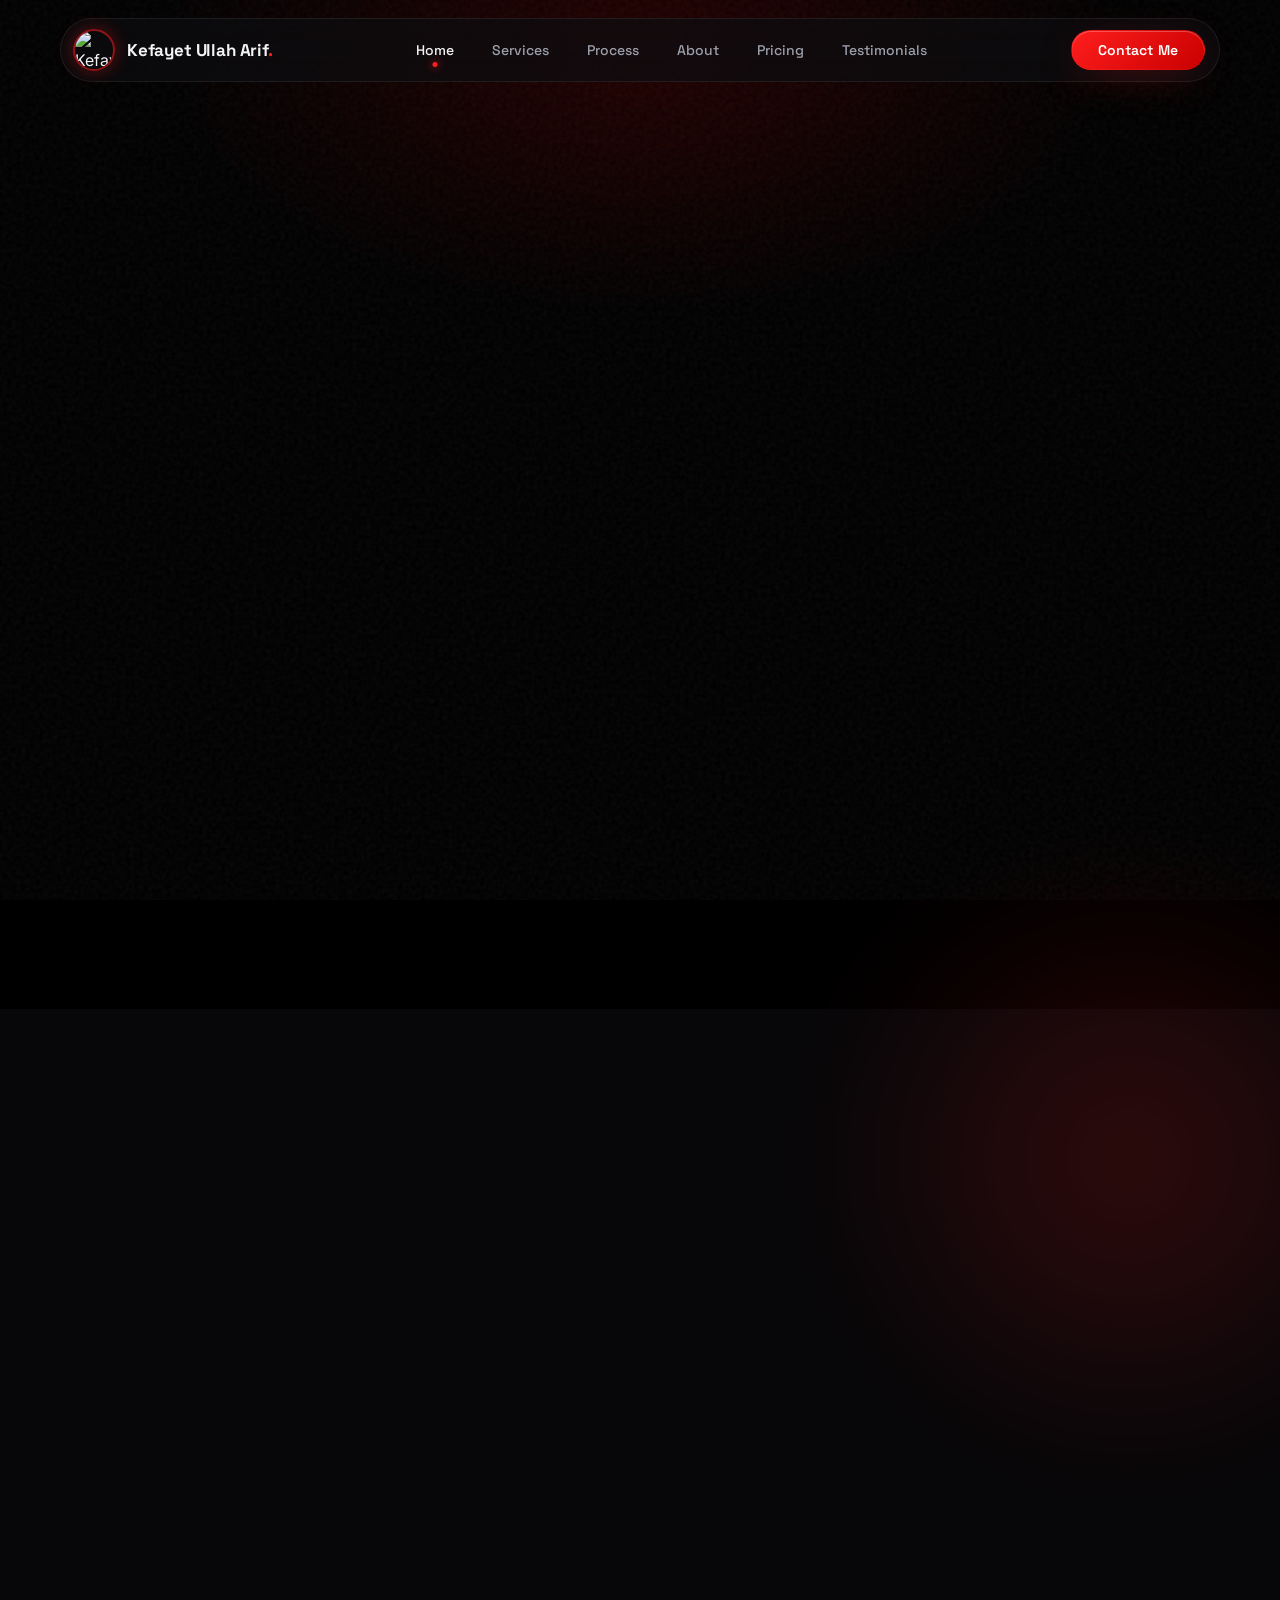
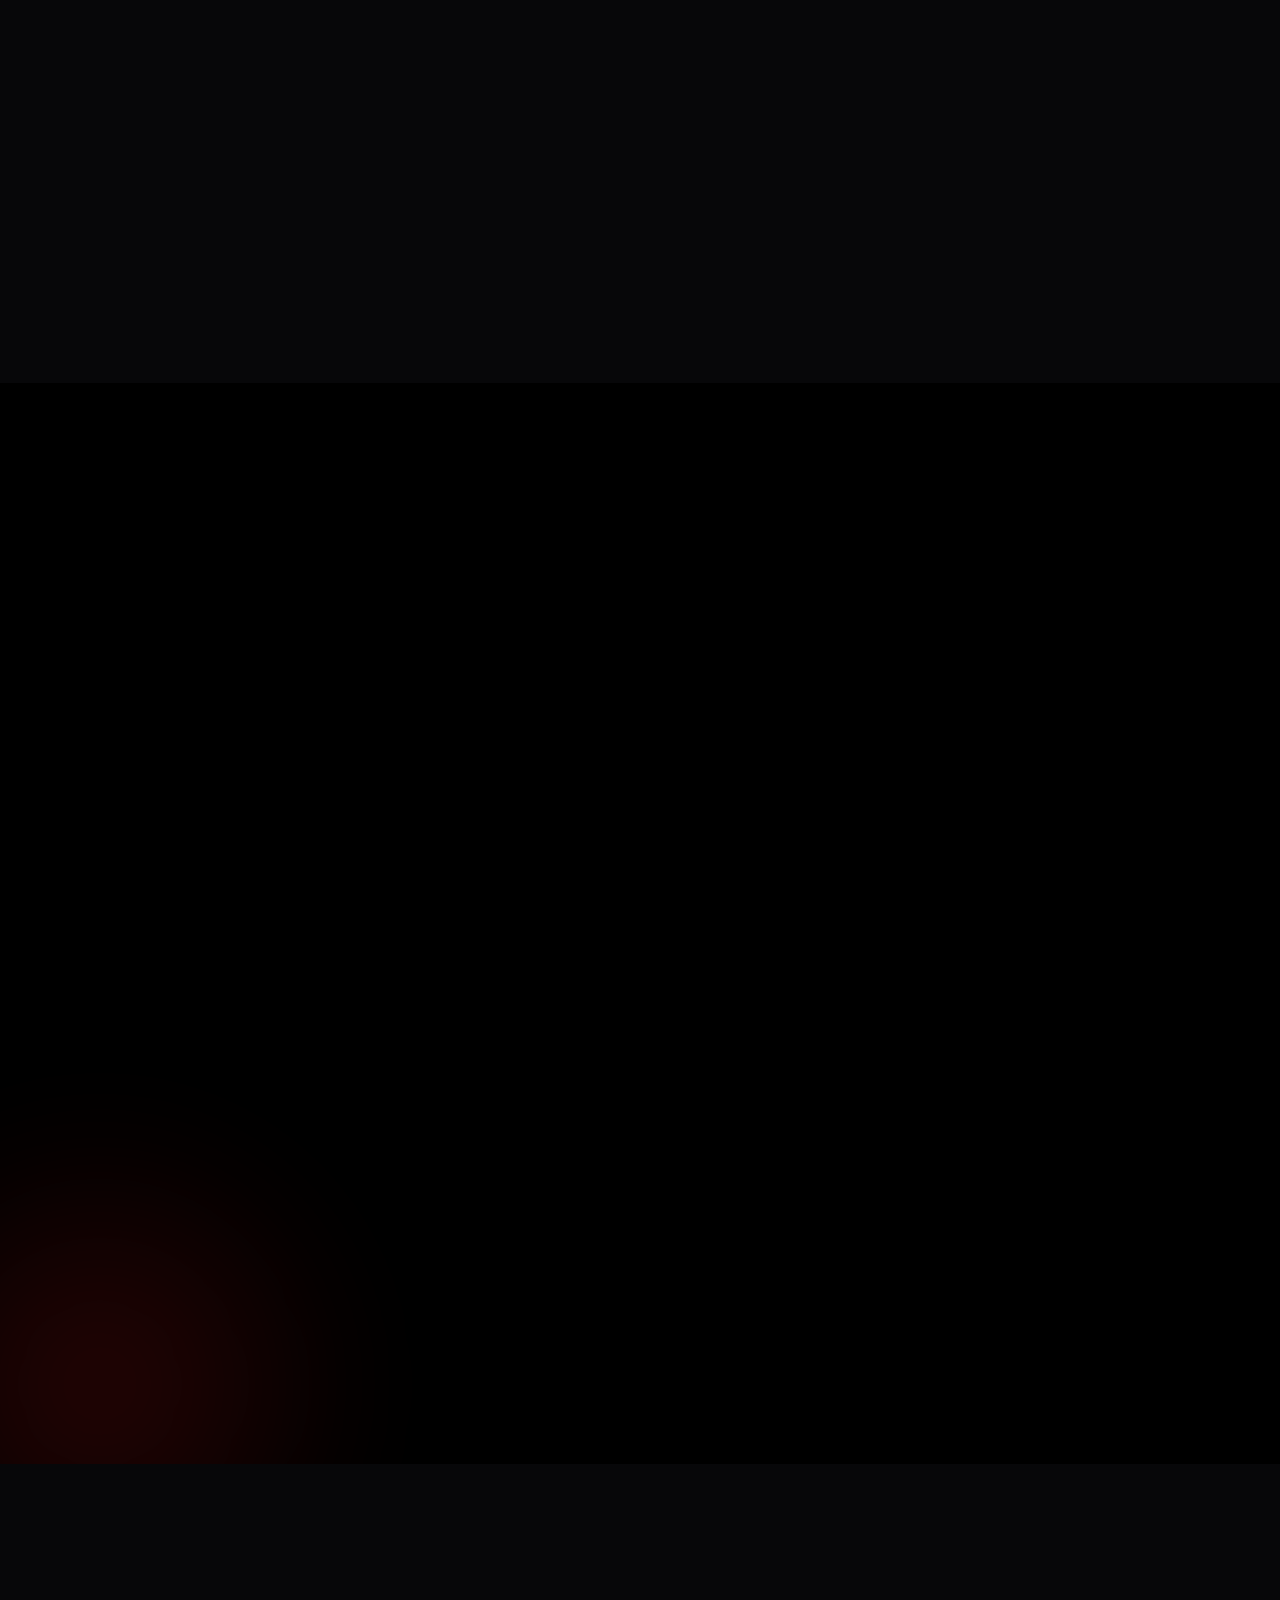
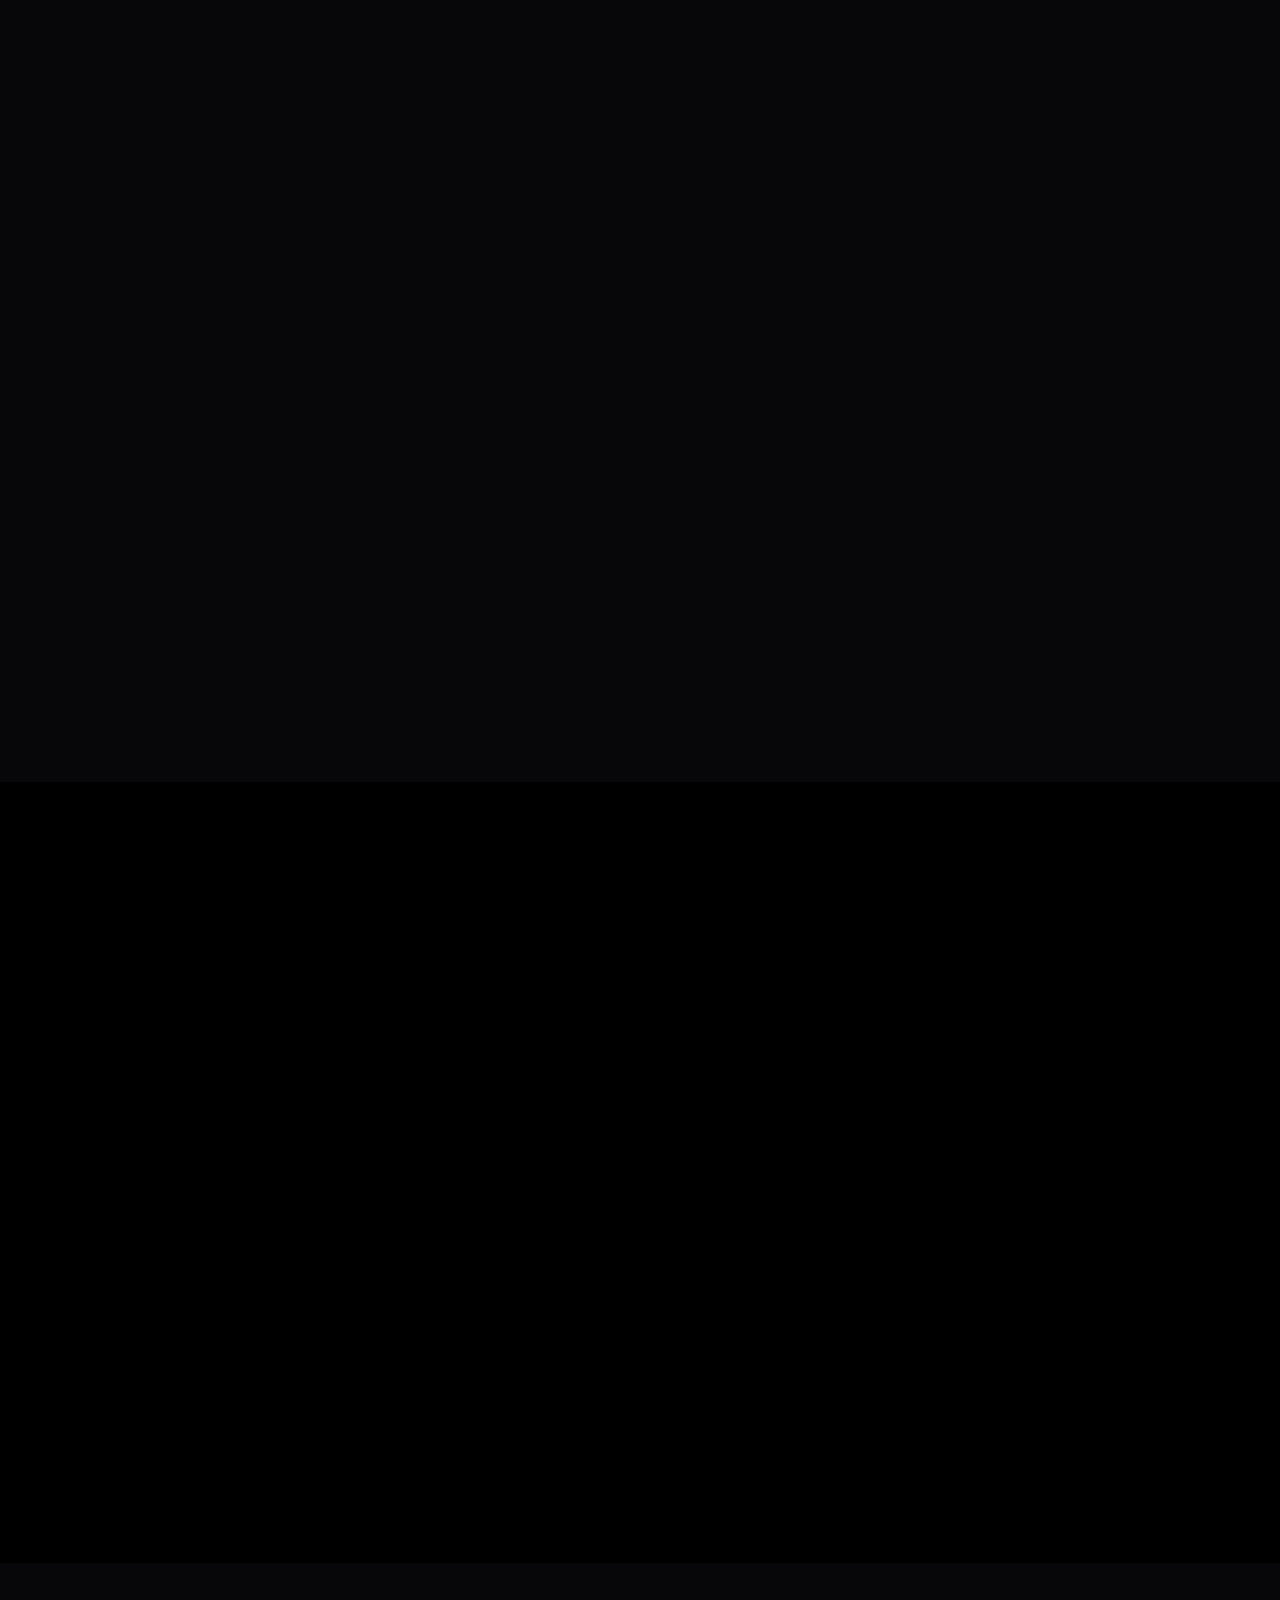
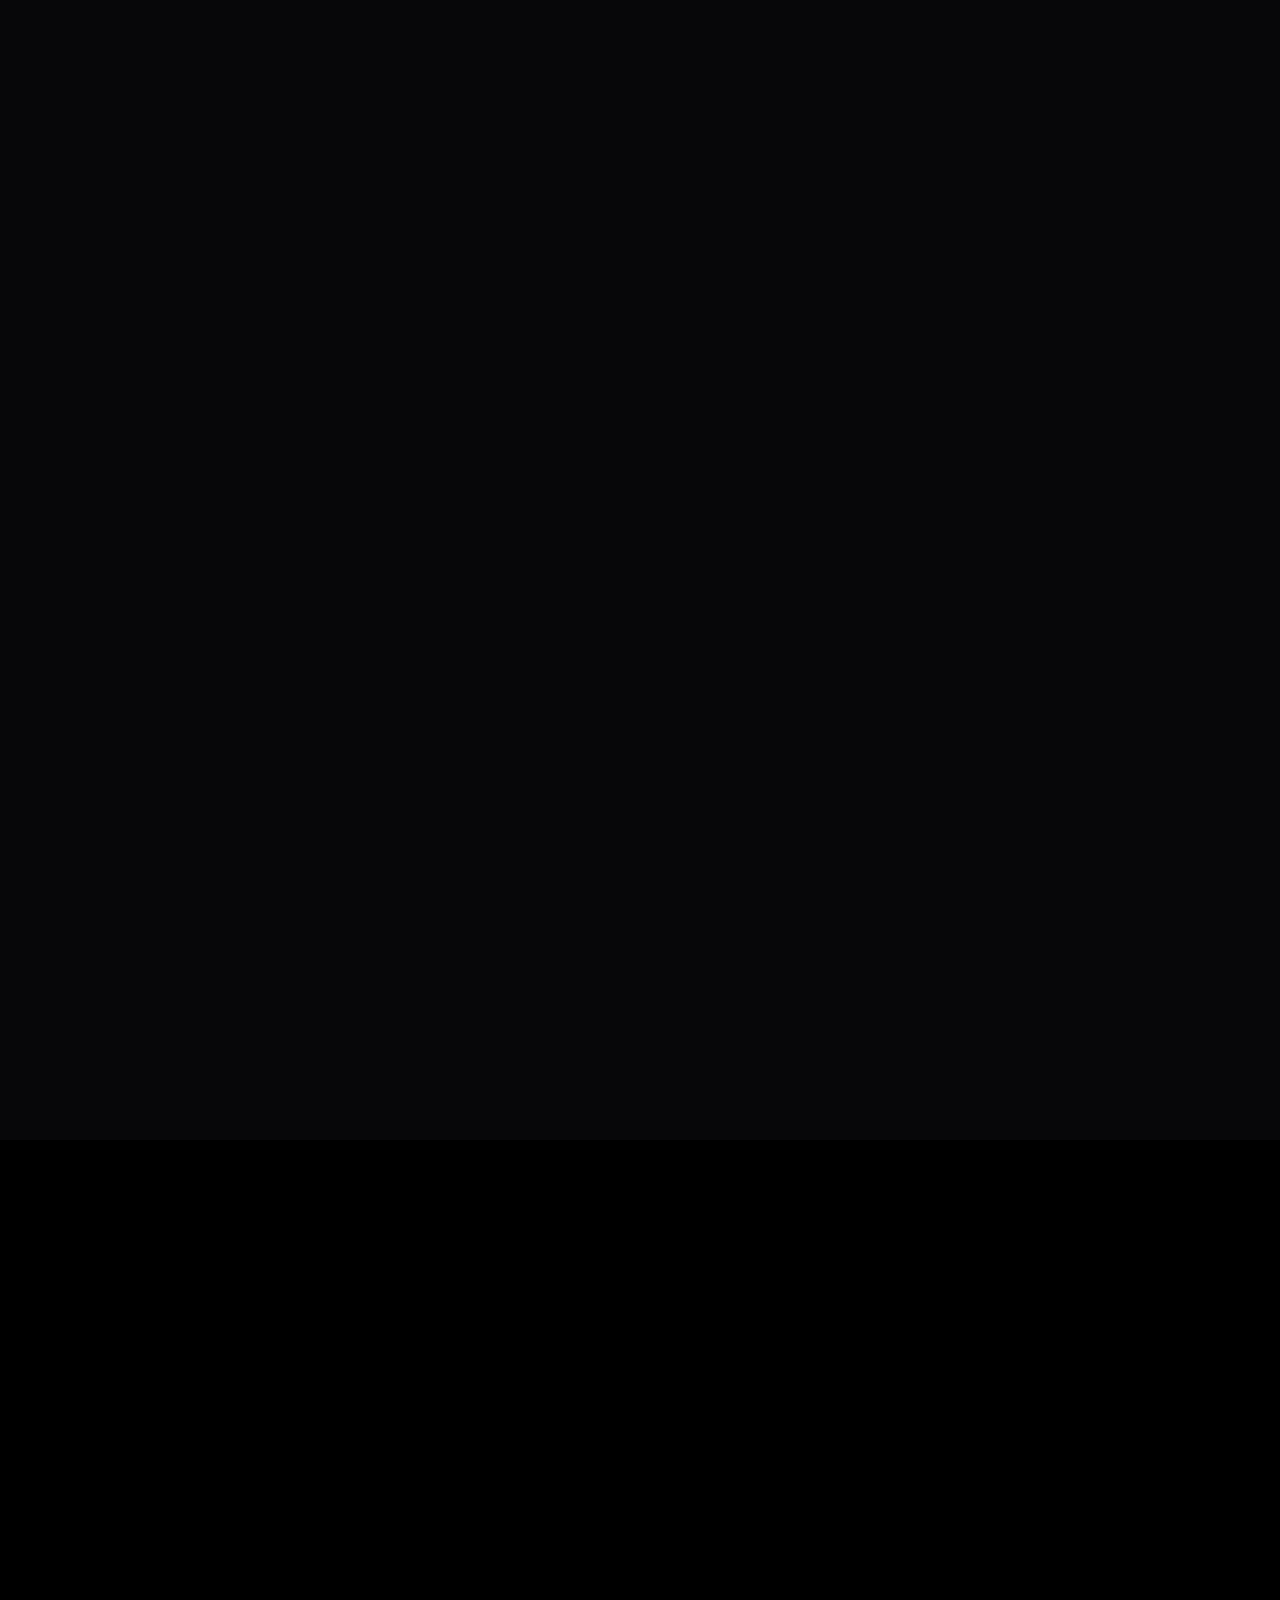
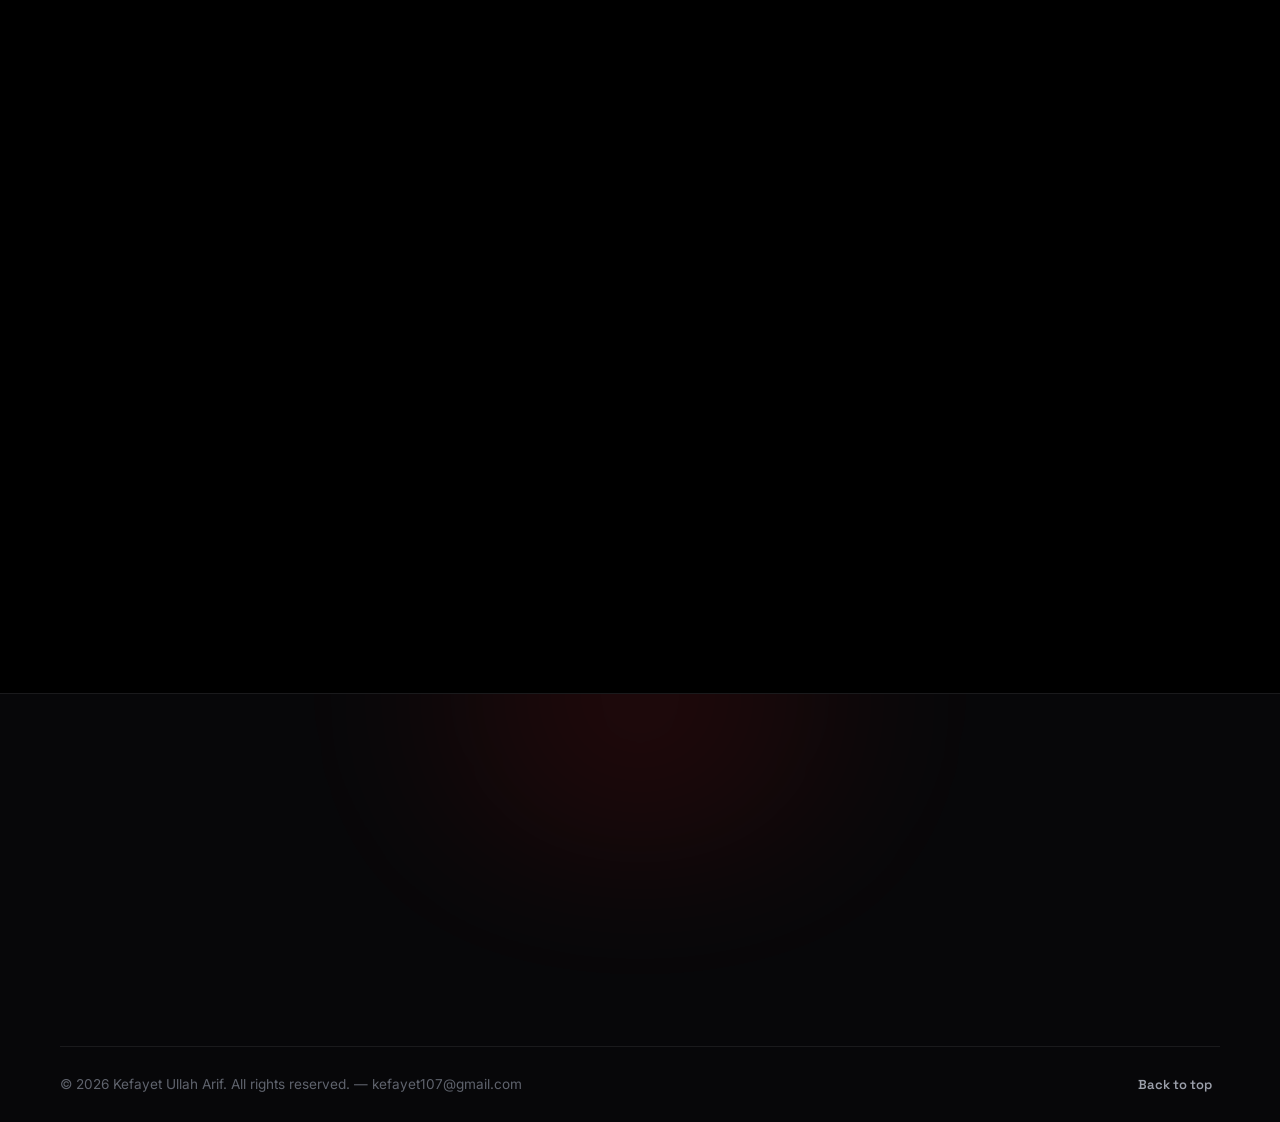
==== index.html @ 1e283918 "Add files via upload" ====
<!DOCTYPE html>
<html lang="en">
<head>
<meta charset="UTF-8" />
<meta name="viewport" content="width=device-width, initial-scale=1.0" />
<title>Kefayet Ullah Arif — Digital Marketing Specialist</title>
<meta name="description" content="Kefayet Ullah Arif — Freelance digital marketer helping brands grow with social media, SEO, paid ads and analytics." />

<!-- ================================================================
     QUICK CUSTOMIZE GUIDE (Find & Replace these exact placeholders)
     ----------------------------------------------------------------
     [YOUR NAME]        → your full name
     [YOUR FIRST NAME]  → first name only (About section)
     [YOUR CITY]        → your city / location
     [YOUR EMAIL]       → your email address
     [YOUR PHONE]       → your phone number
     [YOURDOMAIN]       → your domain (footer copyright line)
     Photos: search for "REPLACE PHOTO" comments (hero, about, logo)
     Colors: edit the CSS variables inside :root (e.g. --red-accent)
     ================================================================ -->

<!-- Small favicon (inline SVG data URI — replace with your own if you like) -->
<link rel="icon" type="image/png" href="assets/Profile.jpeg">

<!-- Google Fonts: Space Grotesk (headlines) + Inter (body) -->
<link rel="preconnect" href="https://fonts.googleapis.com" />
<link rel="preconnect" href="https://fonts.gstatic.com" crossorigin />
<link href="https://fonts.googleapis.com/css2?family=Space+Grotesk:wght@400;500;600;700&family=Inter:wght@300;400;500;600&display=swap" rel="stylesheet" />

<!-- ================= ALL CSS (edit variables in :root to re-theme) ================= -->
<style>
  /* ---------- Theme variables ---------- */
  :root {
    --red-accent: #FF1E1E;                       /* main accent (buttons, glows, dots) */
    --red-deep: #C90000;                         /* darker red for gradients */
    --red-glow: rgba(255, 30, 30, 0.35);         /* glow / shadow color */
    --red-soft: rgba(255, 30, 30, 0.12);         /* soft red tint for chips */
    --bg-black: #000000;                         /* page background */
    --bg-near: #070709;                          /* near-black alt background */
    --bg-card: #0D0E11;                          /* card background */
    --bg-glass: rgba(13, 13, 16, 0.72);          /* glassmorphism panels */
    --text-white: #F4F4F6;                       /* primary text */
    --text-muted: #9CA0AB;                       /* secondary text */
    --text-faint: #5F636D;                       /* tertiary text */
    --border: rgba(255, 255, 255, 0.08);         /* hairline borders */
    --border-strong: rgba(255, 255, 255, 0.14);  /* hover borders */
    --green: #2ECC71;                            /* "available" status dot */
    --amber: #FFB020;                            /* testimonial stars */
    --radius-card: 26px;                         /* big rounded cards */
    --font-head: 'Space Grotesk', system-ui, sans-serif;
    --font-body: 'Inter', system-ui, sans-serif;
  }

  /* ---------- Reset + base ---------- */
  * { margin: 0; padding: 0; box-sizing: border-box; }
  html { scroll-behavior: smooth; scroll-padding-top: 120px; }
  body {
    background: var(--bg-black);
    color: var(--text-white);
    font-family: var(--font-body);
    font-size: 16px;
    line-height: 1.7;
    -webkit-font-smoothing: antialiased;
    overflow-x: hidden;
  }
  h1, h2, h3, h4 { font-family: var(--font-head); font-weight: 700; line-height: 1.1; letter-spacing: -0.02em; }
  a { color: inherit; text-decoration: none; }
  img { display: block; max-width: 100%; }
  ul { list-style: none; }
  ::selection { background: var(--red-accent); color: #fff; }

  /* Red scrollbar to match theme */
  ::-webkit-scrollbar { width: 10px; }
  ::-webkit-scrollbar-track { background: var(--bg-black); }
  ::-webkit-scrollbar-thumb { background: #2a2b2f; border-radius: 8px; }
  ::-webkit-scrollbar-thumb:hover { background: var(--red-accent); }

  /* Accessibility: visible focus ring */
  a:focus-visible, button:focus-visible { outline: 2px solid var(--red-accent); outline-offset: 3px; border-radius: 8px; }

  /* ---------- Decorative layers ---------- */
  .noise {                    /* subtle film grain over everything */
    position: fixed; inset: 0; z-index: 3; pointer-events: none; opacity: .05;
    background-image: url("data:image/svg+xml,%3Csvg viewBox='0 0 220 220' xmlns='http://www.w3.org/2000/svg'%3E%3Cfilter id='n'%3E%3CfeTurbulence type='fractalNoise' baseFrequency='0.9' numOctaves='2'/%3E%3C/filter%3E%3Crect width='100%25' height='100%25' filter='url(%23n)' opacity='0.55'/%3E%3C/svg%3E");
  }
  .ambient {                  /* faint red spotlight at the very top of the page */
    position: fixed; top: -30vh; left: 50%; transform: translateX(-50%);
    width: 90vw; height: 70vh; z-index: 0; pointer-events: none;
    background: radial-gradient(ellipse at center, var(--red-soft), transparent 65%);
    filter: blur(40px); opacity: .6;
  }
  .halo {                     /* red glow blob — place behind cards/photos */
    position: absolute; border-radius: 50%; z-index: 0; pointer-events: none;
    background: radial-gradient(circle, var(--red-glow), transparent 65%);
    filter: blur(60px);
  }

  /* Thin red reading-progress bar (top of viewport) */
  .progress {
    position: fixed; top: 0; left: 0; height: 3px; width: 0%;
    background: linear-gradient(90deg, var(--red-deep), var(--red-accent));
    box-shadow: 0 0 16px var(--red-glow); z-index: 200;
  }

  /* ---------- Layout helpers ---------- */
  .container { width: min(1160px, calc(100% - 48px)); margin-inline: auto; position: relative; z-index: 2; }
  .section { padding-block: clamp(90px, 12vw, 150px); position: relative; }
  .section-head { max-width: 680px; margin: 0 auto clamp(48px, 7vw, 72px); text-align: center; }
  .section-head.left { margin-inline: 0; text-align: left; }

  /* Pill "tag" label above each section heading */
  .tag {
    display: inline-flex; align-items: center; gap: 9px;
    padding: 8px 18px; border-radius: 999px; margin-bottom: 22px;
    background: var(--red-soft); border: 1px solid rgba(255, 30, 30, 0.28);
    color: #FF7A7A; font: 600 12px/1 var(--font-head);
    letter-spacing: 0.22em; text-transform: uppercase;
  }
  .tag::before { content: ""; width: 6px; height: 6px; border-radius: 50%; background: var(--red-accent); box-shadow: 0 0 10px var(--red-accent); }

  .section-head h2 { font-size: clamp(2rem, 5vw, 3.3rem); margin-bottom: 18px; }
  .section-head h2 em, .accent { font-style: normal; color: var(--red-accent); text-shadow: 0 0 30px var(--red-glow); }
  .section-head p { color: var(--text-muted); font-size: 1.06rem; max-width: 560px; margin-inline: auto; }
  .section-head.left p { margin-inline: 0; }

  /* ---------- Buttons ---------- */
  .btn {
    display: inline-flex; align-items: center; justify-content: center; gap: 10px;
    padding: 15px 32px; border-radius: 999px; border: 1px solid transparent;
    font: 600 15px/1 var(--font-head); letter-spacing: 0.01em; cursor: pointer;
    transition: transform .35s cubic-bezier(.22,1,.36,1), box-shadow .35s, background .35s, border-color .35s;
  }
  .btn .lucide { width: 18px; height: 18px; }
  .btn-red {
    background: linear-gradient(135deg, var(--red-accent), var(--red-deep)); color: #fff;
    box-shadow: 0 10px 44px -10px var(--red-glow), inset 0 1px 0 rgba(255,255,255,.25);
  }
  .btn-red:hover { transform: translateY(-3px); box-shadow: 0 18px 60px -12px var(--red-glow), inset 0 1px 0 rgba(255,255,255,.25); }
  .btn-ghost { background: rgba(255,255,255,.03); border-color: var(--border-strong); color: var(--text-white); }
  .btn-ghost:hover { border-color: rgba(255,30,30,.5); transform: translateY(-3px); box-shadow: 0 14px 44px -18px var(--red-glow); }


  /* =============================================================
     NAVBAR (sticky glassmorphism)
     ============================================================= */
  .site-nav {
    position: fixed; top: 18px; left: 50%; transform: translateX(-50%);
    width: min(1160px, calc(100% - 32px)); z-index: 100;
    background: var(--bg-glass); backdrop-filter: blur(20px); -webkit-backdrop-filter: blur(20px);
    border: 1px solid var(--border); border-radius: 999px;
    padding: 10px 14px 10px 12px;
    transition: box-shadow .4s, background .4s, border-color .4s;
  }
  .site-nav.scrolled { background: rgba(8, 8, 10, 0.9); border-color: var(--border-strong); box-shadow: 0 20px 60px -20px rgba(0,0,0,.9); }
  .nav-inner { display: flex; align-items: center; justify-content: space-between; gap: 20px; }

  /* Logo: round photo + name (REPLACE PHOTO below) */
  .nav-logo { display: flex; align-items: center; gap: 12px; }
  .nav-logo img { width: 42px; height: 42px; border-radius: 50%; object-fit: cover; border: 2px solid rgba(255,30,30,.55); box-shadow: 0 0 18px var(--red-glow); }
  .nav-logo span { font: 700 17px var(--font-head); letter-spacing: -0.01em; white-space: nowrap; }
  .nav-logo span b { color: var(--red-accent); }

  /* Center links with red dot indicator */
  .nav-links { display: flex; align-items: center; gap: 6px; }
  .nav-link {
    position: relative; padding: 10px 16px; border-radius: 999px;
    font: 500 14px var(--font-head); color: var(--text-muted);
    transition: color .3s, background .3s;
  }
  .nav-link:hover { color: var(--text-white); background: rgba(255,255,255,.05); }
  .nav-link::after {
    content: ""; position: absolute; left: 50%; bottom: 2px; transform: translateX(-50%) scale(0);
    width: 5px; height: 5px; border-radius: 50%; background: var(--red-accent);
    box-shadow: 0 0 8px var(--red-accent); transition: transform .3s;
  }
  .nav-link.active { color: var(--text-white); }
  .nav-link.active::after { transform: translateX(-50%) scale(1); }

  .nav-actions { display: flex; align-items: center; gap: 12px; }
  .btn-nav { padding: 12px 26px; font-size: 14px; }

  /* Hamburger (mobile only) */
  .nav-burger {
    display: none; align-items: center; justify-content: center;
    width: 46px; height: 46px; border-radius: 50%; cursor: pointer;
    background: rgba(255,255,255,.05); border: 1px solid var(--border); color: var(--text-white);
  }
  .nav-burger .lucide { width: 20px; height: 20px; }
  .nav-burger .icon-close { display: none; }
  .nav-burger.open .icon-close { display: block; }
  .nav-burger.open .icon-open { display: none; }

  /* Full-screen mobile menu */
  .mobile-menu {
    position: fixed; inset: 0; z-index: 90; padding: 130px 32px 48px;
    background: rgba(5,5,7,.94); backdrop-filter: blur(24px); -webkit-backdrop-filter: blur(24px);
    display: flex; flex-direction: column; gap: 8px;
    opacity: 0; visibility: hidden; transform: translateY(-12px);
    transition: opacity .4s ease, transform .4s ease, visibility .4s;
  }
  .mobile-menu.open { opacity: 1; visibility: visible; transform: none; }
  .mobile-link {
    display: flex; align-items: center; justify-content: space-between;
    padding: 18px 10px; border-bottom: 1px solid var(--border);
    font: 600 26px var(--font-head); color: var(--text-white); transition: color .3s, padding-left .3s;
  }
  .mobile-link .lucide { width: 20px; height: 20px; color: var(--red-accent); }
  .mobile-link:hover, .mobile-link.active { color: var(--red-accent); padding-left: 16px; }
  .mobile-menu .btn { margin-top: auto; }

  /* =============================================================
     HERO SECTION
     ============================================================= */

     
  .hero { padding: clamp(150px, 18vh, 200px) 0 clamp(70px, 9vw, 110px); position: relative; overflow: hidden; }
  .hero-grid { display: grid; grid-template-columns: 1.05fr 0.95fr; gap: clamp(40px, 6vw, 80px); align-items: center; }

  .hero-badge {
    display: inline-flex; align-items: center; gap: 10px;
    padding: 9px 20px; border-radius: 999px; margin-bottom: 26px;
    background: rgba(255,255,255,.04); border: 1px solid var(--border);
    font: 500 13.5px var(--font-head); color: var(--text-muted);
  }
  .dot { position: relative; width: 9px; height: 9px; border-radius: 50%; background: var(--green); }
  .dot::after { content: ""; position: absolute; inset: -4px; border-radius: 50%; background: var(--green); opacity: .35; animation: ping 1.8s ease-out infinite; }
  @keyframes ping { 0% { transform: scale(.6); opacity: .5; } 100% { transform: scale(2); opacity: 0; } }

  .hero h1 { font-size: clamp(2.7rem, 6.2vw, 4.9rem); margin-bottom: 24px; }
  .hero-sub { color: var(--text-muted); font-size: 1.1rem; max-width: 520px; margin-bottom: 38px; }
  .hero-sub strong { color: var(--text-white); font-weight: 600; }
  .hero-cta { display: flex; flex-wrap: wrap; gap: 16px; margin-bottom: 42px; }

  /* Little "trusted by" avatar stack under the CTAs */
  .hero-trust { display: flex; align-items: center; gap: 14px; }
  .avatar-stack { display: flex; }
  .avatar-stack img { width: 38px; height: 38px; border-radius: 50%; object-fit: cover; border: 2px solid var(--bg-black); margin-left: -10px; }
  .avatar-stack img:first-child { margin-left: 0; }
  .hero-trust p { font-size: 13.5px; color: var(--text-muted); line-height: 1.45; }
  .hero-trust p b { color: var(--text-white); }

  /* Hero photo card on the right */
  .hero-visual { position: relative; }
  .hero-visual .halo { width: 120%; height: 80%; top: -10%; left: 10%; }
  .hero-photo {
    position: relative; border-radius: var(--radius-card); overflow: hidden;
    border: 1px solid var(--border-strong); aspect-ratio: 4 / 5;
    box-shadow: 0 40px 100px -30px rgba(0,0,0,.9), 0 0 90px -20px var(--red-glow);
  }
  .hero-photo img { width: 100%; height: 100%; object-fit: cover; }
  .hero-photo::after {    /* red-tinted vignette over the photo */
    content: ""; position: absolute; inset: 0;
    background: linear-gradient(180deg, rgba(255,30,30,.06), transparent 35%, rgba(0,0,0,.45));
  }

  /* Floating glass chips over the photo */
  .chip {
    position: absolute; z-index: 2; display: flex; align-items: center; gap: 12px;
    padding: 13px 18px; border-radius: 16px;
    background: rgba(12,12,15,.82); backdrop-filter: blur(14px); -webkit-backdrop-filter: blur(14px);
    border: 1px solid var(--border-strong);
    font: 600 13px/1.3 var(--font-head); animation: float 6s ease-in-out infinite;
  }
  .chip small { display: block; font: 500 11px/1.3 var(--font-body); color: var(--text-muted); }
  .chip .lucide { width: 28px; height: 28px; padding: 6px; border-radius: 9px; color: var(--red-accent); background: var(--red-soft); }
  .chip-top { top: 26px; right: -14px; }
  .chip-bottom { bottom: 30px; left: -18px; animation-delay: -3s; }
  @keyframes float { 0%, 100% { transform: translateY(0); } 50% { transform: translateY(-10px); } }

  /* =============================================================
   STATS BAR (under hero)
   ============================================================= */

.stats-bar {
    display: flex;
    align-items: center;
    width: 100%;

    border: 1px solid var(--border);
    border-radius: 16px; /* Rectangle rounded corner */

    background: var(--bg-card);
    padding: 22px 40px;

    overflow: hidden;
}


/* Each stat section */
.stat-item {
    flex: 1;

    display: flex;
    align-items: center;
    justify-content: center;

    gap: 16px;
    text-align: left;
}


/* Divider between sections */
.stat-item + .stat-item {
    border-left: 1px solid var(--border);
    padding-left: 40px;
}


/* Icon box */
.stat-item .lucide {
    width: 44px;
    height: 44px;

    padding: 11px;

    border-radius: 14px;

    color: var(--red-accent);
    background: var(--red-soft);

    flex-shrink: 0;
}


/* Small heading */
.stat-item small {
    display: block;

    font-size: 12px;

    color: var(--text-faint);

    letter-spacing: .08em;

    text-transform: uppercase;
}


/* Main text */
.stat-item strong {
    font: 600 15.5px var(--font-head);
}


/* Mobile Responsive */
@media(max-width:768px){

    .stats-bar {
        flex-direction: column;

        gap: 20px;

        padding: 25px;
    }


    .stat-item {
        width: 100%;

        justify-content: flex-start;
    }


    .stat-item + .stat-item {

        border-left: none;

        border-top: 1px solid var(--border);

        padding-left: 0;

        padding-top: 20px;
    }
}

  /* =============================================================
     SERVICES SECTION
     ============================================================= */
  .services { background: var(--bg-near); }
  .services .halo { width: 700px; height: 700px; top: -200px; right: -200px; opacity: .5; }
  .grid-4 { display: grid; grid-template-columns: repeat(4, 1fr); gap: 22px; }

  .card {
    position: relative; background: var(--bg-card); border: 1px solid var(--border);
    border-radius: var(--radius-card); padding: 34px 28px; overflow: hidden;
    transition: transform .45s cubic-bezier(.22,1,.36,1), border-color .45s, box-shadow .45s;
  }
  .card::before {          /* red spotlight that appears on hover */
    content: ""; position: absolute; inset: 0; opacity: 0; transition: opacity .45s; border-radius: inherit;
    background: radial-gradient(600px 200px at 50% -10%, var(--red-soft), transparent 70%);
  }
  .card:hover { transform: translateY(-8px); border-color: rgba(255,30,30,.35); box-shadow: 0 30px 70px -30px var(--red-glow); }
  .card:hover::before { opacity: 1; }

  .icon-hex {
    display: inline-flex; width: 58px; height: 58px; margin-bottom: 22px;
    align-items: center; justify-content: center; border-radius: 18px;
    background: linear-gradient(145deg, var(--red-soft), rgba(255,30,30,.04));
    border: 1px solid rgba(255,30,30,.3); color: var(--red-accent);
  }
  .icon-hex .lucide { width: 26px; height: 26px; }
  .card h3 { font-size: 1.25rem; margin-bottom: 12px; }
  .card p { color: var(--text-muted); font-size: .94rem; margin-bottom: 22px; }
 .card-link {
    display: inline-flex;
    align-items: center;
    gap: 8px;
    font: 600 13px var(--font-head);
    color: var(--red-accent);
    letter-spacing: .04em;
    cursor: pointer;
    text-decoration: none;
}

.card-link {
    display: inline-flex;
    align-items: center;
    gap: 8px;
    position: relative;
    z-index: 20;
    pointer-events: auto;
    cursor: pointer;
    color: var(--red-accent);
    text-decoration: none;
}

.card-link .lucide {
    width: 15px;
    height: 15px;
    transition: transform .3s;
}

  /* =============================================================
     PROCESS SECTION
     ============================================================= */
  .process .halo { width: 600px; height: 600px; bottom: -220px; left: -200px; opacity: .45; }
  .step-card { position: relative; }
  .step-card .step-num {
    font: 700 2.8rem/1 var(--font-head); letter-spacing: -0.05em;
    color: transparent; -webkit-text-stroke: 1.5px rgba(255, 30, 30, 0.4);
    margin-bottom: 20px; transition: -webkit-text-stroke .4s;
  }
  .step-card:hover .step-num { -webkit-text-stroke: 1.5px var(--red-accent); text-shadow: 0 0 30px var(--red-glow); }
  .step-card .icon-hex { width: 50px; height: 50px; border-radius: 15px; margin-bottom: 18px; }
  .step-card .icon-hex .lucide { width: 22px; height: 22px; }
  .process-cta { text-align: center; margin-top: clamp(48px, 7vw, 72px); }
  .process-cta p { color: var(--text-muted); font-size: .95rem; margin-top: 16px; }
  .process-cta p .lucide { width: 14px; height: 14px; vertical-align: -2px; color: var(--red-accent); }

  /* =============================================================
     ABOUT SECTION
     ============================================================= */
  .about { background: var(--bg-near); }
  .about-grid { display: grid; grid-template-columns: 0.9fr 1.1fr; gap: clamp(40px, 6vw, 90px); align-items: center; }
  .about-visual { position: relative; }
  .about-visual .halo { width: 110%; height: 90%; top: 5%; left: -5%; }
  .about-photo { position: relative; border-radius: var(--radius-card); overflow: hidden; border: 1px solid var(--border-strong); aspect-ratio: 4/5; }
  .about-photo img { width: 100%; height: 100%; object-fit: cover; }
  .about-photo::after { content: ""; position: absolute; inset: 0; background: linear-gradient(200deg, rgba(255,30,30,.08), transparent 40%, rgba(0,0,0,.35)); }
  .exp-chip {
    position: absolute; bottom: 24px; right: 24px; z-index: 2;
    padding: 16px 22px; border-radius: 18px; text-align: center;
    background: rgba(12,12,15,.85); backdrop-filter: blur(14px); border: 1px solid var(--border-strong);
  }
  .exp-chip b { display: block; font: 700 1.9rem/1.1 var(--font-head); color: var(--red-accent); text-shadow: 0 0 24px var(--red-glow); }
  .exp-chip small { font-size: 12px; color: var(--text-muted); letter-spacing: .05em; }

  .about-copy p { color: var(--text-muted); margin-bottom: 18px; }
  .about-copy p strong { color: var(--text-white); font-weight: 600; }
  .about-socials { display: flex; gap: 12px; margin: 28px 0 34px; }
  .social-btn {
    display: inline-flex; align-items: center; justify-content: center;
    width: 46px; height: 46px; border-radius: 50%;
    background: rgba(255,255,255,.04); border: 1px solid var(--border); color: var(--text-muted);
    transition: all .35s;
  }
  .social-btn .lucide { width: 18px; height: 18px; }
  .social-btn:hover { color: #fff; border-color: rgba(255,30,30,.5); background: var(--red-soft); transform: translateY(-4px); box-shadow: 0 12px 30px -10px var(--red-glow); }
  .about-cta { display: flex; flex-wrap: wrap; gap: 16px; }

/* =============================================================
   NUMBERS / COUNTERS SECTION
   ============================================================= */

.counters {
    display: grid;
    grid-template-columns: repeat(4, 1fr);
    gap: 24px;
    align-items: stretch;
}

.counter {
    text-align: center;
    padding: 40px 20px;
    border-radius: var(--radius-card);
    border: 1px solid var(--border);
    background: var(--bg-card);
    position: relative;
    overflow: hidden;
}


.counter b {
    display: flex;
    justify-content: center;
    align-items: baseline;
    gap: 5px;

    font-family: var(--font-head);
    font-size: 70px;
    font-weight: 700;
    line-height: 1;
    color: var(--text-white);
}


.count-num {
    font-size: inherit;
}


.counter .plus {
    color: var(--red-accent);
    font-size: 35px;
}


.counter > span {
    display: block;
    margin-top: 15px;
    font: 500 20px var(--font-head);
    color: var(--text-muted);
}


/* Mobile */
@media(max-width:768px){

    .counters {
        grid-template-columns: 1fr;
    }

}

  /* =============================================================
     PRICING SECTION
     ============================================================= */
  .pricing { background: var(--bg-near); }
  .pricing-grid { display: grid; grid-template-columns: repeat(3, 1fr); gap: 24px; align-items: stretch; }
  .price-card { display: flex; flex-direction: column; overflow: visible; }
  .price-card.featured { border-color: rgba(255,30,30,.55); background: linear-gradient(180deg, rgba(255,30,30,.08), var(--bg-card) 45%); box-shadow: 0 30px 80px -30px var(--red-glow); }
  .popular-badge {
    position: absolute; top: -13px; left: 50%; transform: translateX(-50%); z-index: 2;
    padding: 7px 18px; border-radius: 999px; white-space: nowrap;
    background: linear-gradient(135deg, var(--red-accent), var(--red-deep));
    font: 700 11px var(--font-head); letter-spacing: .14em; text-transform: uppercase;
    box-shadow: 0 8px 30px -6px var(--red-glow);
  }
  .price-card h3 { font-size: 1.3rem; margin-bottom: 8px; }
  .price-card .for { color: var(--text-faint); font-size: .88rem; margin-bottom: 24px; }
  .price { display: block; margin-bottom: 26px; padding-bottom: 24px; border-bottom: 1px solid var(--border); }
  .price small { display: block; color: var(--text-muted); font-size: .85rem; margin-bottom: 6px; }
  .price-line { display: flex; align-items: baseline; gap: 8px; }
  .price b { font: 700 2.8rem/1 var(--font-head); letter-spacing: -0.03em; }
  .price b .cur { color: var(--red-accent); font-size: 1.7rem; margin-right: 1px; }
  .price em { font-style: normal; color: var(--text-muted); font-size: .9rem; }
  .price-list { display: flex; flex-direction: column; gap: 14px; margin-bottom: 32px; }
  .price-list li { display: flex; gap: 12px; align-items: flex-start; font-size: .92rem; color: var(--text-muted); }
  .price-list .lucide { width: 18px; height: 18px; padding: 3px; border-radius: 50%; flex-shrink: 0; margin-top: 2px; color: var(--red-accent); background: var(--red-soft); }
  .price-card .btn { margin-top: auto; width: 100%; }
  .pricing-note { text-align: center; margin-top: 36px; color: var(--text-faint); font-size: .9rem; }
  .pricing-note .lucide { width: 15px; height: 15px; vertical-align: -3px; color: var(--red-accent); }

  .price-card .btn {
    position: relative;
    z-index: 10;
    pointer-events: auto;
    cursor: pointer;
}

  .ambient,
.noise {
    pointer-events: none;
}

  /* =============================================================
     TESTIMONIALS SECTION
     ============================================================= */
  .testimonial-grid { display: grid; grid-template-columns: repeat(2, 1fr); gap: 22px; }
  .review-card { display: flex; flex-direction: column; gap: 18px; }
  .stars { display: flex; gap: 4px; }
  .stars .lucide { width: 15px; height: 15px; color: var(--amber); fill: var(--amber); }
  .review-card blockquote { color: var(--text-muted); font-size: .98rem; font-style: italic; }
  .reviewer { display: flex; align-items: center; gap: 14px; margin-top: auto; padding-top: 20px; border-top: 1px solid var(--border); }
  .reviewer img { width: 48px; height: 48px; border-radius: 50%; object-fit: cover; border: 2px solid rgba(255,30,30,.4); }
  .reviewer b { display: block; font: 600 15px var(--font-head); }
  .reviewer small { color: var(--text-faint); font-size: 12.5px; }
  .extra-review { display: none !important; }           /* hidden until "View More" */
  .testimonial-grid.show-all .extra-review { display: flex !important; animation: fadeUp .6s ease both; }
  @keyframes fadeUp { from { opacity: 0; transform: translateY(24px); } to { opacity: 1; transform: none; } }
  .reviews-more { text-align: center; margin-top: 44px; }

  /* =============================================================
     FOOTER
     ============================================================= */
  footer { border-top: 1px solid var(--border); background: var(--bg-near); padding: clamp(60px, 8vw, 90px) 0 0; position: relative; overflow: hidden; }
  footer .halo { width: 800px; height: 400px; top: -200px; left: 50%; transform: translateX(-50%); opacity: .35; }
  .footer-grid { display: grid; grid-template-columns: 1.4fr 1fr 0.8fr 1fr; gap: 44px; padding-bottom: 56px; }
  .footer-brand p { color: var(--text-muted); font-size: .92rem; margin-top: 18px; max-width: 300px; }
  .footer-col h4 { font-size: .8rem; letter-spacing: .2em; text-transform: uppercase; color: var(--text-faint); margin-bottom: 22px; font-weight: 600; }
  .footer-col li { display: flex; align-items: center; gap: 12px; margin-bottom: 14px; color: var(--text-muted); font-size: .94rem; }
  .footer-col li .lucide { width: 16px; height: 16px; color: var(--red-accent); flex-shrink: 0; }
  .footer-col a { transition: color .3s; }
  .footer-col a:hover { color: var(--red-accent); }
  .pay-row { display: flex; flex-wrap: wrap; gap: 10px; }
  .pay-chip { display: inline-flex; align-items: center; gap: 7px; padding: 8px 14px; border-radius: 10px; border: 1px solid var(--border); background: rgba(255,255,255,.03); font: 600 12px var(--font-head); color: var(--text-muted); }
  .pay-chip .lucide { width: 14px; height: 14px; color: var(--red-accent); }
  .footer-bottom { display: flex; align-items: center; justify-content: space-between; gap: 16px; padding: 26px 0; border-top: 1px solid var(--border); color: var(--text-faint); font-size: .85rem; flex-wrap: wrap; }
  .to-top { display: inline-flex; align-items: center; gap: 8px; font: 600 13px var(--font-head); color: var(--text-muted); transition: color .3s; }
  .to-top .lucide { width: 15px; height: 15px; color: var(--red-accent); }
  .to-top:hover { color: var(--text-white); }

  /* =============================================================
     SOCIAL PROOF TOAST (bottom-left, auto-rotating)
     ============================================================= */
  .toast {
    position: fixed; left: 24px; bottom: 24px; z-index: 120;
    display: flex; align-items: center; gap: 14px; max-width: 340px;
    padding: 14px 20px 14px 14px; border-radius: 18px;
    background: rgba(13,13,16,.9); backdrop-filter: blur(16px); -webkit-backdrop-filter: blur(16px);
    border: 1px solid var(--border-strong); box-shadow: 0 30px 70px -20px rgba(0,0,0,.9), 0 0 40px -18px var(--red-glow);
    opacity: 0; transform: translateY(24px) scale(.96); pointer-events: none;
    transition: opacity .5s cubic-bezier(.22,1,.36,1), transform .5s cubic-bezier(.22,1,.36,1);
  }
  .toast.show { opacity: 1; transform: none; }
  .toast img { width: 44px; height: 44px; border-radius: 50%; object-fit: cover; border: 2px solid rgba(255,30,30,.45); flex-shrink: 0; }
  .toast p { font-size: 13px; color: var(--text-muted); line-height: 1.45; }
  .toast p b { color: var(--text-white); }
  .toast small { font-size: 11px; color: var(--green); display: flex; align-items: center; gap: 6px; }
  .toast small::before { content: ""; width: 6px; height: 6px; border-radius: 50%; background: var(--green); box-shadow: 0 0 8px var(--green); }
  .toast .eye { position: absolute; top: -9px; right: -9px; width: 26px; height: 26px; display: flex; align-items: center; justify-content: center; border-radius: 50%; background: linear-gradient(135deg, var(--red-accent), var(--red-deep)); box-shadow: 0 6px 20px -4px var(--red-glow); }
  .toast .eye .lucide { width: 13px; height: 13px; color: #fff; }

  /* =============================================================
     SCROLL-REVEAL SYSTEM (Intersection Observer adds .is-visible)
     ============================================================= */
  .reveal { opacity: 0; transform: translateY(34px); transition: opacity .9s ease var(--d, 0s), transform .9s cubic-bezier(.22,1,.36,1) var(--d, 0s); will-change: opacity, transform; }
  .reveal.is-visible { opacity: 1; transform: none; }

  /* =============================================================
     RESPONSIVE
     ============================================================= */
  @media (max-width: 1080px) {
    .grid-4 { grid-template-columns: repeat(2, 1fr); }
    .footer-grid { grid-template-columns: 1fr 1fr; }
  }
  @media (max-width: 940px) {
    html { scroll-padding-top: 96px; }
    .nav-links, .nav-actions .btn-nav { display: none; }   /* collapse to burger */
    .nav-burger { display: flex; }
    .hero-grid { grid-template-columns: 1fr; }
    .hero { padding-top: 140px; }
    .hero-visual { max-width: 460px; margin-inline: auto; width: 100%; }
    .chip-top { right: 8px; } .chip-bottom { left: 8px; }
    .about-grid { grid-template-columns: 1fr; }
    .about-visual { max-width: 460px; margin-inline: auto; width: 100%; }
    .section-head.left { text-align: left; }
  }
  @media (max-width: 680px) {
    .container { width: calc(100% - 36px); }
    .stats-bar { flex-direction: column; align-items: stretch; border-radius: 28px; padding: 26px 30px; gap: 22px; }
    .stat-item { justify-content: flex-start; }
    .stat-item + .stat-item { border-left: 0; border-top: 1px solid var(--border); padding: 22px 0 0; }
    .grid-4, .pricing-grid, .testimonial-grid { grid-template-columns: 1fr; }
    .counters { grid-template-columns: repeat(2, 1fr); gap: 14px; }
    .counter { padding: 28px 12px; }
    .hero-cta .btn { flex: 1; }
    .toast { left: 14px; right: 14px; bottom: 14px; max-width: none; }
    .footer-grid { grid-template-columns: 1fr; gap: 36px; }
    .footer-bottom { justify-content: center; text-align: center; }
    .site-nav { top: 12px; }
  }

  /* Reduced motion: honor user preference */
  @media (prefers-reduced-motion: reduce) {
    html { scroll-behavior: auto; }
    *, *::before, *::after { animation-duration: .01ms !important; transition-duration: .01ms !important; }
    .reveal { opacity: 1; transform: none; }
  }
</style>
</head>

<body>
  <!-- Decorative layers -->
  <div class="progress" id="progressBar" aria-hidden="true"></div>
  <div class="ambient" aria-hidden="true"></div>
  <div class="noise" aria-hidden="true"></div>
  <script src="https://unpkg.com/lucide@latest"></script>

<script>
    lucide.createIcons();
</script>
<link rel="stylesheet" href="https://cdnjs.cloudflare.com/ajax/libs/font-awesome/6.5.1/css/all.min.css">

  <!-- ==================== NAVBAR ==================== -->
  <header class="site-nav" id="siteNav">
    <nav class="nav-inner" aria-label="Main navigation">
      <!-- Logo: photo + name — REPLACE PHOTO with your own headshot URL -->
      <a href="#home" class="nav-logo">
        <img src="assets/Profile.jpeg" alt="Kefayet Ullah Arif" />
        <span>Kefayet Ullah Arif<b>.</b></span>
      </a>
      <!-- Center links -->
      <ul class="nav-links">
        <li><a href="#home" class="nav-link active">Home</a></li>
        <li><a href="#services" class="nav-link">Services</a></li>
        <li><a href="#process" class="nav-link">Process</a></li>
        <li><a href="#about" class="nav-link">About</a></li>
        <li><a href="#pricing" class="nav-link">Pricing</a></li>
        <li><a href="#testimonials" class="nav-link">Testimonials</a></li>
      </ul>
      <!-- Right actions: contact CTA + mobile burger -->
      <div class="nav-actions">
        <a href="https://wa.me/8801636007533" target="_blank" class="btn btn-red btn-nav">Contact Me</a>
        <button class="nav-burger" id="burgerBtn" aria-label="Toggle menu" aria-expanded="false">
          <i data-lucide="menu" class="icon-open"></i>
          <i data-lucide="x" class="icon-close"></i>
        </button>
      </div>
    </nav>
  </header>

  <!-- Mobile slide-over menu -->
  <div class="mobile-menu" id="mobileMenu">
    <a href="#home" class="mobile-link">Home <i data-lucide="arrow-up-right"></i></a>
    <a href="#services" class="mobile-link">Services <i data-lucide="arrow-up-right"></i></a>
    <a href="#process" class="mobile-link">Process <i data-lucide="arrow-up-right"></i></a>
    <a href="#about" class="mobile-link">About <i data-lucide="arrow-up-right"></i></a>
    <a href="#pricing" class="mobile-link">Pricing <i data-lucide="arrow-up-right"></i></a>
    <a href="#testimonials" class="mobile-link">Testimonials <i data-lucide="arrow-up-right"></i></a>
    <a href="https://wa.me/8801636007533" target="_blank" class="btn btn-red">Contact Me <i data-lucide="send"></i></a>
  </div>

  <main>
    <!-- ==================== HERO SECTION ==================== -->
    <section class="hero" id="home">
      <div class="container hero-grid">
        <!-- Left: copy -->
        <div>
          <span class="hero-badge reveal"><span class="dot"></span> Available for New Projects</span>
          <h1 class="reveal" style="--d:.1s">I Help Brands Turn <span class="accent">Clicks</span> Into <span class="accent">Customers</span>.</h1>
          <p class="hero-sub reveal" style="--d:.2s">
            Hi, I'm <strong>Kefayet Ullah Arif</strong> — a freelance digital marketing specialist helping
            ambitious brands grow with scroll-stopping social content, search-first SEO and paid
            campaigns that actually pay for themselves.
          </p>
          <div class="hero-cta reveal" style="--d:.3s">
            <a href="#results" class="btn btn-red">View My Work <i data-lucide="arrow-up-right"></i></a>
            <a href="#services" class="btn btn-ghost">See Services <i data-lucide="arrow-right"></i></a>
          </div>
          <!-- Mini trust row with overlapping client avatars -->
          <div class="hero-trust reveal" style="--d:.4s">
            <div class="avatar-stack">
              <img src="https://images.pexels.com/photos/6497114/pexels-photo-6497114.jpeg?auto=compress&cs=tinysrgb&dpr=2&h=650&w=940" alt="Client" />
              <img src="https://images.pexels.com/photos/1546912/pexels-photo-1546912.jpeg?auto=compress&cs=tinysrgb&dpr=2&h=650&w=940" alt="Client" />
              <img src="https://images.pexels.com/photos/33815738/pexels-photo-33815738.jpeg?auto=compress&cs=tinysrgb&dpr=2&h=650&w=940" alt="Client" />
              <img src="https://images.pexels.com/photos/5649997/pexels-photo-5649997.jpeg?auto=compress&cs=tinysrgb&dpr=2&h=650&w=940" alt="Client" />
            </div>
            <p>Trusted by <b>20+ brands</b><br />across 12 countries</p>
          </div>
        </div>

        <!-- Right: professional photo card — REPLACE PHOTO with your portrait URL -->
        <div class="hero-visual reveal" style="--d:.25s">
          <div class="halo" aria-hidden="true"></div>
          <figure class="hero-photo">
            <img src="assets/Profile.jpeg" alt="Professional portrait of Kefayet Ullah Arif" />
          </figure>
          <!-- Floating proof chips -->
          <!-- <div class="chip chip-top"><i data-lucide="trending-up"></i><div>+214% Avg. ROI<small>across client campaigns</small></div></div> -->
          <div class="chip chip-bottom"><i data-lucide="badge-check"></i><div>Certified Expert<small>Meta · Google · TikTok Ads</small></div></div>
        </div>
      </div>
    </section>

    <!-- ==================== STATS BAR ==================== -->
    <div class="container">
      <div class="stats-bar reveal">
        <div class="stat-item">
          <i data-lucide="map-pin"></i>
          <div><small>Based in</small><strong>Dhaka, Bangladesh</strong></div>
        </div>
        <div class="stat-item">
          <i data-lucide="globe"></i>
          <div><small>Working With Clients</small><strong>Available Worldwide</strong></div>
        </div>
        <div class="stat-item">
          <i data-lucide="sparkles"></i>
          <div><small>My Specialty</small><strong>Digital Marketing Specialist</strong></div>
        </div>
      </div>
    </div>

    <!-- ==================== SERVICES SECTION ==================== -->

    <section class="section services" id="services">
      <div class="ambient"></div>
<div class="noise"></div>
      <div class="halo" aria-hidden="true"></div>
      <div class="container">
        <div class="section-head reveal">
          <span class="tag">My Services</span>
          <h2>Everything You Need to <em>Grow Online</em></h2>
          <p>Pick a single service or combine them into a full-funnel growth engine — every engagement is tailored to your goals.</p>
        </div>
        <div class="grid-4">
          <!-- SERVICE CARD 1 -->
          <article class="card reveal" style="--d:0s">
            <span class="icon-hex"><i data-lucide="megaphone"></i></span>
            <h3>Social Media Marketing</h3>
            <p>Content strategy, community management and growth campaigns that turn followers into loyal customers.</p>
            <a href="#pricing" class="card-link">Explore service <i data-lucide="arrow-right"></i></a>
          </article>
          <!-- SERVICE CARD 2 -->
          <article class="card reveal" style="--d:.1s">
            <span class="icon-hex"><i data-lucide="search"></i></span>
            <h3>SEO &amp; Content</h3>
            <p>Keyword research, on-page optimization and content that climbs the rankings — and actually converts.</p>
            <a href="#pricing" class="card-link">Explore service <i data-lucide="arrow-right"></i></a>
          </article>
          <!-- SERVICE CARD 3 -->
          <article class="card reveal" style="--d:.2s">
            <span class="icon-hex"><i data-lucide="mouse-pointer-click"></i></span>
            <h3>Paid Ads</h3>
            <p>Meta, Google and TikTok campaigns engineered for return on ad spend — not just impressions.</p>
            <a href="#pricing" class="card-link">Explore service <i data-lucide="arrow-right"></i></a>
          </article>
          <!-- SERVICE CARD 4 -->
          <article class="card reveal" style="--d:.3s">
            <span class="icon-hex"><i data-lucide="chart-column"></i></span>
            <h3>Analytics &amp; Reporting</h3>
            <p>Clean dashboards and honest monthly reports, so you always know what's working — and why.</p>
            <a href="#pricing" class="card-link">Explore service <i data-lucide="arrow-right"></i></a>
          </article>
        </div>
      </div>
    </section>

    <!-- ==================== PROCESS SECTION ==================== -->
    <section class="section process" id="process">
      <div class="halo" aria-hidden="true"></div>
      <div class="container">
        <div class="section-head reveal">
          <span class="tag">Process</span>
          <h2>From Idea to <em>Impact</em></h2>
          <p>A battle-tested four-step workflow that keeps projects fast, transparent and focused on results.</p>
        </div>
        <div class="grid-4">
          <!-- STEP 01 -->
          <article class="card step-card reveal" style="--d:0s">
            <div class="step-num">Step 1 </div>
            <span class="icon-hex"><i data-lucide="compass"></i></span>
            <h3>Discovery</h3>
            <p>We start with a deep-dive call and audit of your brand, audience, competitors and current funnel.</p>
          </article>
          <!-- STEP 02 -->
          <article class="card step-card reveal" style="--d:.1s">
            <div class="step-num">Step 2 </div>
            <span class="icon-hex"><i data-lucide="lightbulb"></i></span>
            <h3>Strategy</h3>
            <p>You get a custom roadmap: channels, messaging, budgets and KPIs — signed off before we spend a cent.</p>
          </article>
          <!-- STEP 03 -->
          <article class="card step-card reveal" style="--d:.2s">
            <div class="step-num">Step 3 </div>
            <span class="icon-hex"><i data-lucide="rocket"></i></span>
            <h3>Execution</h3>
            <p>Campaigns, content and creatives go live. I test fast, iterate weekly and kill what doesn't perform.</p>
          </article>
          <!-- STEP 04 -->
          <article class="card step-card reveal" style="--d:.3s">
            <div class="step-num">Step 4 </div>
            <span class="icon-hex"><i data-lucide="package-check"></i></span>
            <h3>Delivery</h3>
            <p>Clear monthly reports plus a scale plan: double down on winners and keep the momentum compounding.</p>
          </article>
        </div>
        <div class="process-cta reveal">
          <a href="https://wa.me/8801636007533" class="btn btn-red" target="_blank"><i data-lucide="calendar-clock"></i> Book a 15-min Call</a>
          <p><i data-lucide="zap"></i> Free, no-pitch call — you'll leave with 2–3 actionable ideas.</p>
        </div>
      </div>
    </section>

    <!-- ==================== ABOUT SECTION ==================== -->
    <section class="section about" id="about">
      <div class="container about-grid">
        <!-- Left: photo — REPLACE PHOTO with your second portrait URL -->
        <div class="about-visual reveal">
          <div class="halo" aria-hidden="true"></div>
          <figure class="about-photo">
            <img src="assets/aboutMe.jpg" alt="Kefayet Ullah Arif portrait" />
          </figure>
          <div class="exp-chip"><b>3+</b><small>Years of<br>Experience</small></div>
        </div>
        <!-- Right: bio -->
        <div class="about-copy">
          <div class="section-head left reveal">
            <span class="tag">About Me</span>
            <h2>Hi there! I'm <em>Kefayet</em></h2>
          </div>
          <p class="reveal" style="--d:.1s"><strong>I'm a digital marketing specialist based in Dhaka</strong> with over 3+ years of hands-on experience helping startups, e-commerce brands and local businesses grow their revenue online.</p>
          <p class="reveal" style="--d:.18s">I don't do vanity metrics. Every campaign I run is built around one question: <strong>does this move the bottom line?</strong> From thumb-stopping social content to conversion-obsessed ad funnels, my job is to make your marketing budget the best investment you make.</p>
          <p class="reveal" style="--d:.26s">When I'm not deep in ad dashboards, you'll find me analyzing consumer psychology, testing new AI tools, or hunting the perfect espresso.</p>
          <!-- Social links — replace # with your real profile URLs -->
          <div class="about-socials reveal" style="--d:.34s">
            <a href="https://www.facebook.com/kefayetullaharif" target="_blank" class="social-btn" aria-label="Facebook"><i class="fa-brands fa-facebook-f"></i></a>
            <a href="https://www.linkedin.com/in/kefayet-ullah107/" target="_blank" class="social-btn" aria-label="LinkedIn"><i class="fa-brands fa-linkedin-in"></i></a>
            <a href="https://www.instagram.com/kefusssh_/" target="_blank" class="social-btn" aria-label="Instagram"><i class="fa-brands fa-instagram"></i></a>
            <a href="https://www.youtube.com/@KefayetUllah33" target="_blank" class="social-btn" aria-label="YouTube"><i class="fa-brands fa-youtube"></i></a>
          </div>
          <div class="about-cta reveal" style="--d:.42s"> 

    <!-- WhatsApp Button -->
    <a href="https://wa.me/8801636007533" 
       class="btn btn-red" 
       target="_blank">

        Let's Work Together 
        <i data-lucide="arrow-up-right"></i>

    </a>


    <!-- Download CV Button -->
    <a href="assets/CV Kefayet Ullah.pdf" 
       class="btn btn-ghost" 
       download>

        <i data-lucide="download"></i> 
        Download CV

    </a>

</div>
        </div>
      </div>
    </section>

    <!-- ==================== NUMBERS / STATS SECTION (animated counters) ==================== -->
    <section class="section" id="results">
      <div class="container">
        <div class="section-head reveal">
          <span class="tag">Results</span>
          <h2>Numbers That <em>Speak Volumes</em></h2>
          <p>Real outcomes from real campaigns — no fluff, just the scoreboard.</p>
        </div>
        <div class="counters">
          <!-- COUNTER 1: edit data-target + suffix -->
          <div class="counter reveal" style="--d:0s">
            <b><span class="count-num" data-target="150" data-suffix="">0</span><span class="plus">+</span></b>
            <span>Projects Delivered</span>
          </div>
          <!-- COUNTER 2 -->
          <div class="counter reveal" style="--d:.1s">
            <b><span class="count-num" data-target="6" data-suffix="">0</span><span class="plus">+</span></b>
            <span>Years of Experience</span>
          </div>
          <!-- COUNTER 3 -->
          <div class="counter reveal" style="--d:.2s">
            <b><span class="count-num" data-target="98" data-suffix="">0</span><span class="plus">%</span></b>
            <span>Happy Clients</span>
          </div>
          <!-- COUNTER 4 -->
          <div class="counter reveal" style="--d:.3s">
            <b><span class="count-num" data-target="340" data-suffix="">0</span><span class="plus">+</span></b>
            <span>Campaigns Managed</span>
          </div>
        </div>
      </div>
    </section>

    <!-- ==================== PRICING SECTION ==================== -->
    <section class="section pricing" id="pricing">
      <div class="container">
        <div class="section-head reveal">
          <span class="tag">Pricing</span>
          <h2>Simple, <em>Transparent</em> Pricing</h2>
          <p>No hidden fees, no lock-in contracts. Start small, scale when you see the numbers.</p>
        </div>
        <div class="pricing-grid">
          <!-- PRICE CARD 1 -->
          <article class="card price-card reveal" style="--d:0s">
            <h3>Social Boost</h3>
            <p class="for">Perfect for getting your brand socials consistent and alive.</p>
            <div class="price">
              <small>Starting from</small>
              <div class="price-line"><b><span class="cur">$</span>290</b><em>/ month</em></div>
            </div>
            <ul class="price-list">
              <li><i data-lucide="check"></i> 2 social platforms managed</li>
              <li><i data-lucide="check"></i> 12 posts per month</li>
              <li><i data-lucide="check"></i> Content calendar &amp; captions</li>
              <li><i data-lucide="check"></i> Hashtag &amp; trend research</li>
              <li><i data-lucide="check"></i> Monthly performance report</li>
            </ul>
            <a href="https://wa.me/8801636007533?text=Hi,%20I%20am%20interested%20in%20the%20Social%20Boost%20plan."
class="btn btn-ghost"
target="_blank">
Get Started
</a>
          </article>
          <!-- PRICE CARD 2 (featured) -->
          <article class="card price-card featured reveal" style="--d:.12s">
            <span class="popular-badge">Most Popular</span>
            <h3>Growth Engine</h3>
            <p class="for">For brands ready to turn content and ads into revenue.</p>
            <div class="price">
              <small>Starting from</small>
              <div class="price-line"><b><span class="cur">$</span>790</b><em>/ month</em></div>
            </div>
            <ul class="price-list">
              <li><i data-lucide="check"></i> Everything in Social Boost</li>
              <li><i data-lucide="check"></i> 4 SEO blog posts per month</li>
              <li><i data-lucide="check"></i> Meta &amp; Google Ads setup</li>
              <li><i data-lucide="check"></i> Ad spend managed (up to $3k)</li>
              <li><i data-lucide="check"></i> Bi-weekly strategy calls</li>
            </ul>
            <a href="https://wa.me/8801636007533?text=Hi,%20I%20am%20interested%20in%20the%20Growth%20Engine%20plan."
class="btn btn-red"
target="_blank">
Get Started
</a>
          </article>
          <!-- PRICE CARD 3 -->
          <article class="card price-card reveal" style="--d:.24s">
            <h3>Full-Funnel Partner</h3>
            <p class="for">Your outsourced growth department, end to end.</p>
            <div class="price">
              <small>Starting from</small>
              <div class="price-line"><b><span class="cur">$</span>1,490</b><em>/ month</em></div>
            </div>
            <ul class="price-list">
              <li><i data-lucide="check"></i> Everything in Growth Engine</li>
              <li><i data-lucide="check"></i> Unlimited ad platforms</li>
              <li><i data-lucide="check"></i> Email marketing &amp; automation</li>
              <li><i data-lucide="check"></i> Landing page CRO</li>
              <li><i data-lucide="check"></i> Slack access + weekly calls</li>
            </ul>
            <a href="https://wa.me/8801636007533?text=Hi,%20I%20am%20interested%20in%20the%20Full-Funnel%20Partner%20plan."
class="btn btn-ghost"
target="_blank">
Get Started
</a>
          </article>
        </div>
        <p class="pricing-note reveal"><i data-lucide="shield-check"></i> All plans are month-to-month — cancel anytime. Custom scope? <a href="https://wa.me/8801636007533" target="_blank" style="color:var(--red-accent); font-weight:600">Let's talk.</a></p>
      </div>
    </section>

    <!-- ==================== TESTIMONIALS SECTION ==================== -->
    <section class="section testimonials" id="testimonials">
      <div class="container">
        <div class="section-head reveal">
          <span class="tag">Testimonials</span>
          <h2>What Clients <em>Say</em></h2>
          <p>A few kind words from the founders and teams I've grown with.</p>
        </div>
        <div class="testimonial-grid" id="testimonialGrid">
          <!-- REVIEW 1 -->
          <article class="card review-card reveal" style="--d:0s">
            <div class="stars"><i data-lucide="star"></i><i data-lucide="star"></i><i data-lucide="star"></i><i data-lucide="star"></i><i data-lucide="star"></i></div>
            <blockquote>"Kefayet doubled our return on ad spend in under 90 days. The weekly reports make it so easy to see exactly where every dollar goes. Best hire we made this year."</blockquote>
            <div class="reviewer">
              <img src="https://images.pexels.com/photos/6497114/pexels-photo-6497114.jpeg?auto=compress&cs=tinysrgb&dpr=2&h=650&w=940" alt="Amara J. headshot" />
              <div><b>Amara J.</b><small>Founder, Bloom &amp; Co. — E-commerce</small></div>
            </div>
          </article>
          <!-- REVIEW 2 -->
          <article class="card review-card reveal" style="--d:.1s">
            <div class="stars"><i data-lucide="star"></i><i data-lucide="star"></i><i data-lucide="star"></i><i data-lucide="star"></i><i data-lucide="star"></i></div>
            <blockquote>"Our SEO went from page four to position one for our money keywords. Organic leads now cover what we used to spend on ads — and then some."</blockquote>
            <div class="reviewer">
              <img src="https://images.pexels.com/photos/1546912/pexels-photo-1546912.jpeg?auto=compress&cs=tinysrgb&dpr=2&h=650&w=940" alt="David Osei headshot" />
              <div><b>David Osei</b><small>CEO, FitFuel — Health Startup</small></div>
            </div>
          </article>
          <!-- REVIEW 3 -->
          <article class="card review-card reveal" style="--d:.2s">
            <div class="stars"><i data-lucide="star"></i><i data-lucide="star"></i><i data-lucide="star"></i><i data-lucide="star"></i><i data-lucide="star"></i></div>
            <blockquote>"Working with Kefayet feels like having an in-house growth team. Strategy is sharp, communication is instant, and the numbers keep trending up. Highly recommended."</blockquote>
            <div class="reviewer">
              <img src="https://images.pexels.com/photos/5649997/pexels-photo-5649997.jpeg?auto=compress&cs=tinysrgb&dpr=2&h=650&w=940" alt="Sarah Mitchell headshot" />
              <div><b>Sarah Mitchell</b><small>Marketing Lead, Nordhaus — SaaS</small></div>
            </div>
          </article>
          <!-- REVIEW 4 -->
          <article class="card review-card reveal" style="--d:.3s">
            <div class="stars"><i data-lucide="star"></i><i data-lucide="star"></i><i data-lucide="star"></i><i data-lucide="star"></i><i data-lucide="star"></i></div>
            <blockquote>"As a small business owner I was drowning in 'marketing advice.' Kefayet gave me one clear plan, executed it, and my bookings jumped 63% in a quarter."</blockquote>
            <div class="reviewer">
              <img src="https://images.pexels.com/photos/33815738/pexels-photo-33815738.jpeg?auto=compress&cs=tinysrgb&dpr=2&h=650&w=940" alt="James Carter headshot" />
              <div><b>James Carter</b><small>Owner, Carter's Coffee — Local Business</small></div>
            </div>
          </article>
          <!-- HIDDEN BONUS REVIEWS (revealed by "View More" button) -->
          <article class="card review-card extra-review">
            <div class="stars"><i data-lucide="star"></i><i data-lucide="star"></i><i data-lucide="star"></i><i data-lucide="star"></i><i data-lucide="star"></i></div>
            <blockquote>"From ad creative to email flows, everything was handled. We hit our first $50k month three weeks after launch. Enough said."</blockquote>
            <div class="reviewer">
              <img src="https://images.pexels.com/photos/35689887/pexels-photo-35689887.jpeg?auto=compress&cs=tinysrgb&dpr=2&h=650&w=940" alt="Elena Petrova headshot" />
              <div><b>Elena Petrova</b><small>Founder, Luna Skincare — D2C Brand</small></div>
            </div>
          </article>
          <article class="card review-card extra-review">
            <div class="stars"><i data-lucide="star"></i><i data-lucide="star"></i><i data-lucide="star"></i><i data-lucide="star"></i><i data-lucide="star"></i></div>
            <blockquote>"Clear strategy, zero fluff, and a dashboard my whole team actually uses. Kefayet pays for themselves many times over."</blockquote>
            <div class="reviewer">
              <img src="https://images.pexels.com/photos/14950779/pexels-photo-14950779.jpeg?auto=compress&cs=tinysrgb&dpr=2&h=650&w=940" alt="Marcus Webb headshot" />
              <div><b>Marcus Webb</b><small>E-commerce Director, UrbanThread</small></div>
            </div>
          </article>
        </div>
        <div class="reviews-more reveal">
          <button class="btn btn-ghost" id="moreReviewsBtn">View More <i data-lucide="arrow-right" style="transform:rotate(90deg)"></i></button>
        </div>
      </div>
    </section>
  </main>

  <!-- ==================== FOOTER ==================== -->
  <footer id="footer">
    <div class="halo" aria-hidden="true"></div>
    <div class="container">
      <div class="footer-grid">
        <!-- Brand column -->
        <div class="footer-brand reveal">
          <a href="#home" class="nav-logo">
            <img src="assets/Profile.jpeg" alt="Kefayet Ullah Arif" />
            <span>Kefayet Ullah Arif<b>.</b></span>
          </a>
          <p>Freelance digital marketer helping ambitious brands grow through social media, search and paid media — one measurable win at a time.</p>
        </div>
        <!-- Contact column -->
        <div class="footer-col reveal" style="--d:.1s">
          <h4>Contact</h4>
          <ul>
            <li><i data-lucide="mail"></i><a href="mailto:hello@[YOURDOMAIN].com">kefayet107@gmail.com</a></li>
            <li><i data-lucide="phone"></i><a href="tel:+8801636007533">+880 1636 007533</a></li>
            <li><i data-lucide="map-pin"></i><span>Dhaka, Bangladesh — Remote Worldwide</span></li>
          </ul>
        </div>
        <!-- Social column — replace # with your real URLs -->
        <div class="footer-col reveal" style="--d:.2s">
          <h4>Follow Me</h4>
          <div class="about-socials reveal" style="--d:.34s">
            <a href="https://www.facebook.com/kefayetullaharif" target="_blank" class="social-btn" aria-label="Facebook"><i class="fa-brands fa-facebook-f"></i></a>
            <a href="https://www.linkedin.com/in/kefayet-ullah107/" target="_blank" class="social-btn" aria-label="LinkedIn"><i class="fa-brands fa-linkedin-in"></i></a>
            <a href="https://www.instagram.com/kefusssh_/" target="_blank" class="social-btn" aria-label="Instagram"><i class="fa-brands fa-instagram"></i></a>
            <a href="https://www.youtube.com/@KefayetUllah33" target="_blank" class="social-btn" aria-label="YouTube"><i class="fa-brands fa-youtube"></i></a>
          </div>
        </div>
        <!-- Trust / payments column -->
        <div class="footer-col reveal" style="--d:.3s">
          <h4>Payments &amp; Trust</h4>
          <div class="pay-row">
            <span class="pay-chip"><i data-lucide="credit-card"></i> Visa</span>
            <span class="pay-chip"><i data-lucide="credit-card"></i> Mastercard</span>
            <span class="pay-chip"><i data-lucide="credit-card"></i> PayPal</span>
            <span class="pay-chip"><i data-lucide="credit-card"></i> Stripe</span>
          </div>
          <div class="pay-row" style="margin-top:14px">
            <span class="pay-chip"><i data-lucide="shield-check"></i> Secure invoices</span>
            <span class="pay-chip"><i data-lucide="badge-check"></i> 100% Satisfaction</span>
          </div>
        </div>
      </div>
      <!-- Bottom bar -->
      <div class="footer-bottom">
        <p>© <span id="year">2026</span> Kefayet Ullah Arif. All rights reserved. — kefayet107@gmail.com</p>
        <a href="#home" class="to-top">Back to top <i data-lucide="arrow-up"></i></a>
      </div>
    </div>
  </footer>

  <!-- ==================== SOCIAL PROOF TOAST (auto-rotating, bottom-left) ==================== -->
  <div class="toast" id="toast" role="status" aria-live="polite">
    <img id="toastAvatar" src="https://images.pexels.com/photos/6497114/pexels-photo-6497114.jpeg?auto=compress&cs=tinysrgb&dpr=2&h=650&w=940" alt="" />
    <div>
      <p id="toastText"><b>Sarah M.</b> just visited the website</p>
      <small>Live activity</small>
    </div>
    <span class="eye"><i data-lucide="eye"></i></span>
  </div>

  <!-- Lucide icons via CDN -->
  <script src="https://cdn.jsdelivr.net/npm/lucide@latest/dist/umd/lucide.min.js"></script>

  <!-- ==================== ALL JAVASCRIPT (vanilla, no libraries) ==================== -->
  <script>
    /* Render Lucide icons */
    lucide.createIcons();

    /* ---------- Auto-update footer year ---------- */
    document.getElementById('year').textContent = new Date().getFullYear();

    /* ---------- Navbar: glass intensifies + progress bar on scroll ---------- */
    const nav = document.getElementById('siteNav');
    const progressBar = document.getElementById('progressBar');
    window.addEventListener('scroll', () => {
      nav.classList.toggle('scrolled', window.scrollY > 30);
      const max = document.documentElement.scrollHeight - window.innerHeight;
      progressBar.style.width = (max > 0 ? (window.scrollY / max) * 100 : 0) + '%';
    }, { passive: true });

    /* ---------- Mobile menu toggle ---------- */
    const burger = document.getElementById('burgerBtn');
    const mobileMenu = document.getElementById('mobileMenu');
    const setMenu = (open) => {
      burger.classList.toggle('open', open);
      mobileMenu.classList.toggle('open', open);
      burger.setAttribute('aria-expanded', open);
      document.body.style.overflow = open ? 'hidden' : '';
    };
    burger.addEventListener('click', () => setMenu(!mobileMenu.classList.contains('open')));
    mobileMenu.querySelectorAll('a').forEach(a => a.addEventListener('click', () => setMenu(false)));
    window.addEventListener('resize', () => { if (window.innerWidth > 940) setMenu(false); });

    /* ---------- Scroll-reveal: fade/slide-in via Intersection Observer ---------- */
    const revealObs = new IntersectionObserver((entries, obs) => {
      entries.forEach(e => {
        if (e.isIntersecting) { e.target.classList.add('is-visible'); obs.unobserve(e.target); }
      });
    }, { threshold: 0.12, rootMargin: '0px 0px -6% 0px' });
    document.querySelectorAll('.reveal').forEach(el => revealObs.observe(el));

    /* ---------- Active nav-link highlight (red dot follows scroll) ---------- */
    const SECTION_IDS = ['home', 'services', 'process', 'about', 'pricing', 'testimonials'];
    const allLinks = document.querySelectorAll('.nav-link, .mobile-link');
    const setActive = (id) => allLinks.forEach(a => a.classList.toggle('active', a.getAttribute('href') === '#' + id));
    const activeObs = new IntersectionObserver(entries => {
      entries.forEach(e => { if (e.isIntersecting) setActive(e.target.id); });
    }, { rootMargin: '-40% 0px -55% 0px' });
    SECTION_IDS.forEach(id => { const s = document.getElementById(id); if (s) activeObs.observe(s); });

    /* ---------- Animated counters ("Numbers" section) ---------- */
    const easeOut = p => 1 - Math.pow(1 - p, 3);
    const animateCount = (el) => {
      const target = parseFloat(el.dataset.target), suffix = el.dataset.suffix || '', dur = 1800;
      const start = performance.now();
      const tick = (now) => {
        const p = easeOut(Math.min((now - start) / dur, 1));
        el.textContent = Math.round(target * p).toLocaleString() + suffix;
        if (p < 1) requestAnimationFrame(tick);
      };
      requestAnimationFrame(tick);
    };
    const counterObs = new IntersectionObserver((entries, obs) => {
      entries.forEach(e => { if (e.isIntersecting) { animateCount(e.target); obs.unobserve(e.target); } });
    }, { threshold: 0.5 });
    document.querySelectorAll('.count-num').forEach(el => counterObs.observe(el));

    /* ---------- Testimonials: "View More" toggle ---------- */
    const moreBtn = document.getElementById('moreReviewsBtn');
    const grid = document.getElementById('testimonialGrid');
    moreBtn.addEventListener('click', () => {
      const open = grid.classList.toggle('show-all');
      moreBtn.innerHTML = open
        ? 'Show Less <i data-lucide="arrow-right" style="transform:rotate(-90deg)"></i>'
        : 'View More <i data-lucide="arrow-right" style="transform:rotate(90deg)"></i>';
      lucide.createIcons();   /* re-render the new icon */
    });

    /* ---------- Social proof toast: rotates every few seconds ---------- */
    const TOAST_AVATARS = [
      'https://images.pexels.com/photos/6497114/pexels-photo-6497114.jpeg?auto=compress&cs=tinysrgb&dpr=2&h=650&w=940',
      'https://images.pexels.com/photos/1546912/pexels-photo-1546912.jpeg?auto=compress&cs=tinysrgb&dpr=2&h=650&w=940',
      'https://images.pexels.com/photos/5649997/pexels-photo-5649997.jpeg?auto=compress&cs=tinysrgb&dpr=2&h=650&w=940',
      'https://images.pexels.com/photos/33815738/pexels-photo-33815738.jpeg?auto=compress&cs=tinysrgb&dpr=2&h=650&w=940'
    ];
    const TOAST_MSGS = [
      { name: 'Sarah M.',  action: 'just visited the website' },
      { name: 'David K.',  action: 'just booked a 15-min call' },
      { name: 'Ana R.',    action: 'just viewed the pricing plans' },
      { name: 'Marcus T.', action: 'just left a 5-star review' },
      { name: 'Elena P.',  action: 'just downloaded the media kit' },
      { name: 'James C.',  action: 'just visited the website' }
    ];
    const toast = document.getElementById('toast');
    const toastText = document.getElementById('toastText');
    const toastAvatar = document.getElementById('toastAvatar');
    let toastIndex = 0;
    const cycleToast = () => {
      const m = TOAST_MSGS[toastIndex % TOAST_MSGS.length];
      toastAvatar.src = TOAST_AVATARS[toastIndex % TOAST_AVATARS.length];
      toastText.innerHTML = '<b>' + m.name + '</b> ' + m.action;
      toast.classList.add('show');
      setTimeout(() => toast.classList.remove('show'), 4200);   /* visible ~4s */
      toastIndex++;
      setTimeout(cycleToast, 7000 + Math.random() * 4000);      /* gap 7–11s */
    };
    setTimeout(cycleToast, 3500);   /* first appear shortly after page load */
  </script>
</body>
</html>
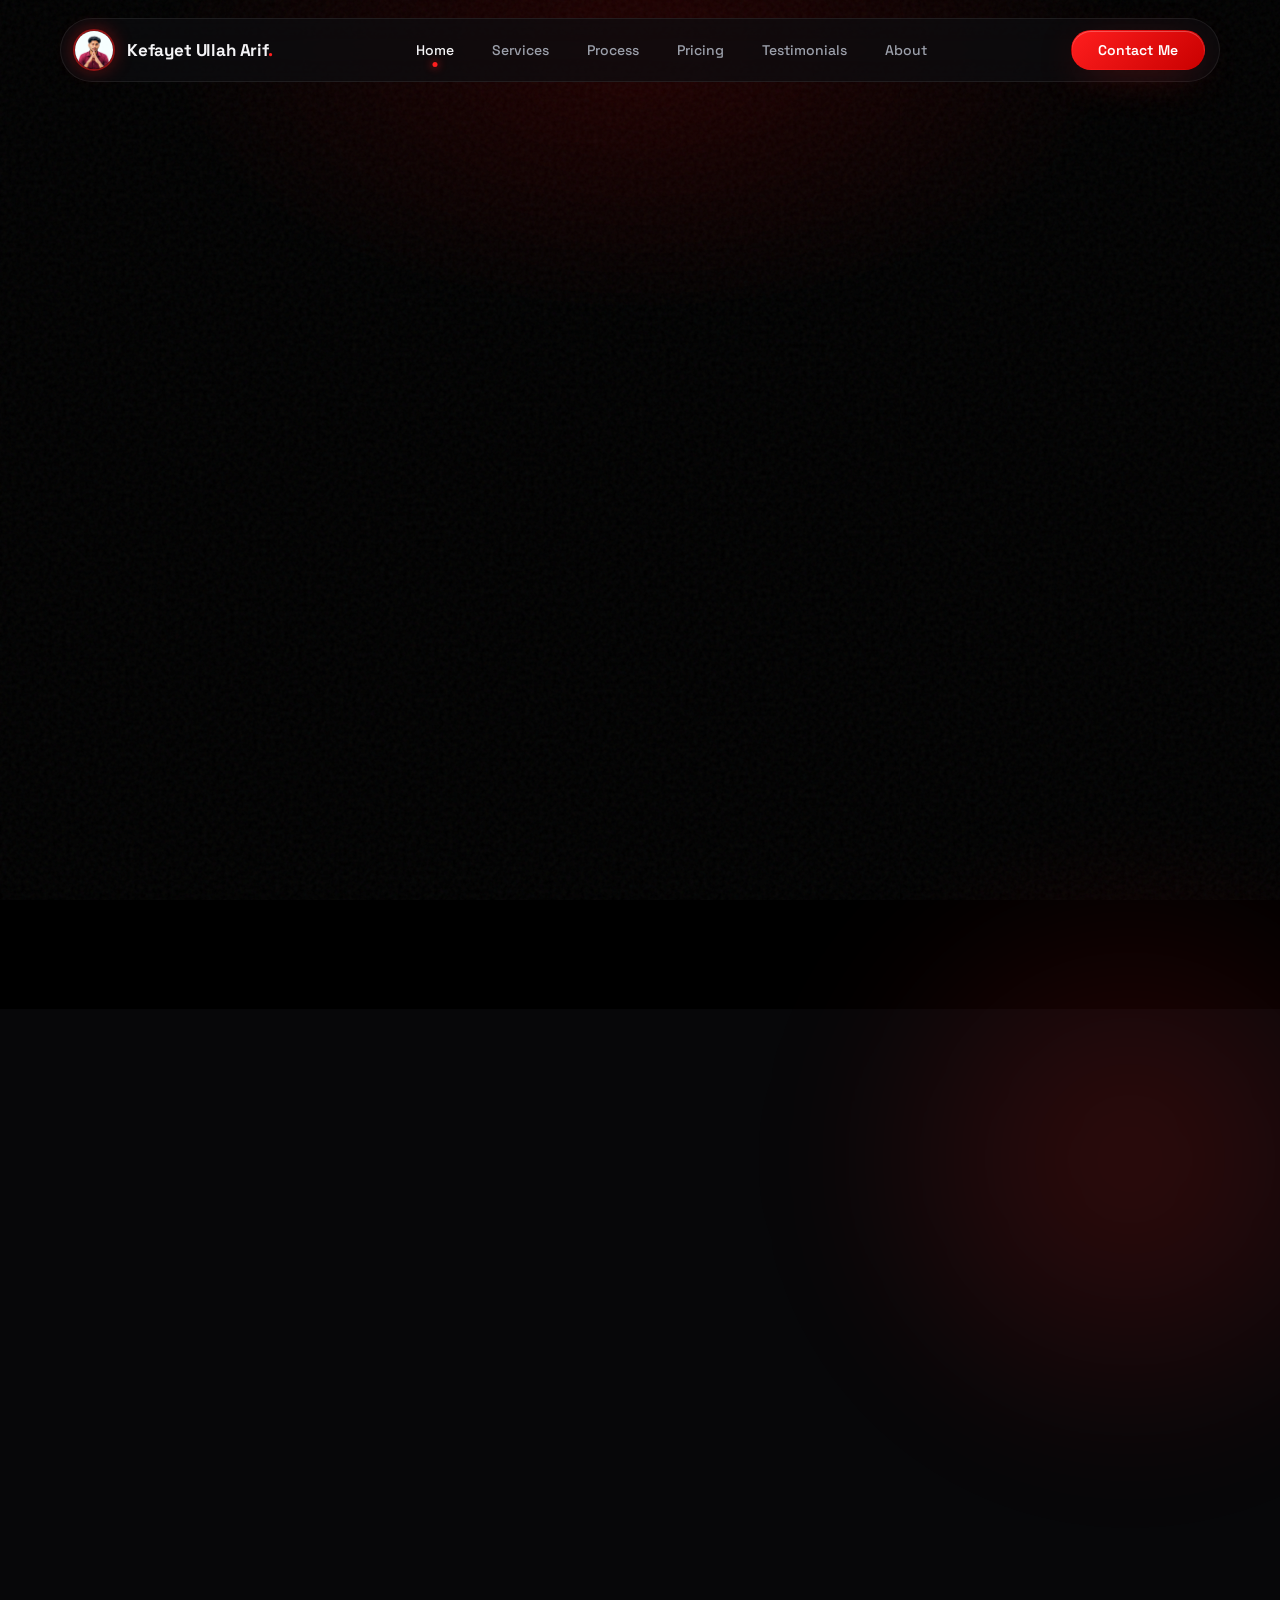
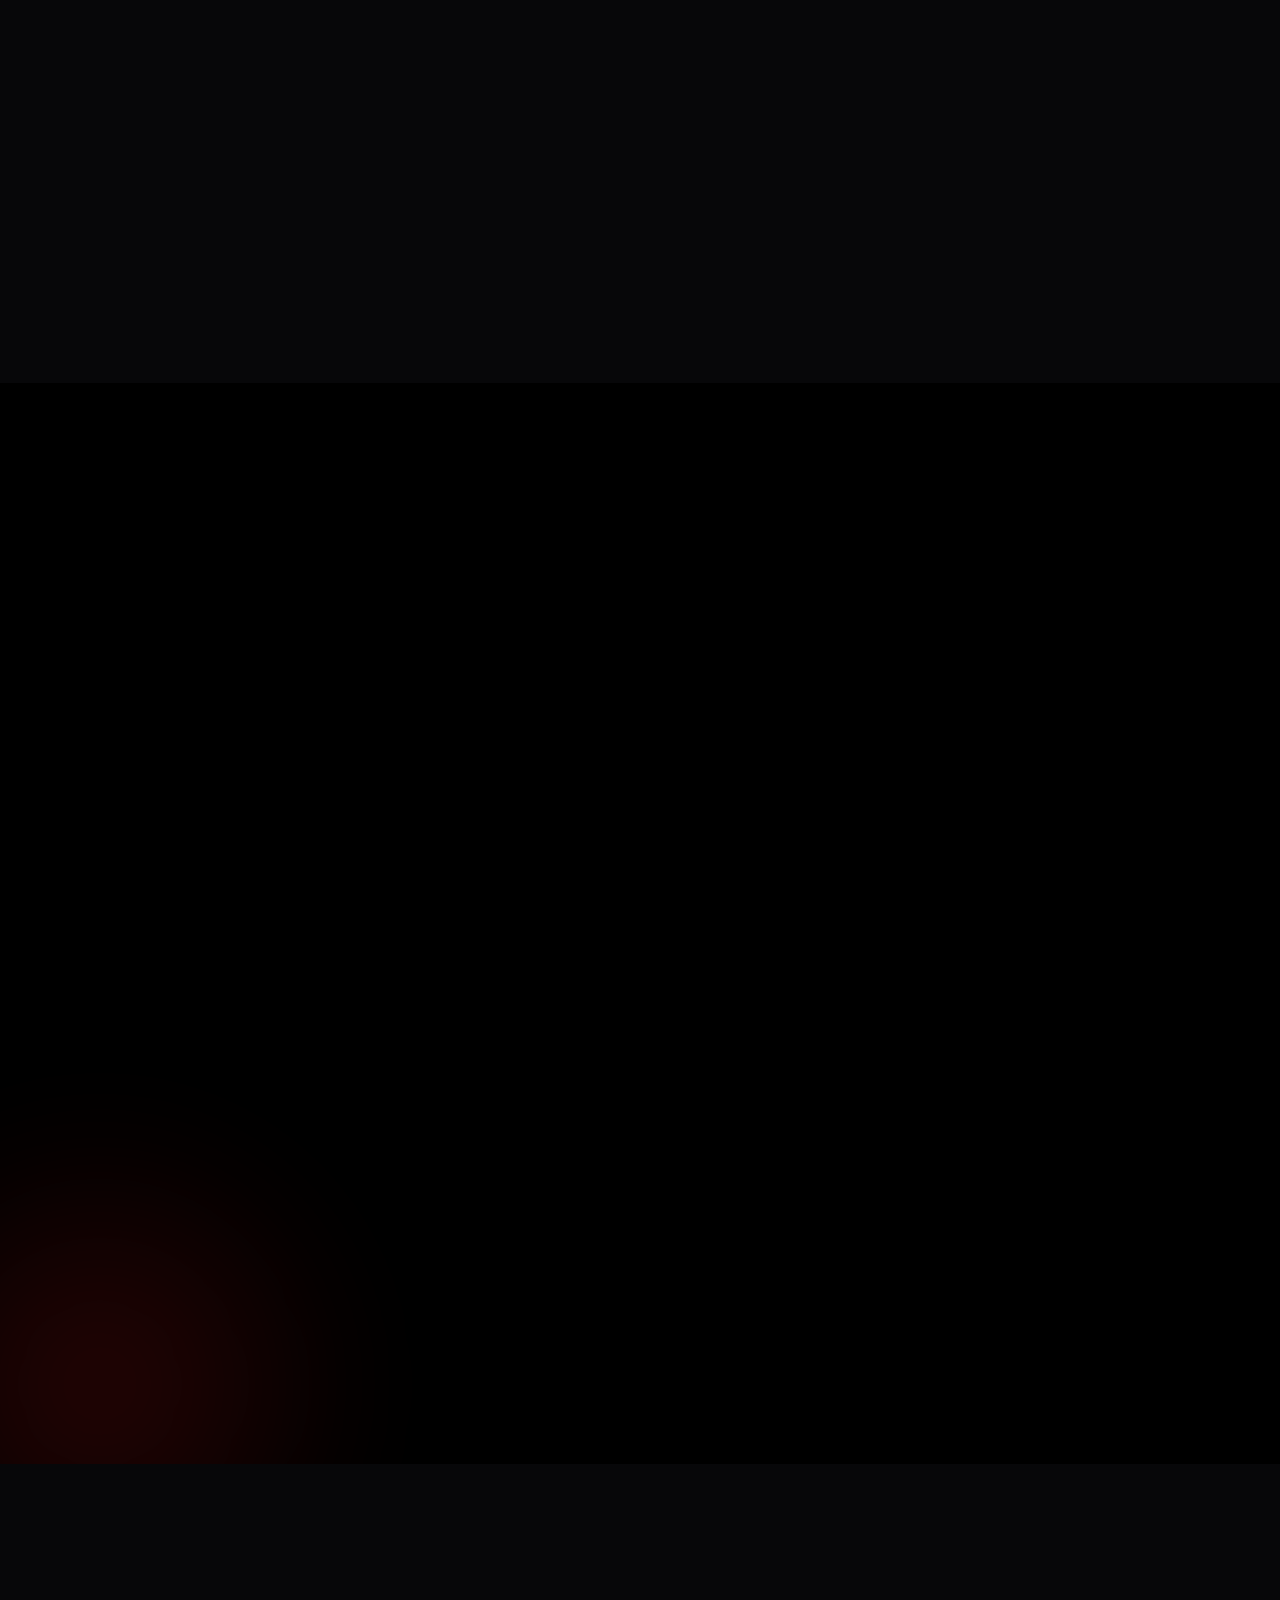
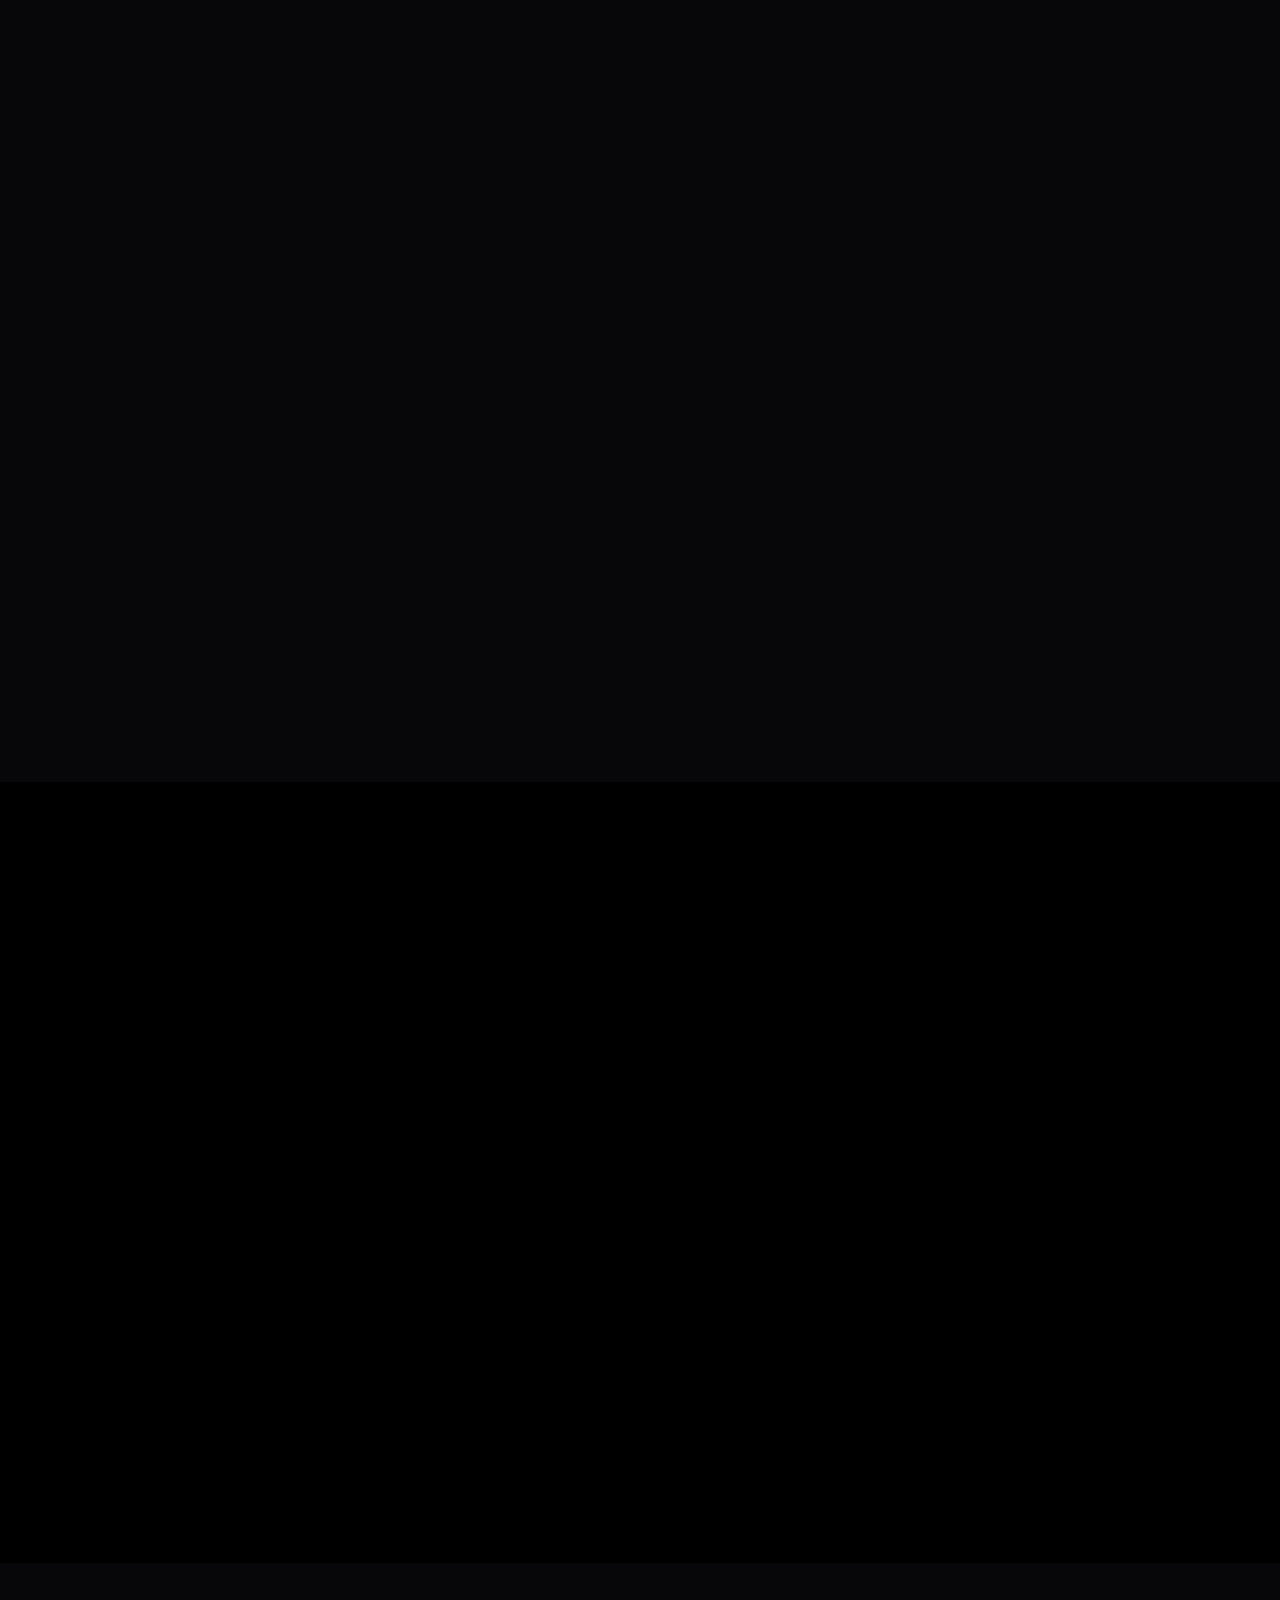
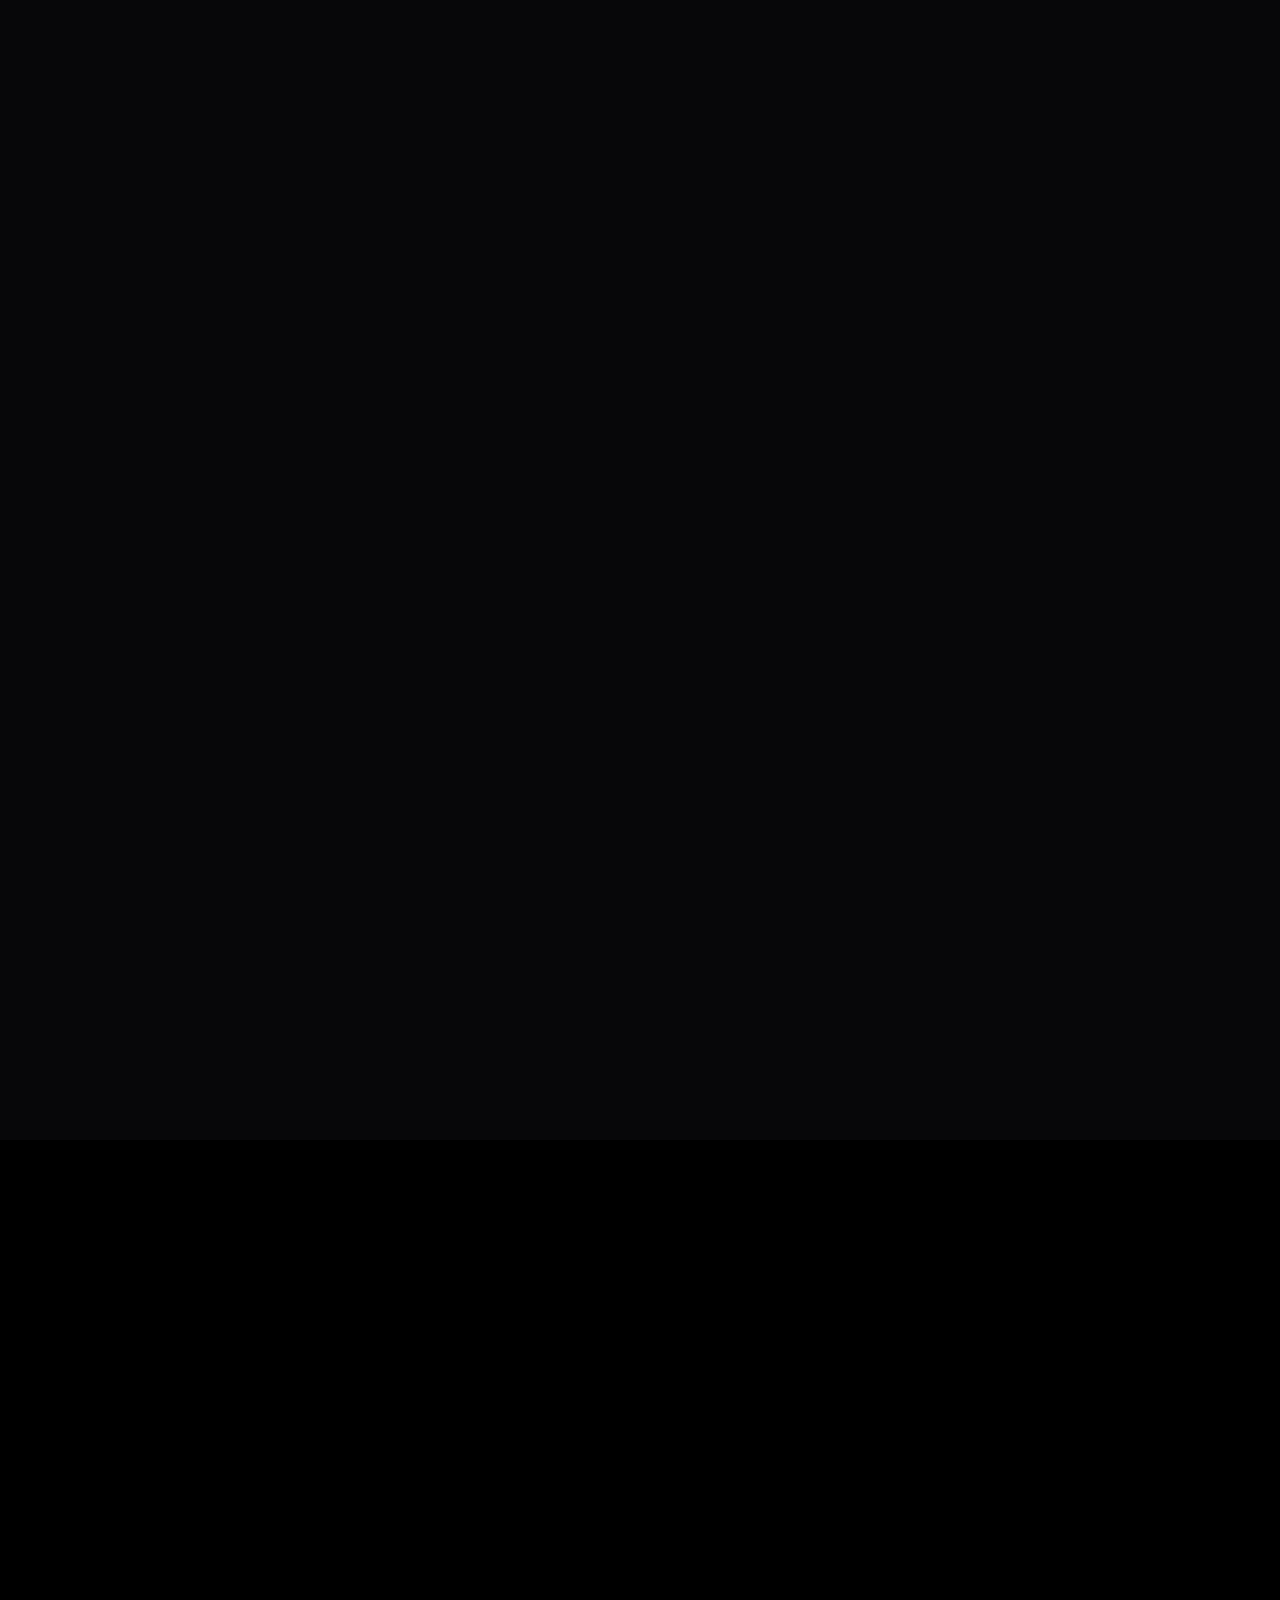
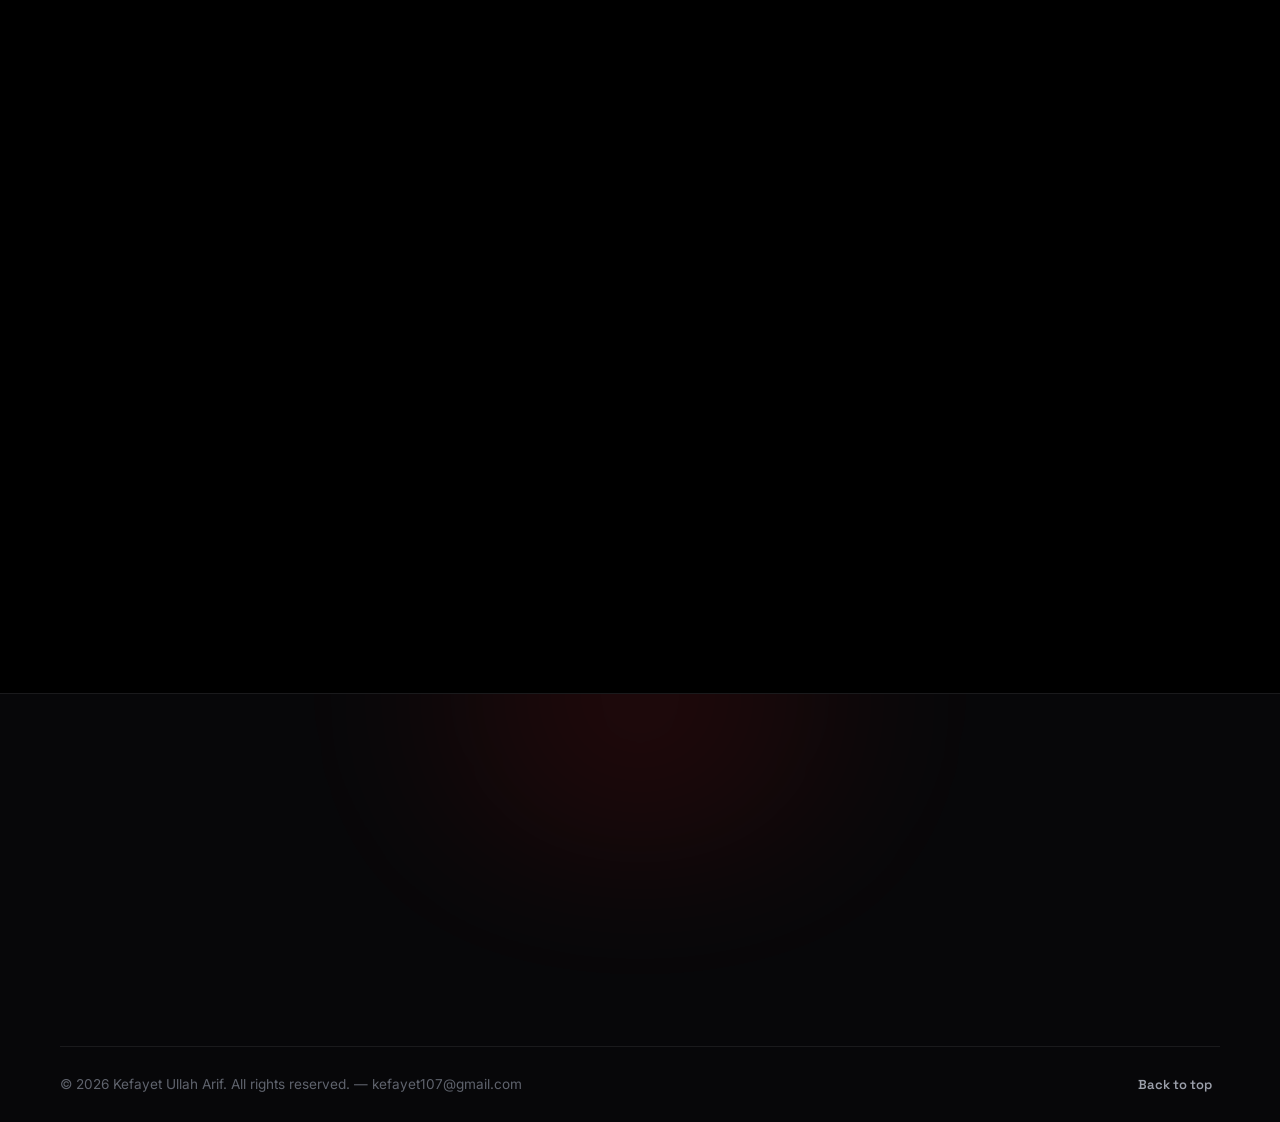
==== commit d6c8cf20: "Add responsive navbar styles and update About link" ====
--- a/index.html
+++ b/index.html
@@ -143,6 +143,61 @@
   /* =============================================================
      NAVBAR (sticky glassmorphism)
      ============================================================= */
+     @media (max-width:680px){
+
+  .site-nav {
+
+    width: calc(100% - 24px);
+    top: 10px;
+
+    padding: 8px 10px;
+
+    border-radius: 30px;
+
+  }
+
+
+  .nav-logo {
+
+    gap: 8px;
+
+  }
+
+
+  .nav-logo img {
+
+    width: 34px;
+    height: 34px;
+
+  }
+
+
+  .nav-logo span {
+
+    font-size: 14px;
+
+  }
+
+
+  .nav-burger {
+
+    width: 38px;
+    height: 38px;
+
+  }
+
+
+  .nav-burger .lucide {
+
+    width: 18px;
+    height: 18px;
+
+  }
+
+
+}
+
+
   .site-nav {
     position: fixed; top: 18px; left: 50%; transform: translateX(-50%);
     width: min(1160px, calc(100% - 32px)); z-index: 100;
@@ -715,9 +770,9 @@
         <li><a href="#home" class="nav-link active">Home</a></li>
         <li><a href="#services" class="nav-link">Services</a></li>
         <li><a href="#process" class="nav-link">Process</a></li>
-        <li><a href="#about" class="nav-link">About</a></li>
         <li><a href="#pricing" class="nav-link">Pricing</a></li>
         <li><a href="#testimonials" class="nav-link">Testimonials</a></li>
+        <li><a href="#about" class="nav-link">About</a></li>
       </ul>
       <!-- Right actions: contact CTA + mobile burger -->
       <div class="nav-actions">
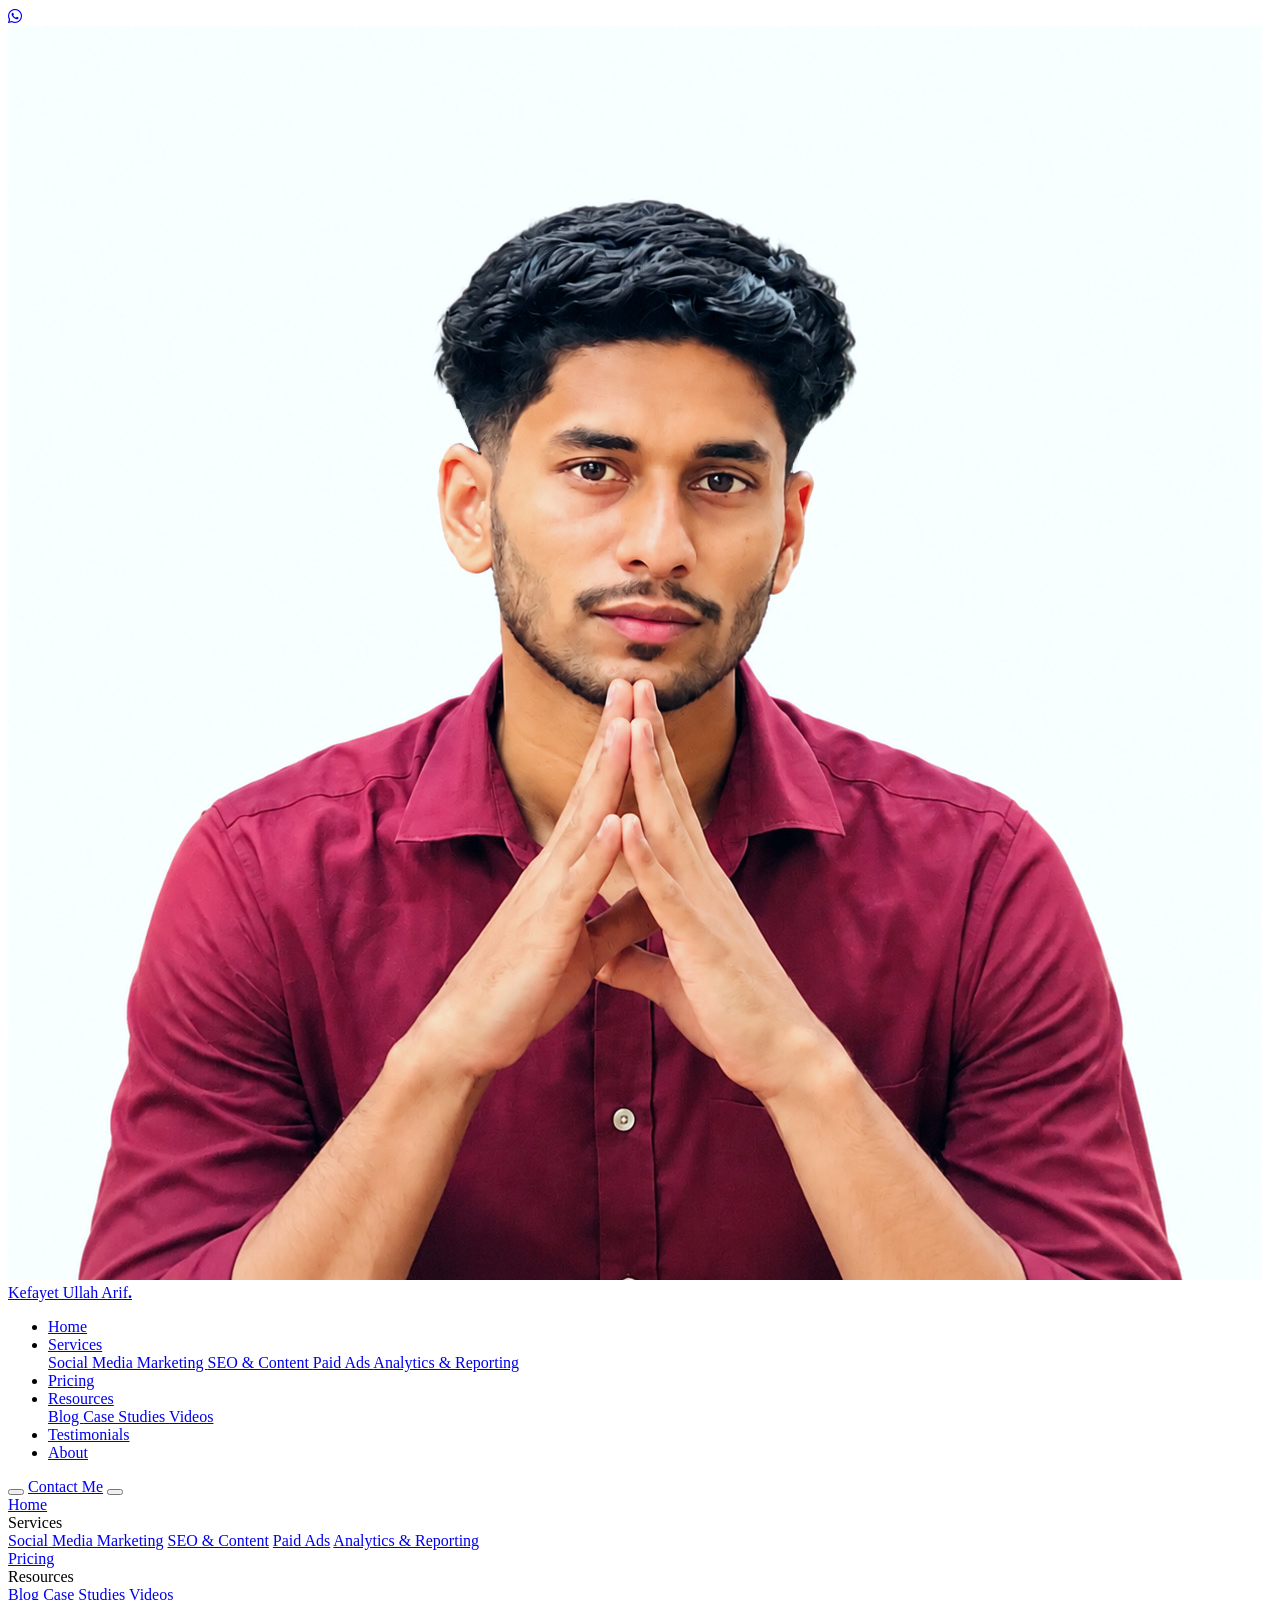
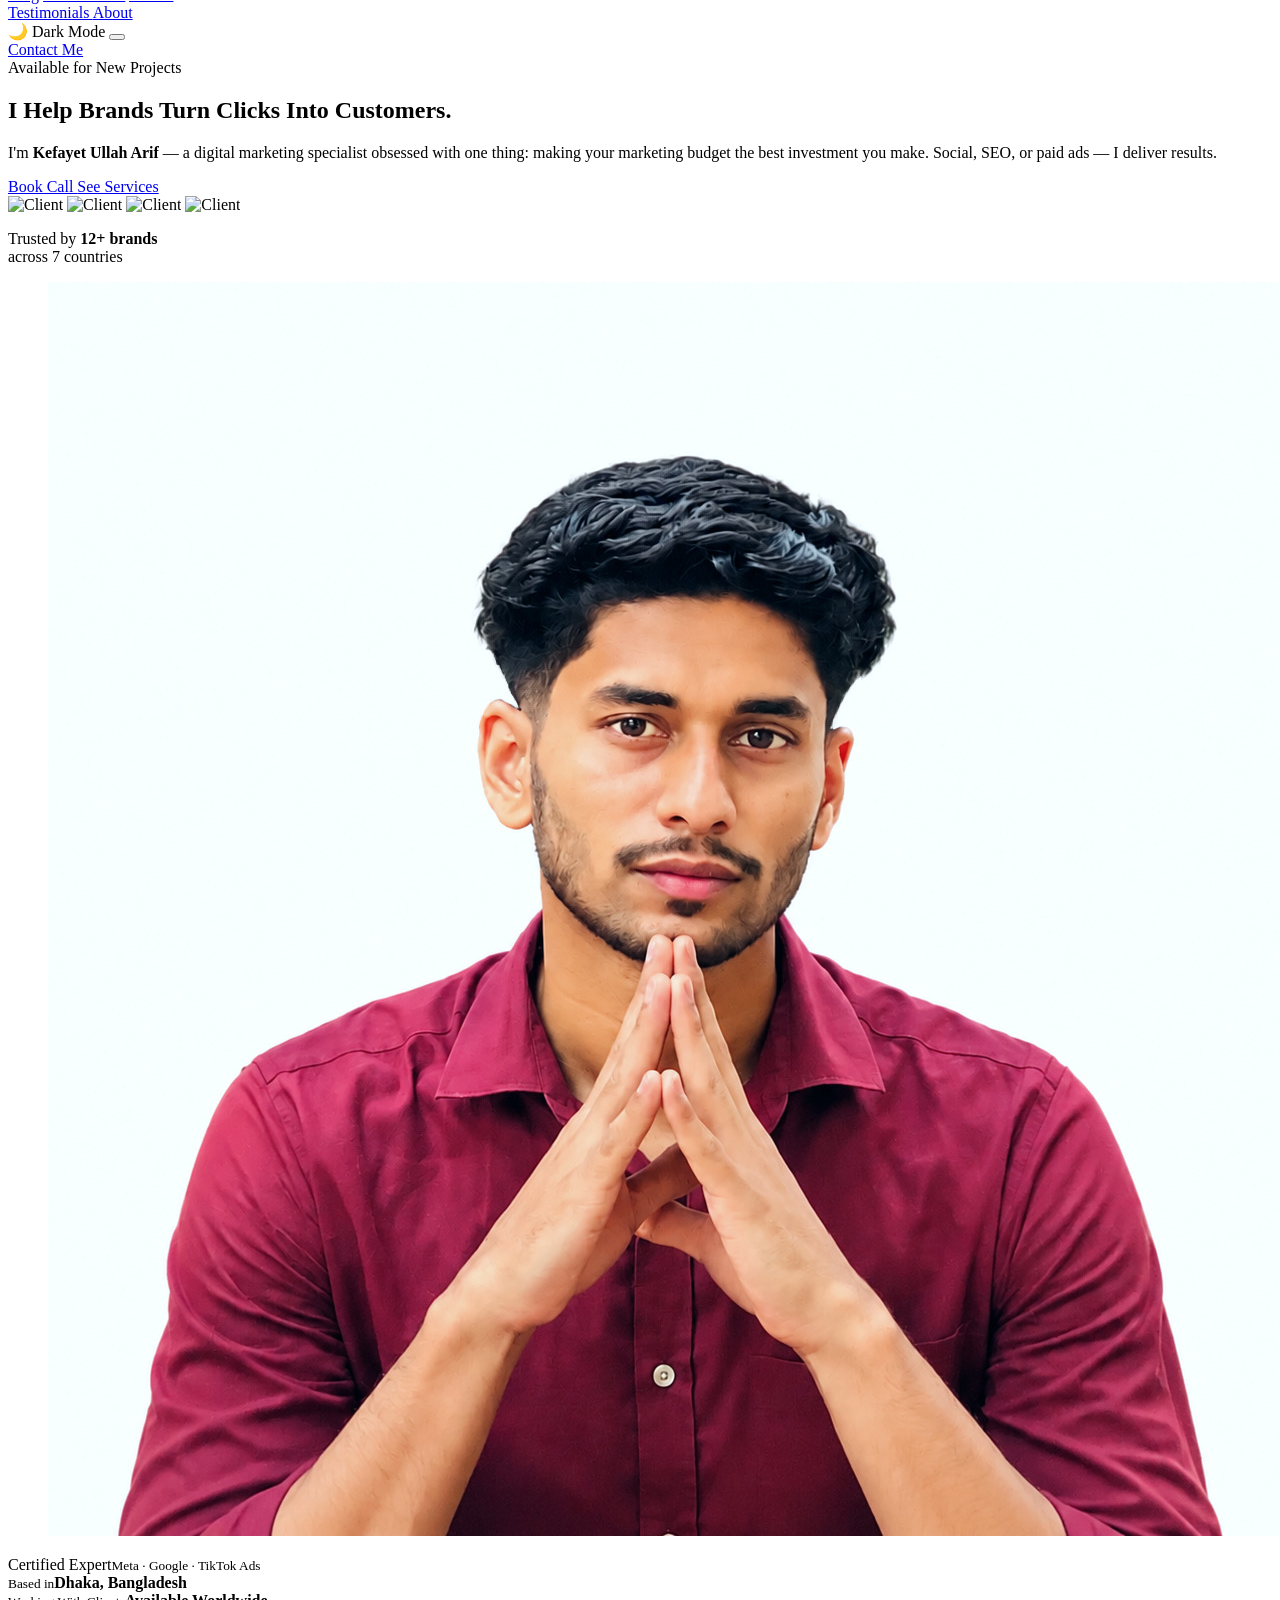
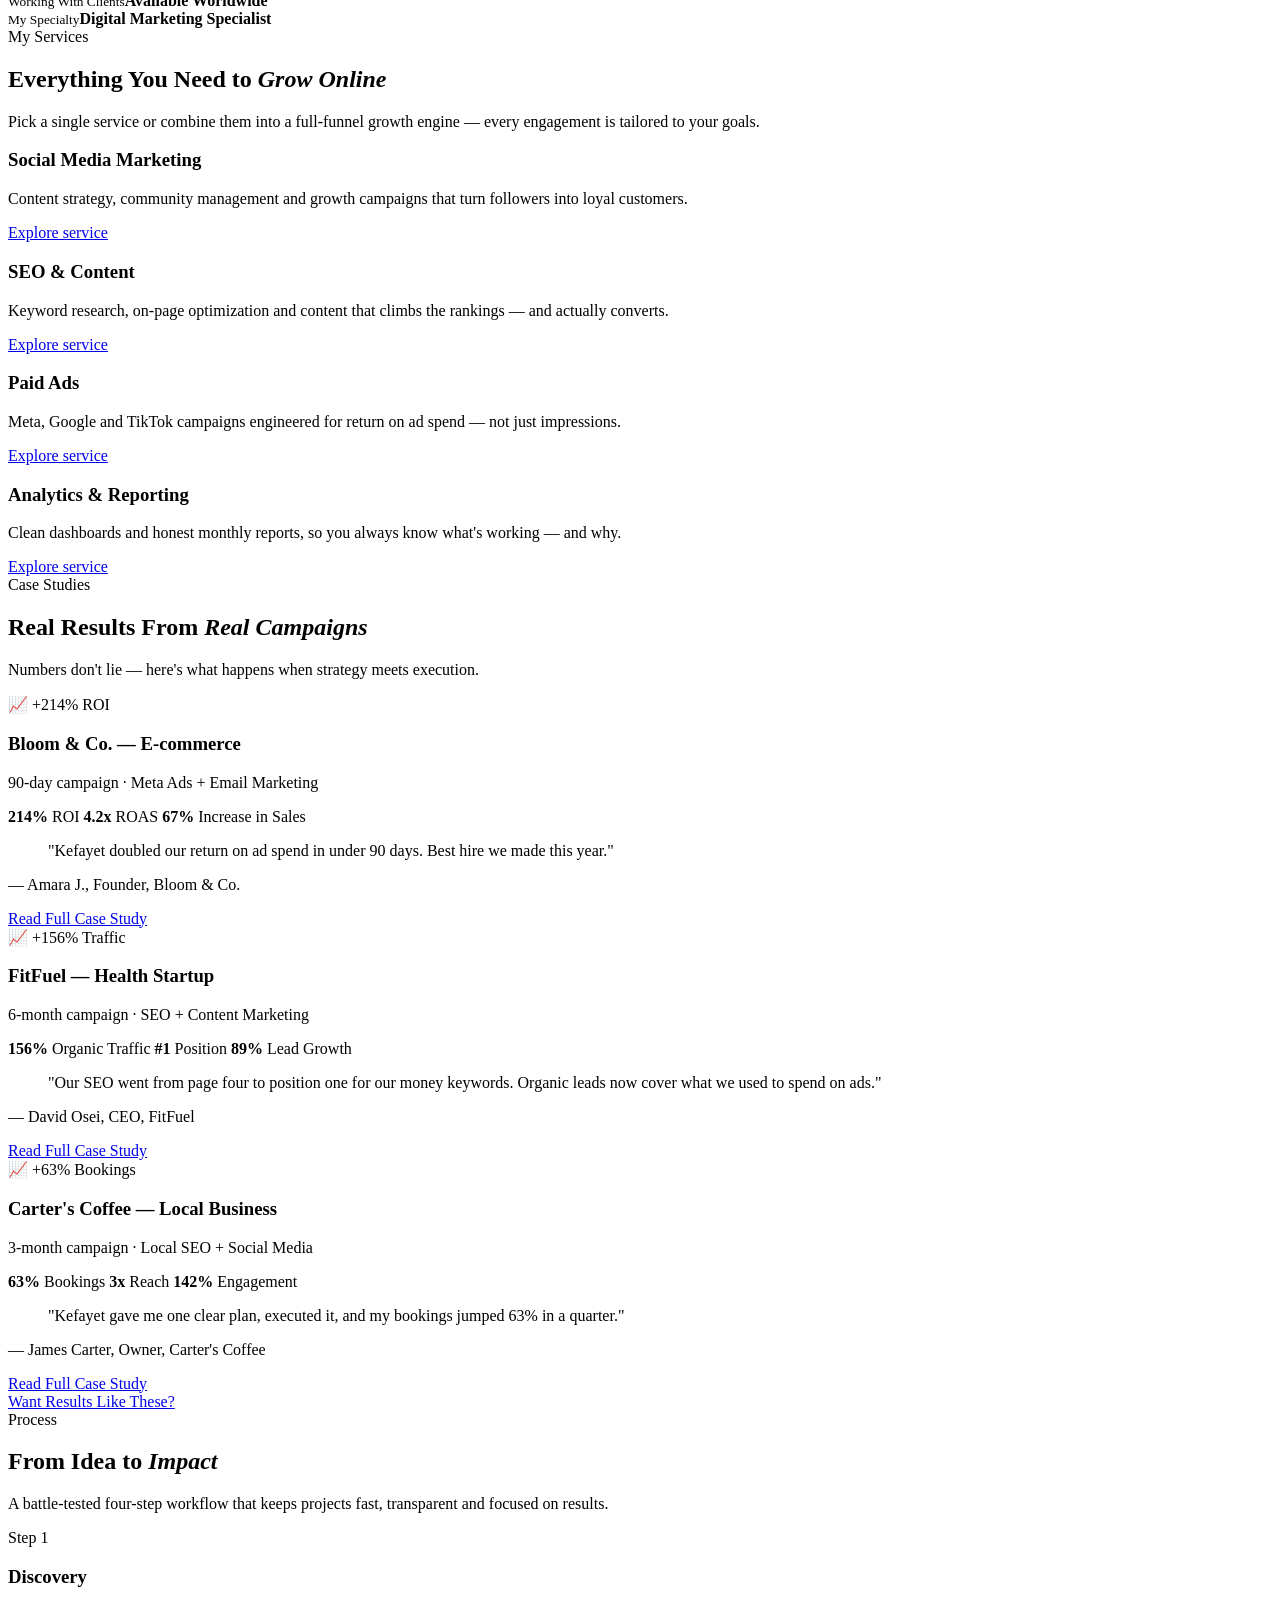
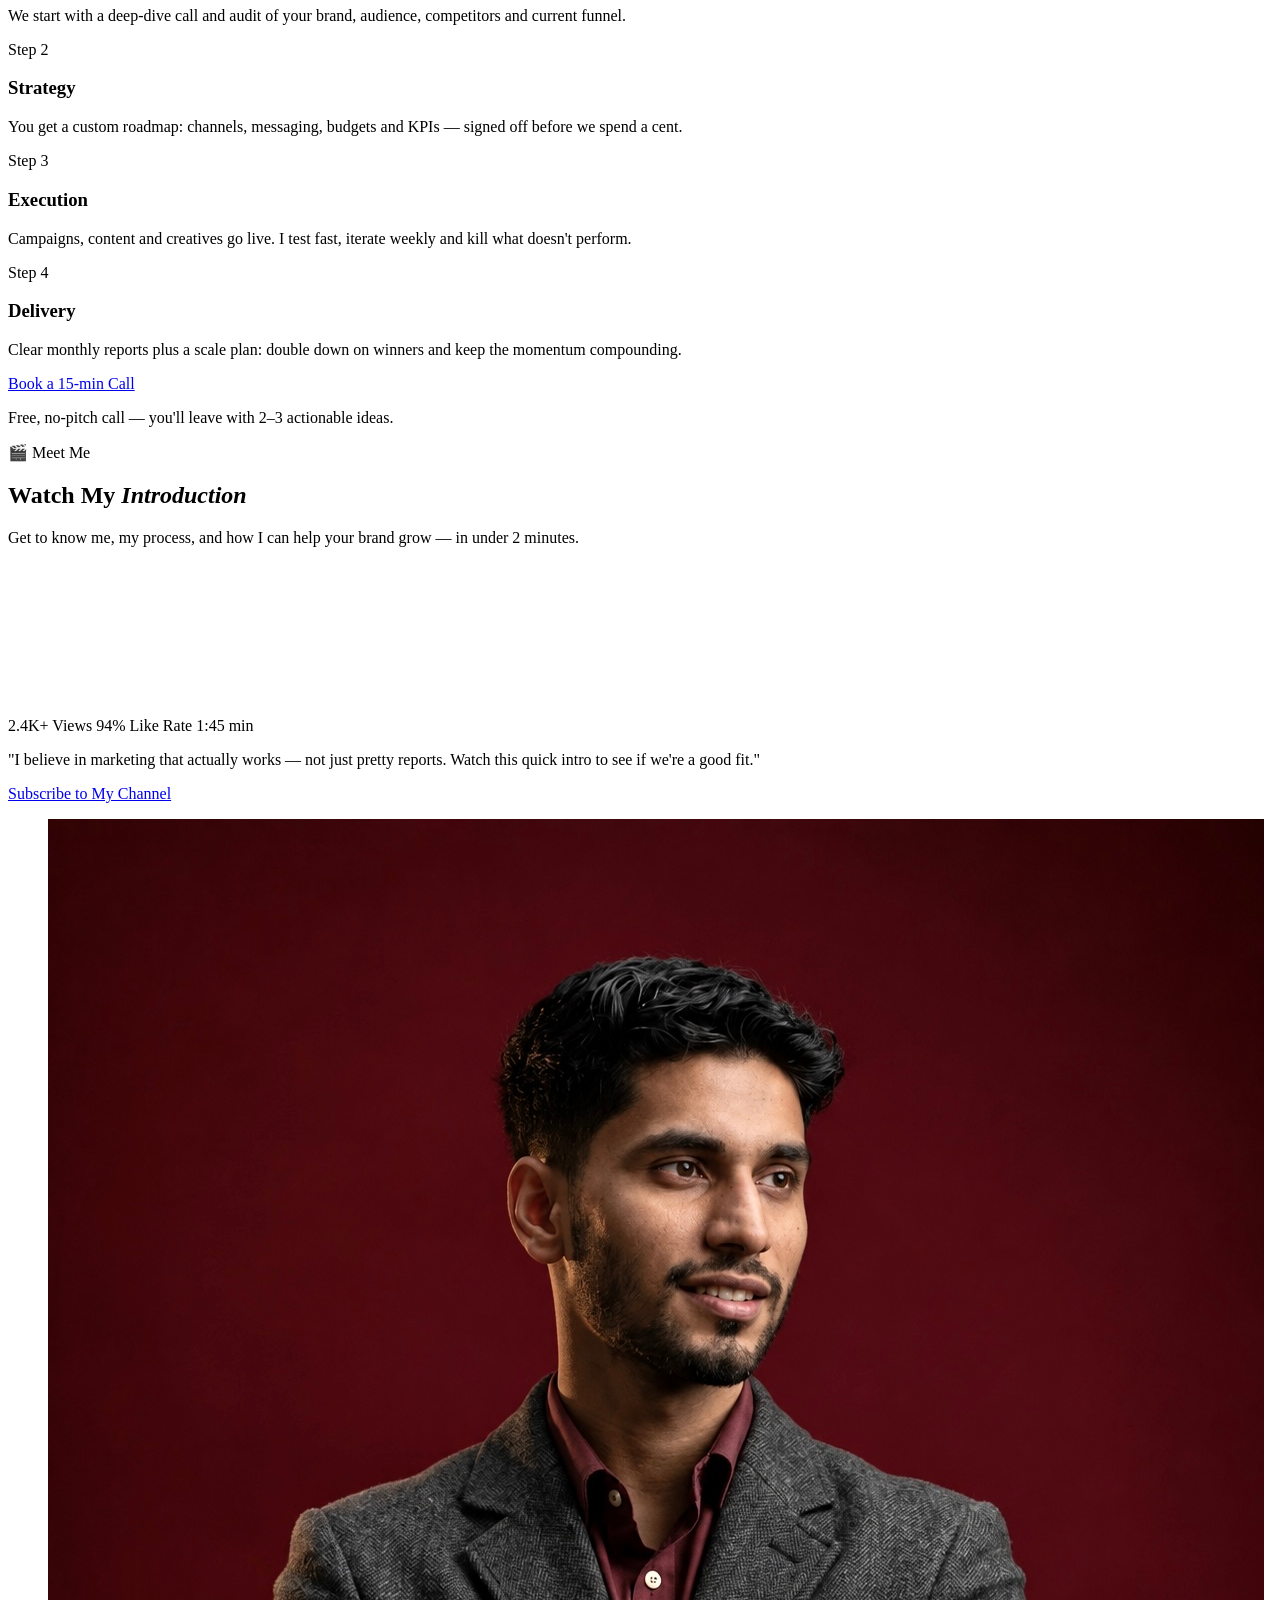
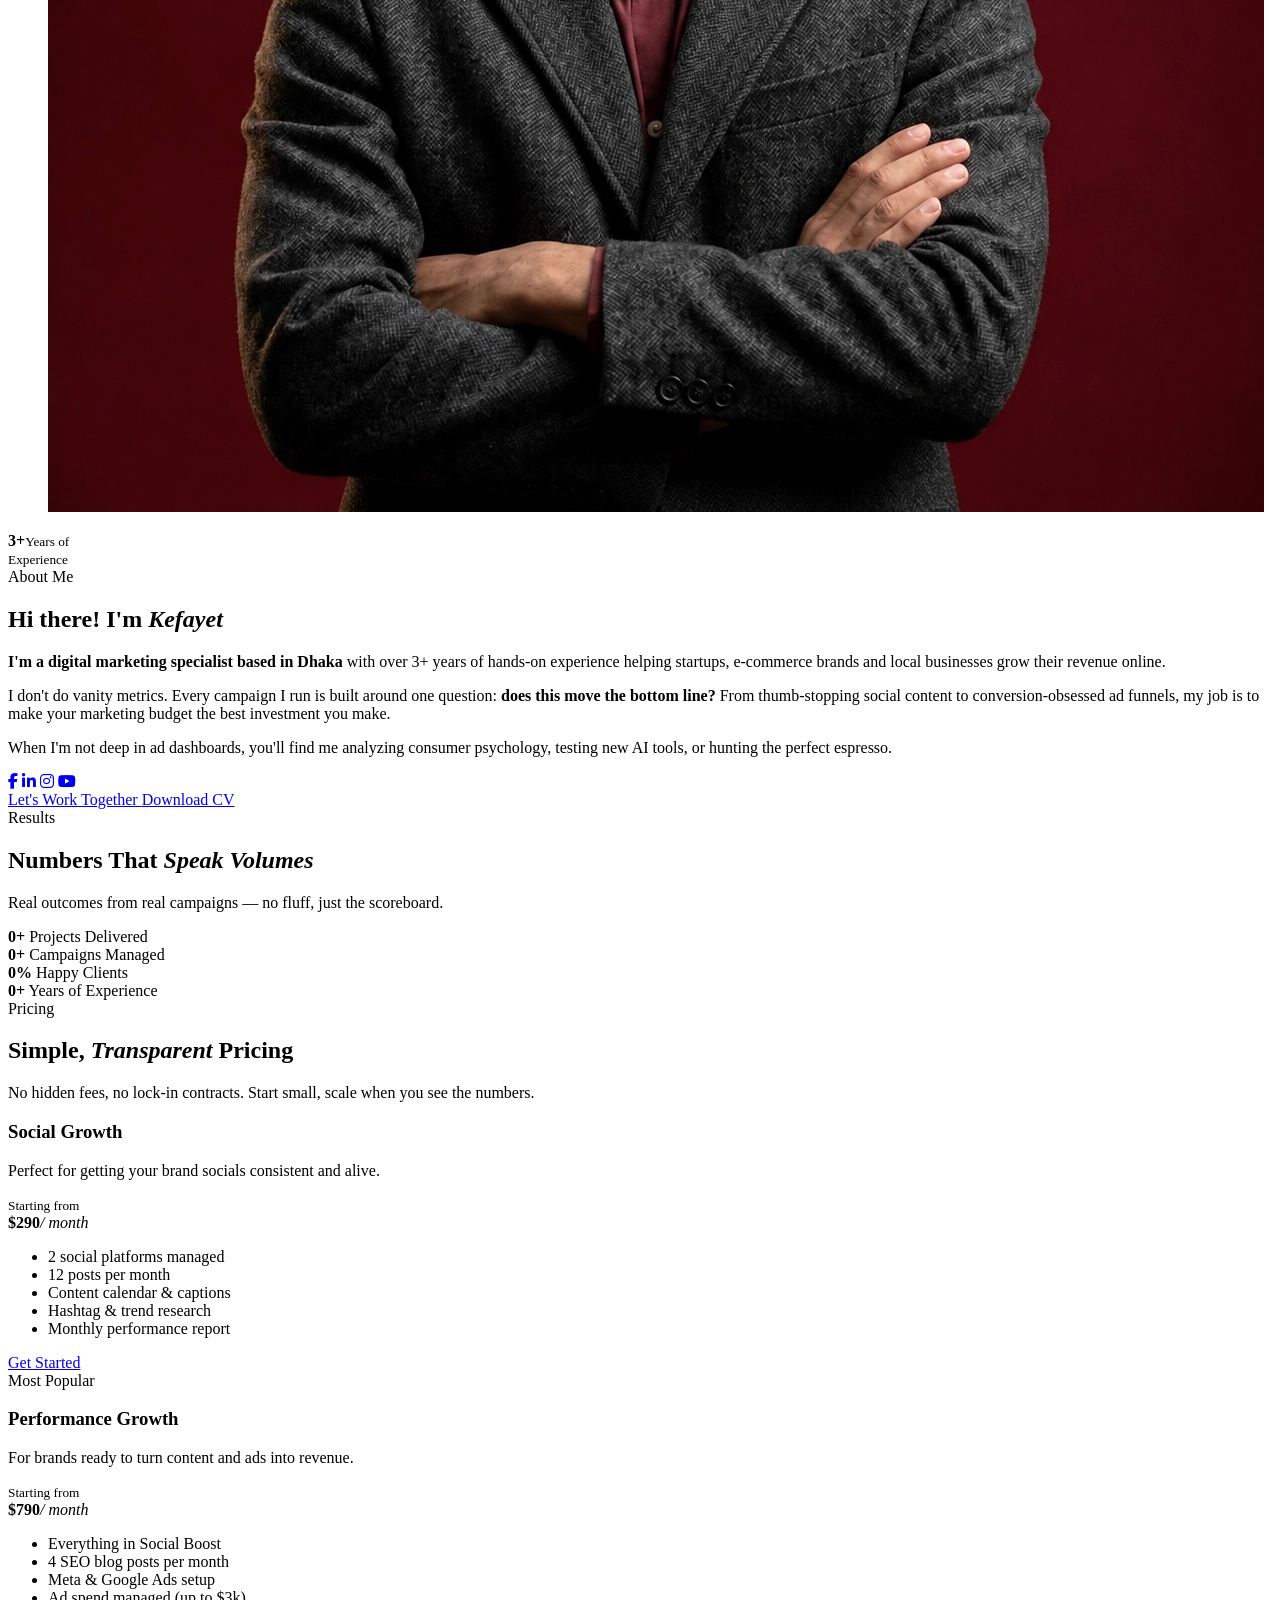
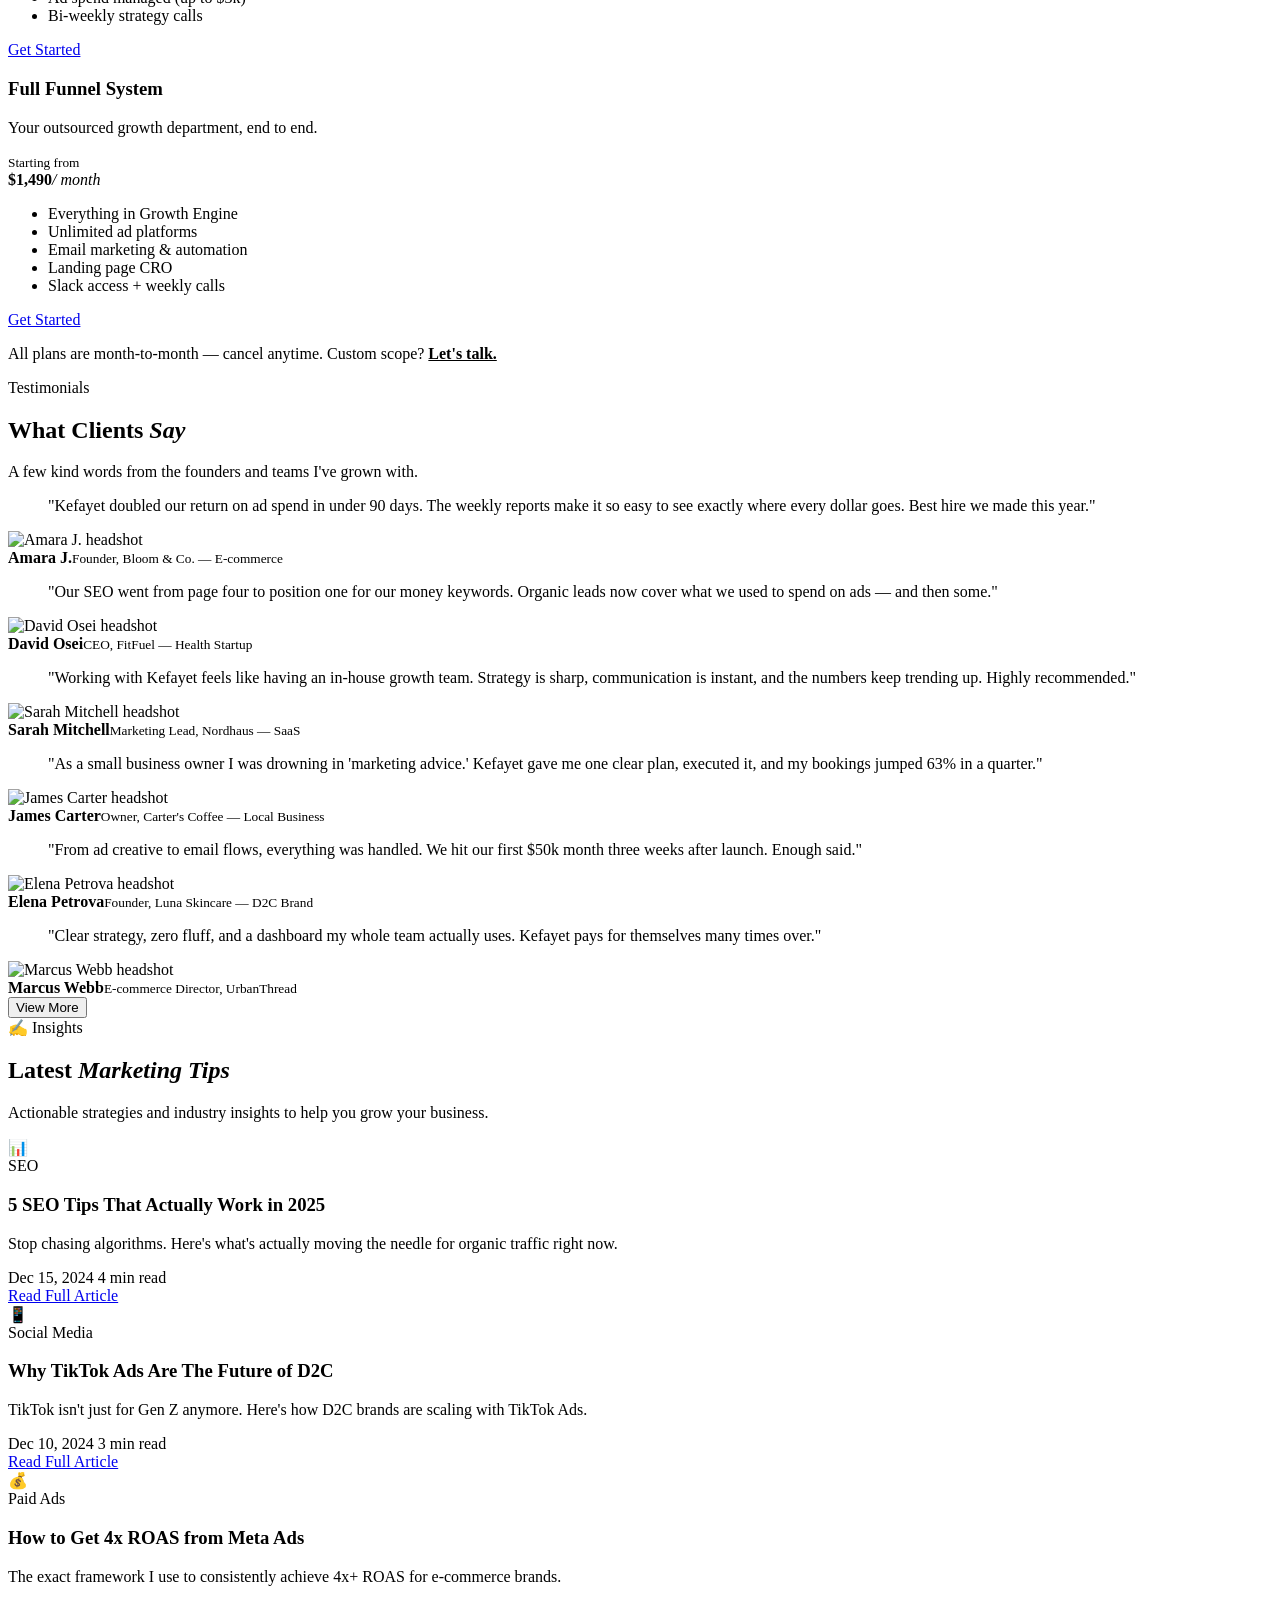
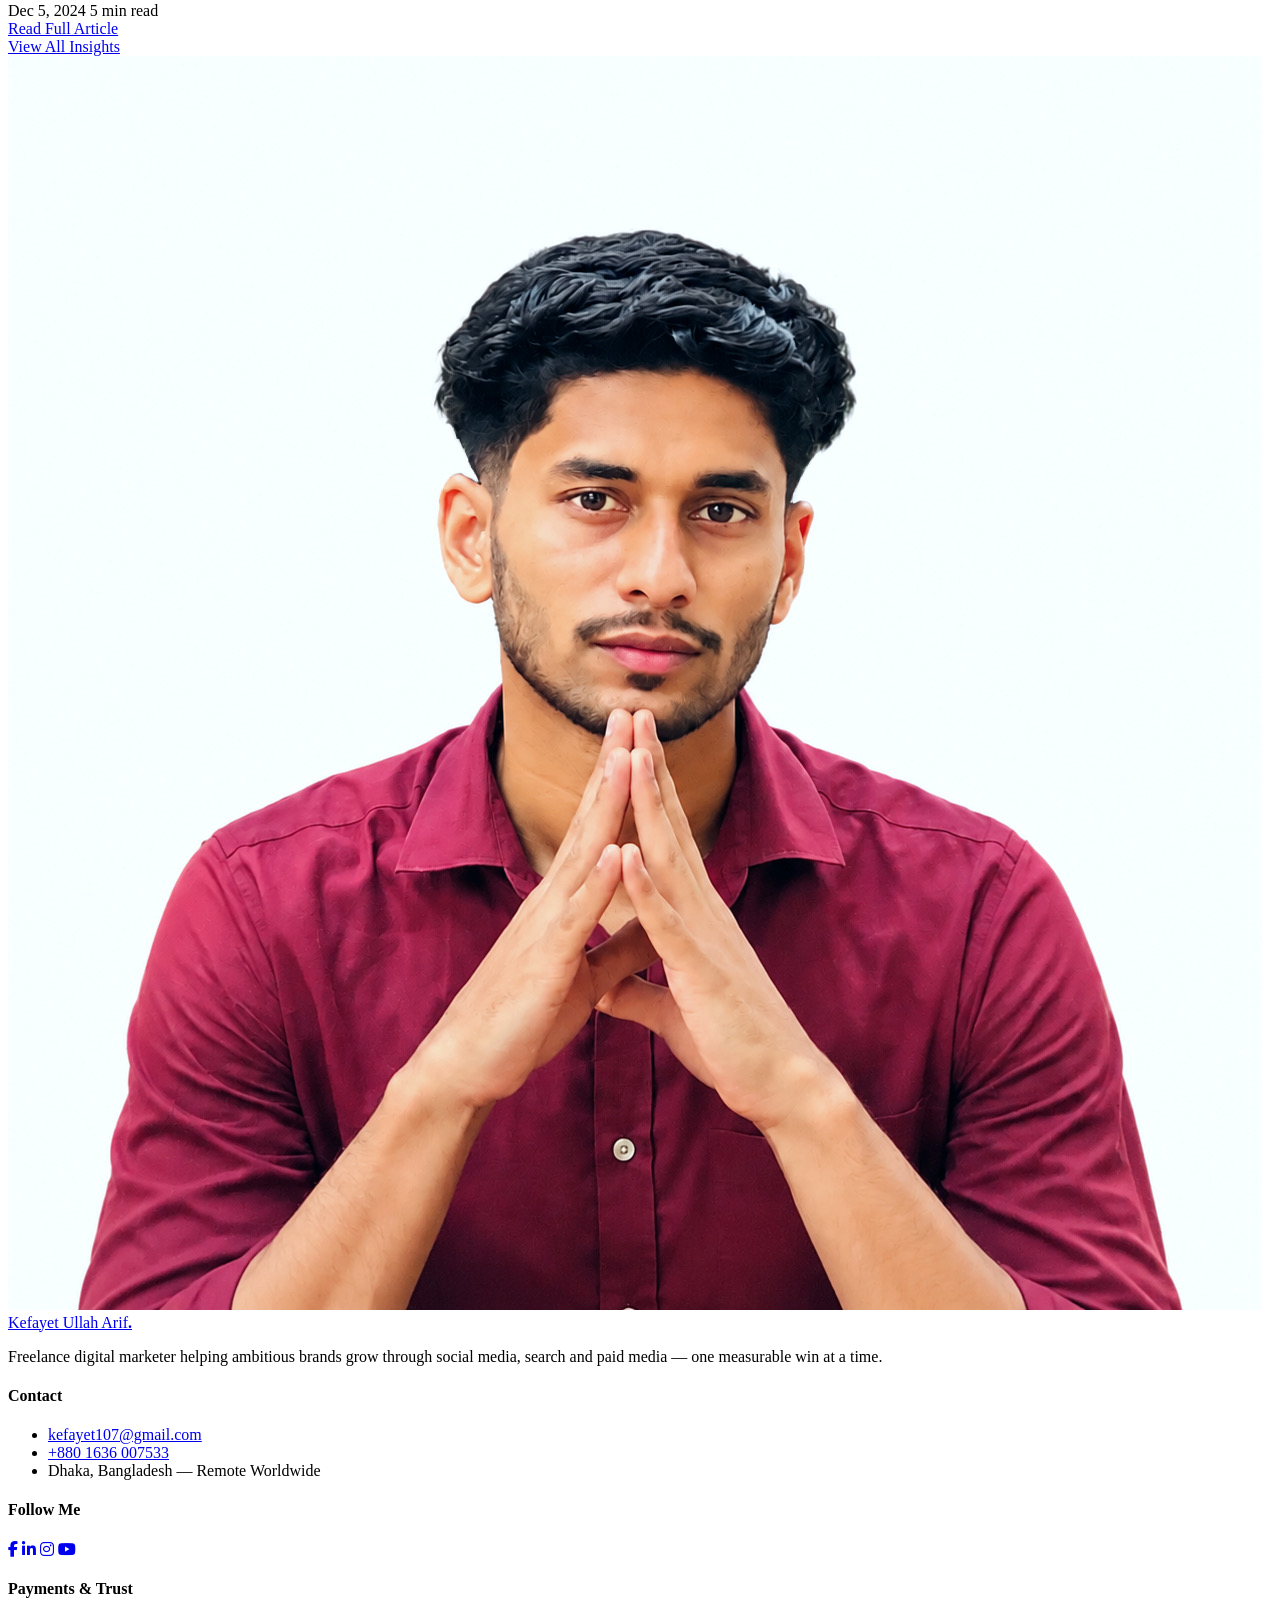
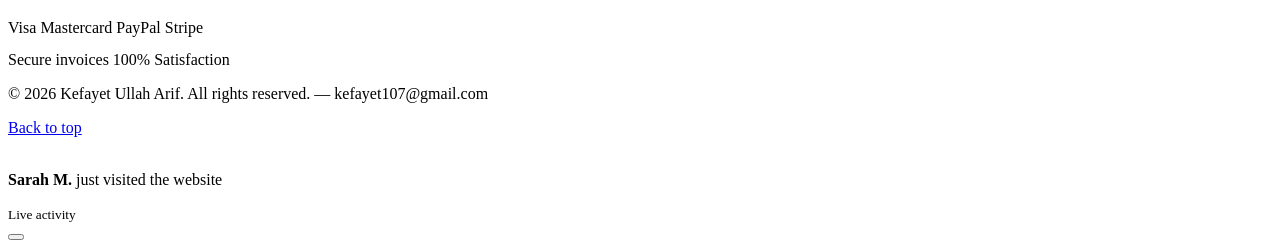
==== commit d0fba386: "Update index.html" ====
--- a/index.html
+++ b/index.html
@@ -1,781 +1,103 @@
 <!DOCTYPE html>
 <html lang="en">
 <head>
-<meta charset="UTF-8" />
-<meta name="viewport" content="width=device-width, initial-scale=1.0" />
-<title>Kefayet Ullah Arif — Digital Marketing Specialist</title>
-<meta name="description" content="Kefayet Ullah Arif — Freelance digital marketer helping brands grow with social media, SEO, paid ads and analytics." />
-
-<!-- ================================================================
-     QUICK CUSTOMIZE GUIDE (Find & Replace these exact placeholders)
-     ----------------------------------------------------------------
-     [YOUR NAME]        → your full name
-     [YOUR FIRST NAME]  → first name only (About section)
-     [YOUR CITY]        → your city / location
-     [YOUR EMAIL]       → your email address
-     [YOUR PHONE]       → your phone number
-     [YOURDOMAIN]       → your domain (footer copyright line)
-     Photos: search for "REPLACE PHOTO" comments (hero, about, logo)
-     Colors: edit the CSS variables inside :root (e.g. --red-accent)
-     ================================================================ -->
-
-<!-- Small favicon (inline SVG data URI — replace with your own if you like) -->
-<link rel="icon" type="image/png" href="assets/Profile.jpeg">
-
-<!-- Google Fonts: Space Grotesk (headlines) + Inter (body) -->
-<link rel="preconnect" href="https://fonts.googleapis.com" />
-<link rel="preconnect" href="https://fonts.gstatic.com" crossorigin />
-<link href="https://fonts.googleapis.com/css2?family=Space+Grotesk:wght@400;500;600;700&family=Inter:wght@300;400;500;600&display=swap" rel="stylesheet" />
-
-<!-- ================= ALL CSS (edit variables in :root to re-theme) ================= -->
-<style>
-  /* ---------- Theme variables ---------- */
-  :root {
-    --red-accent: #FF1E1E;                       /* main accent (buttons, glows, dots) */
-    --red-deep: #C90000;                         /* darker red for gradients */
-    --red-glow: rgba(255, 30, 30, 0.35);         /* glow / shadow color */
-    --red-soft: rgba(255, 30, 30, 0.12);         /* soft red tint for chips */
-    --bg-black: #000000;                         /* page background */
-    --bg-near: #070709;                          /* near-black alt background */
-    --bg-card: #0D0E11;                          /* card background */
-    --bg-glass: rgba(13, 13, 16, 0.72);          /* glassmorphism panels */
-    --text-white: #F4F4F6;                       /* primary text */
-    --text-muted: #9CA0AB;                       /* secondary text */
-    --text-faint: #5F636D;                       /* tertiary text */
-    --border: rgba(255, 255, 255, 0.08);         /* hairline borders */
-    --border-strong: rgba(255, 255, 255, 0.14);  /* hover borders */
-    --green: #2ECC71;                            /* "available" status dot */
-    --amber: #FFB020;                            /* testimonial stars */
-    --radius-card: 26px;                         /* big rounded cards */
-    --font-head: 'Space Grotesk', system-ui, sans-serif;
-    --font-body: 'Inter', system-ui, sans-serif;
-  }
-
-  /* ---------- Reset + base ---------- */
-  * { margin: 0; padding: 0; box-sizing: border-box; }
-  html { scroll-behavior: smooth; scroll-padding-top: 120px; }
-  body {
-    background: var(--bg-black);
-    color: var(--text-white);
-    font-family: var(--font-body);
-    font-size: 16px;
-    line-height: 1.7;
-    -webkit-font-smoothing: antialiased;
-    overflow-x: hidden;
-  }
-  h1, h2, h3, h4 { font-family: var(--font-head); font-weight: 700; line-height: 1.1; letter-spacing: -0.02em; }
-  a { color: inherit; text-decoration: none; }
-  img { display: block; max-width: 100%; }
-  ul { list-style: none; }
-  ::selection { background: var(--red-accent); color: #fff; }
-
-  /* Red scrollbar to match theme */
-  ::-webkit-scrollbar { width: 10px; }
-  ::-webkit-scrollbar-track { background: var(--bg-black); }
-  ::-webkit-scrollbar-thumb { background: #2a2b2f; border-radius: 8px; }
-  ::-webkit-scrollbar-thumb:hover { background: var(--red-accent); }
-
-  /* Accessibility: visible focus ring */
-  a:focus-visible, button:focus-visible { outline: 2px solid var(--red-accent); outline-offset: 3px; border-radius: 8px; }
-
-  /* ---------- Decorative layers ---------- */
-  .noise {                    /* subtle film grain over everything */
-    position: fixed; inset: 0; z-index: 3; pointer-events: none; opacity: .05;
-    background-image: url("data:image/svg+xml,%3Csvg viewBox='0 0 220 220' xmlns='http://www.w3.org/2000/svg'%3E%3Cfilter id='n'%3E%3CfeTurbulence type='fractalNoise' baseFrequency='0.9' numOctaves='2'/%3E%3C/filter%3E%3Crect width='100%25' height='100%25' filter='url(%23n)' opacity='0.55'/%3E%3C/svg%3E");
-  }
-  .ambient {                  /* faint red spotlight at the very top of the page */
-    position: fixed; top: -30vh; left: 50%; transform: translateX(-50%);
-    width: 90vw; height: 70vh; z-index: 0; pointer-events: none;
-    background: radial-gradient(ellipse at center, var(--red-soft), transparent 65%);
-    filter: blur(40px); opacity: .6;
-  }
-  .halo {                     /* red glow blob — place behind cards/photos */
-    position: absolute; border-radius: 50%; z-index: 0; pointer-events: none;
-    background: radial-gradient(circle, var(--red-glow), transparent 65%);
-    filter: blur(60px);
-  }
-
-  /* Thin red reading-progress bar (top of viewport) */
-  .progress {
-    position: fixed; top: 0; left: 0; height: 3px; width: 0%;
-    background: linear-gradient(90deg, var(--red-deep), var(--red-accent));
-    box-shadow: 0 0 16px var(--red-glow); z-index: 200;
-  }
-
-  /* ---------- Layout helpers ---------- */
-  .container { width: min(1160px, calc(100% - 48px)); margin-inline: auto; position: relative; z-index: 2; }
-  .section { padding-block: clamp(90px, 12vw, 150px); position: relative; }
-  .section-head { max-width: 680px; margin: 0 auto clamp(48px, 7vw, 72px); text-align: center; }
-  .section-head.left { margin-inline: 0; text-align: left; }
-
-  /* Pill "tag" label above each section heading */
-  .tag {
-    display: inline-flex; align-items: center; gap: 9px;
-    padding: 8px 18px; border-radius: 999px; margin-bottom: 22px;
-    background: var(--red-soft); border: 1px solid rgba(255, 30, 30, 0.28);
-    color: #FF7A7A; font: 600 12px/1 var(--font-head);
-    letter-spacing: 0.22em; text-transform: uppercase;
-  }
-  .tag::before { content: ""; width: 6px; height: 6px; border-radius: 50%; background: var(--red-accent); box-shadow: 0 0 10px var(--red-accent); }
-
-  .section-head h2 { font-size: clamp(2rem, 5vw, 3.3rem); margin-bottom: 18px; }
-  .section-head h2 em, .accent { font-style: normal; color: var(--red-accent); text-shadow: 0 0 30px var(--red-glow); }
-  .section-head p { color: var(--text-muted); font-size: 1.06rem; max-width: 560px; margin-inline: auto; }
-  .section-head.left p { margin-inline: 0; }
-
-  /* ---------- Buttons ---------- */
-  .btn {
-    display: inline-flex; align-items: center; justify-content: center; gap: 10px;
-    padding: 15px 32px; border-radius: 999px; border: 1px solid transparent;
-    font: 600 15px/1 var(--font-head); letter-spacing: 0.01em; cursor: pointer;
-    transition: transform .35s cubic-bezier(.22,1,.36,1), box-shadow .35s, background .35s, border-color .35s;
-  }
-  .btn .lucide { width: 18px; height: 18px; }
-  .btn-red {
-    background: linear-gradient(135deg, var(--red-accent), var(--red-deep)); color: #fff;
-    box-shadow: 0 10px 44px -10px var(--red-glow), inset 0 1px 0 rgba(255,255,255,.25);
-  }
-  .btn-red:hover { transform: translateY(-3px); box-shadow: 0 18px 60px -12px var(--red-glow), inset 0 1px 0 rgba(255,255,255,.25); }
-  .btn-ghost { background: rgba(255,255,255,.03); border-color: var(--border-strong); color: var(--text-white); }
-  .btn-ghost:hover { border-color: rgba(255,30,30,.5); transform: translateY(-3px); box-shadow: 0 14px 44px -18px var(--red-glow); }
-
-
-  /* =============================================================
-     NAVBAR (sticky glassmorphism)
-     ============================================================= */
-     @media (max-width:680px){
-
-  .site-nav {
-
-    width: calc(100% - 24px);
-    top: 10px;
-
-    padding: 8px 10px;
-
-    border-radius: 30px;
-
-  }
-
-
-  .nav-logo {
-
-    gap: 8px;
-
-  }
-
-
-  .nav-logo img {
-
-    width: 34px;
-    height: 34px;
-
-  }
-
-
-  .nav-logo span {
-
-    font-size: 14px;
-
-  }
-
-
-  .nav-burger {
-
-    width: 38px;
-    height: 38px;
-
-  }
-
-
-  .nav-burger .lucide {
-
-    width: 18px;
-    height: 18px;
-
-  }
-
-
-}
-
-
-  .site-nav {
-    position: fixed; top: 18px; left: 50%; transform: translateX(-50%);
-    width: min(1160px, calc(100% - 32px)); z-index: 100;
-    background: var(--bg-glass); backdrop-filter: blur(20px); -webkit-backdrop-filter: blur(20px);
-    border: 1px solid var(--border); border-radius: 999px;
-    padding: 10px 14px 10px 12px;
-    transition: box-shadow .4s, background .4s, border-color .4s;
-  }
-  .site-nav.scrolled { background: rgba(8, 8, 10, 0.9); border-color: var(--border-strong); box-shadow: 0 20px 60px -20px rgba(0,0,0,.9); }
-  .nav-inner { display: flex; align-items: center; justify-content: space-between; gap: 20px; }
-
-  /* Logo: round photo + name (REPLACE PHOTO below) */
-  .nav-logo { display: flex; align-items: center; gap: 12px; }
-  .nav-logo img { width: 42px; height: 42px; border-radius: 50%; object-fit: cover; border: 2px solid rgba(255,30,30,.55); box-shadow: 0 0 18px var(--red-glow); }
-  .nav-logo span { font: 700 17px var(--font-head); letter-spacing: -0.01em; white-space: nowrap; }
-  .nav-logo span b { color: var(--red-accent); }
-
-  /* Center links with red dot indicator */
-  .nav-links { display: flex; align-items: center; gap: 6px; }
-  .nav-link {
-    position: relative; padding: 10px 16px; border-radius: 999px;
-    font: 500 14px var(--font-head); color: var(--text-muted);
-    transition: color .3s, background .3s;
-  }
-  .nav-link:hover { color: var(--text-white); background: rgba(255,255,255,.05); }
-  .nav-link::after {
-    content: ""; position: absolute; left: 50%; bottom: 2px; transform: translateX(-50%) scale(0);
-    width: 5px; height: 5px; border-radius: 50%; background: var(--red-accent);
-    box-shadow: 0 0 8px var(--red-accent); transition: transform .3s;
-  }
-  .nav-link.active { color: var(--text-white); }
-  .nav-link.active::after { transform: translateX(-50%) scale(1); }
-
-  .nav-actions { display: flex; align-items: center; gap: 12px; }
-  .btn-nav { padding: 12px 26px; font-size: 14px; }
-
-  /* Hamburger (mobile only) */
-  .nav-burger {
-    display: none; align-items: center; justify-content: center;
-    width: 46px; height: 46px; border-radius: 50%; cursor: pointer;
-    background: rgba(255,255,255,.05); border: 1px solid var(--border); color: var(--text-white);
-  }
-  .nav-burger .lucide { width: 20px; height: 20px; }
-  .nav-burger .icon-close { display: none; }
-  .nav-burger.open .icon-close { display: block; }
-  .nav-burger.open .icon-open { display: none; }
-
-  /* Full-screen mobile menu */
-  .mobile-menu {
-    position: fixed; inset: 0; z-index: 90; padding: 130px 32px 48px;
-    background: rgba(5,5,7,.94); backdrop-filter: blur(24px); -webkit-backdrop-filter: blur(24px);
-    display: flex; flex-direction: column; gap: 8px;
-    opacity: 0; visibility: hidden; transform: translateY(-12px);
-    transition: opacity .4s ease, transform .4s ease, visibility .4s;
-  }
-  .mobile-menu.open { opacity: 1; visibility: visible; transform: none; }
-  .mobile-link {
-    display: flex; align-items: center; justify-content: space-between;
-    padding: 18px 10px; border-bottom: 1px solid var(--border);
-    font: 600 26px var(--font-head); color: var(--text-white); transition: color .3s, padding-left .3s;
-  }
-  .mobile-link .lucide { width: 20px; height: 20px; color: var(--red-accent); }
-  .mobile-link:hover, .mobile-link.active { color: var(--red-accent); padding-left: 16px; }
-  .mobile-menu .btn { margin-top: auto; }
-
-  /* =============================================================
-     HERO SECTION
-     ============================================================= */
-
-     
-  .hero { padding: clamp(150px, 18vh, 200px) 0 clamp(70px, 9vw, 110px); position: relative; overflow: hidden; }
-  .hero-grid { display: grid; grid-template-columns: 1.05fr 0.95fr; gap: clamp(40px, 6vw, 80px); align-items: center; }
-
-  .hero-badge {
-    display: inline-flex; align-items: center; gap: 10px;
-    padding: 9px 20px; border-radius: 999px; margin-bottom: 26px;
-    background: rgba(255,255,255,.04); border: 1px solid var(--border);
-    font: 500 13.5px var(--font-head); color: var(--text-muted);
-  }
-  .dot { position: relative; width: 9px; height: 9px; border-radius: 50%; background: var(--green); }
-  .dot::after { content: ""; position: absolute; inset: -4px; border-radius: 50%; background: var(--green); opacity: .35; animation: ping 1.8s ease-out infinite; }
-  @keyframes ping { 0% { transform: scale(.6); opacity: .5; } 100% { transform: scale(2); opacity: 0; } }
-
-  .hero h1 { font-size: clamp(2.7rem, 6.2vw, 4.9rem); margin-bottom: 24px; }
-  .hero-sub { color: var(--text-muted); font-size: 1.1rem; max-width: 520px; margin-bottom: 38px; }
-  .hero-sub strong { color: var(--text-white); font-weight: 600; }
-  .hero-cta { display: flex; flex-wrap: wrap; gap: 16px; margin-bottom: 42px; }
-
-  /* Little "trusted by" avatar stack under the CTAs */
-  .hero-trust { display: flex; align-items: center; gap: 14px; }
-  .avatar-stack { display: flex; }
-  .avatar-stack img { width: 38px; height: 38px; border-radius: 50%; object-fit: cover; border: 2px solid var(--bg-black); margin-left: -10px; }
-  .avatar-stack img:first-child { margin-left: 0; }
-  .hero-trust p { font-size: 13.5px; color: var(--text-muted); line-height: 1.45; }
-  .hero-trust p b { color: var(--text-white); }
-
-  /* Hero photo card on the right */
-  .hero-visual { position: relative; }
-  .hero-visual .halo { width: 120%; height: 80%; top: -10%; left: 10%; }
-  .hero-photo {
-    position: relative; border-radius: var(--radius-card); overflow: hidden;
-    border: 1px solid var(--border-strong); aspect-ratio: 4 / 5;
-    box-shadow: 0 40px 100px -30px rgba(0,0,0,.9), 0 0 90px -20px var(--red-glow);
-  }
-  .hero-photo img { width: 100%; height: 100%; object-fit: cover; }
-  .hero-photo::after {    /* red-tinted vignette over the photo */
-    content: ""; position: absolute; inset: 0;
-    background: linear-gradient(180deg, rgba(255,30,30,.06), transparent 35%, rgba(0,0,0,.45));
-  }
-
-  /* Floating glass chips over the photo */
-  .chip {
-    position: absolute; z-index: 2; display: flex; align-items: center; gap: 12px;
-    padding: 13px 18px; border-radius: 16px;
-    background: rgba(12,12,15,.82); backdrop-filter: blur(14px); -webkit-backdrop-filter: blur(14px);
-    border: 1px solid var(--border-strong);
-    font: 600 13px/1.3 var(--font-head); animation: float 6s ease-in-out infinite;
-  }
-  .chip small { display: block; font: 500 11px/1.3 var(--font-body); color: var(--text-muted); }
-  .chip .lucide { width: 28px; height: 28px; padding: 6px; border-radius: 9px; color: var(--red-accent); background: var(--red-soft); }
-  .chip-top { top: 26px; right: -14px; }
-  .chip-bottom { bottom: 30px; left: -18px; animation-delay: -3s; }
-  @keyframes float { 0%, 100% { transform: translateY(0); } 50% { transform: translateY(-10px); } }
-
-  /* =============================================================
-   STATS BAR (under hero)
-   ============================================================= */
-
-.stats-bar {
-    display: flex;
-    align-items: center;
-    width: 100%;
-
-    border: 1px solid var(--border);
-    border-radius: 16px; /* Rectangle rounded corner */
-
-    background: var(--bg-card);
-    padding: 22px 40px;
-
-    overflow: hidden;
-}
-
-
-/* Each stat section */
-.stat-item {
-    flex: 1;
-
-    display: flex;
-    align-items: center;
-    justify-content: center;
-
-    gap: 16px;
-    text-align: left;
-}
-
-
-/* Divider between sections */
-.stat-item + .stat-item {
-    border-left: 1px solid var(--border);
-    padding-left: 40px;
-}
-
-
-/* Icon box */
-.stat-item .lucide {
-    width: 44px;
-    height: 44px;
-
-    padding: 11px;
-
-    border-radius: 14px;
-
-    color: var(--red-accent);
-    background: var(--red-soft);
-
-    flex-shrink: 0;
-}
-
-
-/* Small heading */
-.stat-item small {
-    display: block;
-
-    font-size: 12px;
-
-    color: var(--text-faint);
-
-    letter-spacing: .08em;
-
-    text-transform: uppercase;
-}
-
-
-/* Main text */
-.stat-item strong {
-    font: 600 15.5px var(--font-head);
-}
-
-
-/* Mobile Responsive */
-@media(max-width:768px){
-
-    .stats-bar {
-        flex-direction: column;
-
-        gap: 20px;
-
-        padding: 25px;
-    }
-
-
-    .stat-item {
-        width: 100%;
-
-        justify-content: flex-start;
-    }
-
-
-    .stat-item + .stat-item {
-
-        border-left: none;
-
-        border-top: 1px solid var(--border);
-
-        padding-left: 0;
-
-        padding-top: 20px;
-    }
-}
-
-  /* =============================================================
-     SERVICES SECTION
-     ============================================================= */
-  .services { background: var(--bg-near); }
-  .services .halo { width: 700px; height: 700px; top: -200px; right: -200px; opacity: .5; }
-  .grid-4 { display: grid; grid-template-columns: repeat(4, 1fr); gap: 22px; }
-
-  .card {
-    position: relative; background: var(--bg-card); border: 1px solid var(--border);
-    border-radius: var(--radius-card); padding: 34px 28px; overflow: hidden;
-    transition: transform .45s cubic-bezier(.22,1,.36,1), border-color .45s, box-shadow .45s;
-  }
-  .card::before {          /* red spotlight that appears on hover */
-    content: ""; position: absolute; inset: 0; opacity: 0; transition: opacity .45s; border-radius: inherit;
-    background: radial-gradient(600px 200px at 50% -10%, var(--red-soft), transparent 70%);
-  }
-  .card:hover { transform: translateY(-8px); border-color: rgba(255,30,30,.35); box-shadow: 0 30px 70px -30px var(--red-glow); }
-  .card:hover::before { opacity: 1; }
-
-  .icon-hex {
-    display: inline-flex; width: 58px; height: 58px; margin-bottom: 22px;
-    align-items: center; justify-content: center; border-radius: 18px;
-    background: linear-gradient(145deg, var(--red-soft), rgba(255,30,30,.04));
-    border: 1px solid rgba(255,30,30,.3); color: var(--red-accent);
-  }
-  .icon-hex .lucide { width: 26px; height: 26px; }
-  .card h3 { font-size: 1.25rem; margin-bottom: 12px; }
-  .card p { color: var(--text-muted); font-size: .94rem; margin-bottom: 22px; }
- .card-link {
-    display: inline-flex;
-    align-items: center;
-    gap: 8px;
-    font: 600 13px var(--font-head);
-    color: var(--red-accent);
-    letter-spacing: .04em;
-    cursor: pointer;
-    text-decoration: none;
-}
-
-.card-link {
-    display: inline-flex;
-    align-items: center;
-    gap: 8px;
-    position: relative;
-    z-index: 20;
-    pointer-events: auto;
-    cursor: pointer;
-    color: var(--red-accent);
-    text-decoration: none;
-}
-
-.card-link .lucide {
-    width: 15px;
-    height: 15px;
-    transition: transform .3s;
-}
-
-  /* =============================================================
-     PROCESS SECTION
-     ============================================================= */
-  .process .halo { width: 600px; height: 600px; bottom: -220px; left: -200px; opacity: .45; }
-  .step-card { position: relative; }
-  .step-card .step-num {
-    font: 700 2.8rem/1 var(--font-head); letter-spacing: -0.05em;
-    color: transparent; -webkit-text-stroke: 1.5px rgba(255, 30, 30, 0.4);
-    margin-bottom: 20px; transition: -webkit-text-stroke .4s;
-  }
-  .step-card:hover .step-num { -webkit-text-stroke: 1.5px var(--red-accent); text-shadow: 0 0 30px var(--red-glow); }
-  .step-card .icon-hex { width: 50px; height: 50px; border-radius: 15px; margin-bottom: 18px; }
-  .step-card .icon-hex .lucide { width: 22px; height: 22px; }
-  .process-cta { text-align: center; margin-top: clamp(48px, 7vw, 72px); }
-  .process-cta p { color: var(--text-muted); font-size: .95rem; margin-top: 16px; }
-  .process-cta p .lucide { width: 14px; height: 14px; vertical-align: -2px; color: var(--red-accent); }
-
-  /* =============================================================
-     ABOUT SECTION
-     ============================================================= */
-  .about { background: var(--bg-near); }
-  .about-grid { display: grid; grid-template-columns: 0.9fr 1.1fr; gap: clamp(40px, 6vw, 90px); align-items: center; }
-  .about-visual { position: relative; }
-  .about-visual .halo { width: 110%; height: 90%; top: 5%; left: -5%; }
-  .about-photo { position: relative; border-radius: var(--radius-card); overflow: hidden; border: 1px solid var(--border-strong); aspect-ratio: 4/5; }
-  .about-photo img { width: 100%; height: 100%; object-fit: cover; }
-  .about-photo::after { content: ""; position: absolute; inset: 0; background: linear-gradient(200deg, rgba(255,30,30,.08), transparent 40%, rgba(0,0,0,.35)); }
-  .exp-chip {
-    position: absolute; bottom: 24px; right: 24px; z-index: 2;
-    padding: 16px 22px; border-radius: 18px; text-align: center;
-    background: rgba(12,12,15,.85); backdrop-filter: blur(14px); border: 1px solid var(--border-strong);
-  }
-  .exp-chip b { display: block; font: 700 1.9rem/1.1 var(--font-head); color: var(--red-accent); text-shadow: 0 0 24px var(--red-glow); }
-  .exp-chip small { font-size: 12px; color: var(--text-muted); letter-spacing: .05em; }
-
-  .about-copy p { color: var(--text-muted); margin-bottom: 18px; }
-  .about-copy p strong { color: var(--text-white); font-weight: 600; }
-  .about-socials { display: flex; gap: 12px; margin: 28px 0 34px; }
-  .social-btn {
-    display: inline-flex; align-items: center; justify-content: center;
-    width: 46px; height: 46px; border-radius: 50%;
-    background: rgba(255,255,255,.04); border: 1px solid var(--border); color: var(--text-muted);
-    transition: all .35s;
-  }
-  .social-btn .lucide { width: 18px; height: 18px; }
-  .social-btn:hover { color: #fff; border-color: rgba(255,30,30,.5); background: var(--red-soft); transform: translateY(-4px); box-shadow: 0 12px 30px -10px var(--red-glow); }
-  .about-cta { display: flex; flex-wrap: wrap; gap: 16px; }
-
-/* =============================================================
-   NUMBERS / COUNTERS SECTION
-   ============================================================= */
-
-.counters {
-    display: grid;
-    grid-template-columns: repeat(4, 1fr);
-    gap: 24px;
-    align-items: stretch;
-}
-
-.counter {
-    text-align: center;
-    padding: 40px 20px;
-    border-radius: var(--radius-card);
-    border: 1px solid var(--border);
-    background: var(--bg-card);
-    position: relative;
-    overflow: hidden;
-}
-
-
-.counter b {
-    display: flex;
-    justify-content: center;
-    align-items: baseline;
-    gap: 5px;
-
-    font-family: var(--font-head);
-    font-size: 70px;
-    font-weight: 700;
-    line-height: 1;
-    color: var(--text-white);
-}
-
-
-.count-num {
-    font-size: inherit;
-}
-
-
-.counter .plus {
-    color: var(--red-accent);
-    font-size: 35px;
-}
-
-
-.counter > span {
-    display: block;
-    margin-top: 15px;
-    font: 500 20px var(--font-head);
-    color: var(--text-muted);
-}
-
-
-/* Mobile */
-@media(max-width:768px){
-
-    .counters {
-        grid-template-columns: 1fr;
-    }
-
-}
-
-  /* =============================================================
-     PRICING SECTION
-     ============================================================= */
-  .pricing { background: var(--bg-near); }
-  .pricing-grid { display: grid; grid-template-columns: repeat(3, 1fr); gap: 24px; align-items: stretch; }
-  .price-card { display: flex; flex-direction: column; overflow: visible; }
-  .price-card.featured { border-color: rgba(255,30,30,.55); background: linear-gradient(180deg, rgba(255,30,30,.08), var(--bg-card) 45%); box-shadow: 0 30px 80px -30px var(--red-glow); }
-  .popular-badge {
-    position: absolute; top: -13px; left: 50%; transform: translateX(-50%); z-index: 2;
-    padding: 7px 18px; border-radius: 999px; white-space: nowrap;
-    background: linear-gradient(135deg, var(--red-accent), var(--red-deep));
-    font: 700 11px var(--font-head); letter-spacing: .14em; text-transform: uppercase;
-    box-shadow: 0 8px 30px -6px var(--red-glow);
-  }
-  .price-card h3 { font-size: 1.3rem; margin-bottom: 8px; }
-  .price-card .for { color: var(--text-faint); font-size: .88rem; margin-bottom: 24px; }
-  .price { display: block; margin-bottom: 26px; padding-bottom: 24px; border-bottom: 1px solid var(--border); }
-  .price small { display: block; color: var(--text-muted); font-size: .85rem; margin-bottom: 6px; }
-  .price-line { display: flex; align-items: baseline; gap: 8px; }
-  .price b { font: 700 2.8rem/1 var(--font-head); letter-spacing: -0.03em; }
-  .price b .cur { color: var(--red-accent); font-size: 1.7rem; margin-right: 1px; }
-  .price em { font-style: normal; color: var(--text-muted); font-size: .9rem; }
-  .price-list { display: flex; flex-direction: column; gap: 14px; margin-bottom: 32px; }
-  .price-list li { display: flex; gap: 12px; align-items: flex-start; font-size: .92rem; color: var(--text-muted); }
-  .price-list .lucide { width: 18px; height: 18px; padding: 3px; border-radius: 50%; flex-shrink: 0; margin-top: 2px; color: var(--red-accent); background: var(--red-soft); }
-  .price-card .btn { margin-top: auto; width: 100%; }
-  .pricing-note { text-align: center; margin-top: 36px; color: var(--text-faint); font-size: .9rem; }
-  .pricing-note .lucide { width: 15px; height: 15px; vertical-align: -3px; color: var(--red-accent); }
-
-  .price-card .btn {
-    position: relative;
-    z-index: 10;
-    pointer-events: auto;
-    cursor: pointer;
-}
-
-  .ambient,
-.noise {
-    pointer-events: none;
-}
-
-  /* =============================================================
-     TESTIMONIALS SECTION
-     ============================================================= */
-  .testimonial-grid { display: grid; grid-template-columns: repeat(2, 1fr); gap: 22px; }
-  .review-card { display: flex; flex-direction: column; gap: 18px; }
-  .stars { display: flex; gap: 4px; }
-  .stars .lucide { width: 15px; height: 15px; color: var(--amber); fill: var(--amber); }
-  .review-card blockquote { color: var(--text-muted); font-size: .98rem; font-style: italic; }
-  .reviewer { display: flex; align-items: center; gap: 14px; margin-top: auto; padding-top: 20px; border-top: 1px solid var(--border); }
-  .reviewer img { width: 48px; height: 48px; border-radius: 50%; object-fit: cover; border: 2px solid rgba(255,30,30,.4); }
-  .reviewer b { display: block; font: 600 15px var(--font-head); }
-  .reviewer small { color: var(--text-faint); font-size: 12.5px; }
-  .extra-review { display: none !important; }           /* hidden until "View More" */
-  .testimonial-grid.show-all .extra-review { display: flex !important; animation: fadeUp .6s ease both; }
-  @keyframes fadeUp { from { opacity: 0; transform: translateY(24px); } to { opacity: 1; transform: none; } }
-  .reviews-more { text-align: center; margin-top: 44px; }
-
-  /* =============================================================
-     FOOTER
-     ============================================================= */
-  footer { border-top: 1px solid var(--border); background: var(--bg-near); padding: clamp(60px, 8vw, 90px) 0 0; position: relative; overflow: hidden; }
-  footer .halo { width: 800px; height: 400px; top: -200px; left: 50%; transform: translateX(-50%); opacity: .35; }
-  .footer-grid { display: grid; grid-template-columns: 1.4fr 1fr 0.8fr 1fr; gap: 44px; padding-bottom: 56px; }
-  .footer-brand p { color: var(--text-muted); font-size: .92rem; margin-top: 18px; max-width: 300px; }
-  .footer-col h4 { font-size: .8rem; letter-spacing: .2em; text-transform: uppercase; color: var(--text-faint); margin-bottom: 22px; font-weight: 600; }
-  .footer-col li { display: flex; align-items: center; gap: 12px; margin-bottom: 14px; color: var(--text-muted); font-size: .94rem; }
-  .footer-col li .lucide { width: 16px; height: 16px; color: var(--red-accent); flex-shrink: 0; }
-  .footer-col a { transition: color .3s; }
-  .footer-col a:hover { color: var(--red-accent); }
-  .pay-row { display: flex; flex-wrap: wrap; gap: 10px; }
-  .pay-chip { display: inline-flex; align-items: center; gap: 7px; padding: 8px 14px; border-radius: 10px; border: 1px solid var(--border); background: rgba(255,255,255,.03); font: 600 12px var(--font-head); color: var(--text-muted); }
-  .pay-chip .lucide { width: 14px; height: 14px; color: var(--red-accent); }
-  .footer-bottom { display: flex; align-items: center; justify-content: space-between; gap: 16px; padding: 26px 0; border-top: 1px solid var(--border); color: var(--text-faint); font-size: .85rem; flex-wrap: wrap; }
-  .to-top { display: inline-flex; align-items: center; gap: 8px; font: 600 13px var(--font-head); color: var(--text-muted); transition: color .3s; }
-  .to-top .lucide { width: 15px; height: 15px; color: var(--red-accent); }
-  .to-top:hover { color: var(--text-white); }
-
-  /* =============================================================
-     SOCIAL PROOF TOAST (bottom-left, auto-rotating)
-     ============================================================= */
-  .toast {
-    position: fixed; left: 24px; bottom: 24px; z-index: 120;
-    display: flex; align-items: center; gap: 14px; max-width: 340px;
-    padding: 14px 20px 14px 14px; border-radius: 18px;
-    background: rgba(13,13,16,.9); backdrop-filter: blur(16px); -webkit-backdrop-filter: blur(16px);
-    border: 1px solid var(--border-strong); box-shadow: 0 30px 70px -20px rgba(0,0,0,.9), 0 0 40px -18px var(--red-glow);
-    opacity: 0; transform: translateY(24px) scale(.96); pointer-events: none;
-    transition: opacity .5s cubic-bezier(.22,1,.36,1), transform .5s cubic-bezier(.22,1,.36,1);
-  }
-  .toast.show { opacity: 1; transform: none; }
-  .toast img { width: 44px; height: 44px; border-radius: 50%; object-fit: cover; border: 2px solid rgba(255,30,30,.45); flex-shrink: 0; }
-  .toast p { font-size: 13px; color: var(--text-muted); line-height: 1.45; }
-  .toast p b { color: var(--text-white); }
-  .toast small { font-size: 11px; color: var(--green); display: flex; align-items: center; gap: 6px; }
-  .toast small::before { content: ""; width: 6px; height: 6px; border-radius: 50%; background: var(--green); box-shadow: 0 0 8px var(--green); }
-  .toast .eye { position: absolute; top: -9px; right: -9px; width: 26px; height: 26px; display: flex; align-items: center; justify-content: center; border-radius: 50%; background: linear-gradient(135deg, var(--red-accent), var(--red-deep)); box-shadow: 0 6px 20px -4px var(--red-glow); }
-  .toast .eye .lucide { width: 13px; height: 13px; color: #fff; }
-
-  /* =============================================================
-     SCROLL-REVEAL SYSTEM (Intersection Observer adds .is-visible)
-     ============================================================= */
-  .reveal { opacity: 0; transform: translateY(34px); transition: opacity .9s ease var(--d, 0s), transform .9s cubic-bezier(.22,1,.36,1) var(--d, 0s); will-change: opacity, transform; }
-  .reveal.is-visible { opacity: 1; transform: none; }
-
-  /* =============================================================
-     RESPONSIVE
-     ============================================================= */
-  @media (max-width: 1080px) {
-    .grid-4 { grid-template-columns: repeat(2, 1fr); }
-    .footer-grid { grid-template-columns: 1fr 1fr; }
-  }
-  @media (max-width: 940px) {
-    html { scroll-padding-top: 96px; }
-    .nav-links, .nav-actions .btn-nav { display: none; }   /* collapse to burger */
-    .nav-burger { display: flex; }
-    .hero-grid { grid-template-columns: 1fr; }
-    .hero { padding-top: 140px; }
-    .hero-visual { max-width: 460px; margin-inline: auto; width: 100%; }
-    .chip-top { right: 8px; } .chip-bottom { left: 8px; }
-    .about-grid { grid-template-columns: 1fr; }
-    .about-visual { max-width: 460px; margin-inline: auto; width: 100%; }
-    .section-head.left { text-align: left; }
-  }
-  @media (max-width: 680px) {
-    .container { width: calc(100% - 36px); }
-    .stats-bar { flex-direction: column; align-items: stretch; border-radius: 28px; padding: 26px 30px; gap: 22px; }
-    .stat-item { justify-content: flex-start; }
-    .stat-item + .stat-item { border-left: 0; border-top: 1px solid var(--border); padding: 22px 0 0; }
-    .grid-4, .pricing-grid, .testimonial-grid { grid-template-columns: 1fr; }
-    .counters { grid-template-columns: repeat(2, 1fr); gap: 14px; }
-    .counter { padding: 28px 12px; }
-    .hero-cta .btn { flex: 1; }
-    .toast { left: 14px; right: 14px; bottom: 14px; max-width: none; }
-    .footer-grid { grid-template-columns: 1fr; gap: 36px; }
-    .footer-bottom { justify-content: center; text-align: center; }
-    .site-nav { top: 12px; }
-  }
-
-  /* Reduced motion: honor user preference */
-  @media (prefers-reduced-motion: reduce) {
-    html { scroll-behavior: auto; }
-    *, *::before, *::after { animation-duration: .01ms !important; transition-duration: .01ms !important; }
-    .reveal { opacity: 1; transform: none; }
-  }
-</style>
+  <meta charset="UTF-8" />
+  <meta name="viewport" content="width=device-width, initial-scale=1.0" />
+  <title>Kefayet Ullah Arif — Digital Marketing Specialist</title>
+  <meta name="description" content="Kefayet Ullah Arif — Freelance digital marketer helping brands grow with social media, SEO, paid ads and analytics." />
+
+  <!-- Favicon -->
+  <link rel="icon" type="image/png" href="assets/Profile.jpeg">
+
+  <!-- Google Fonts -->
+  <link rel="preconnect" href="https://fonts.googleapis.com" />
+  <link rel="preconnect" href="https://fonts.gstatic.com" crossorigin />
+  <link href="https://fonts.googleapis.com/css2?family=Space+Grotesk:wght@400;500;600;700&family=Inter:wght@300;400;500;600&display=swap" rel="stylesheet" />
+
+  <!-- Font Awesome -->
+  <link rel="stylesheet" href="https://cdnjs.cloudflare.com/ajax/libs/font-awesome/6.5.1/css/all.min.css">
+
+  <!-- Lucide Icons -->
+  <script src="https://unpkg.com/lucide@latest"></script>
+
+  <!-- Main CSS -->
+  <link rel="stylesheet" href="style.css" />
 </head>
 
 <body>
+
+  <!-- WhatsApp Floating Button -->
+  <a href="https://wa.me/8801636007533" target="_blank" class="whatsapp-float" aria-label="Chat on WhatsApp">
+    <i class="fa-brands fa-whatsapp"></i>
+  </a>
+
   <!-- Decorative layers -->
   <div class="progress" id="progressBar" aria-hidden="true"></div>
   <div class="ambient" aria-hidden="true"></div>
   <div class="noise" aria-hidden="true"></div>
-  <script src="https://unpkg.com/lucide@latest"></script>
-
-<script>
-    lucide.createIcons();
-</script>
-<link rel="stylesheet" href="https://cdnjs.cloudflare.com/ajax/libs/font-awesome/6.5.1/css/all.min.css">
 
   <!-- ==================== NAVBAR ==================== -->
   <header class="site-nav" id="siteNav">
     <nav class="nav-inner" aria-label="Main navigation">
-      <!-- Logo: photo + name — REPLACE PHOTO with your own headshot URL -->
       <a href="#home" class="nav-logo">
         <img src="assets/Profile.jpeg" alt="Kefayet Ullah Arif" />
         <span>Kefayet Ullah Arif<b>.</b></span>
       </a>
-      <!-- Center links -->
+
       <ul class="nav-links">
         <li><a href="#home" class="nav-link active">Home</a></li>
-        <li><a href="#services" class="nav-link">Services</a></li>
-        <li><a href="#process" class="nav-link">Process</a></li>
+
+        <!-- Services Dropdown -->
+        <li class="nav-dropdown">
+          <a href="#" class="nav-link" id="servicesToggle">
+            Services <i data-lucide="chevron-down" class="dropdown-icon"></i>
+          </a>
+          <div class="nav-dropdown-content" id="servicesDropdown">
+            <a href="#services" class="dropdown-item">
+              <i data-lucide="megaphone"></i> Social Media Marketing
+            </a>
+            <a href="#services" class="dropdown-item">
+              <i data-lucide="search"></i> SEO &amp; Content
+            </a>
+            <a href="#services" class="dropdown-item">
+              <i data-lucide="mouse-pointer-click"></i> Paid Ads
+            </a>
+            <a href="#services" class="dropdown-item">
+              <i data-lucide="chart-column"></i> Analytics &amp; Reporting
+            </a>
+          </div>
+        </li>
+
         <li><a href="#pricing" class="nav-link">Pricing</a></li>
+
+        <!-- Resources Dropdown -->
+        <li class="nav-dropdown">
+          <a href="#" class="nav-link" id="resourcesToggle">
+            Resources <i data-lucide="chevron-down" class="dropdown-icon"></i>
+          </a>
+          <div class="nav-dropdown-content" id="resourcesDropdown">
+            <a href="blog.html" class="dropdown-item">
+              <i data-lucide="pen-line"></i> Blog
+            </a>
+            <a href="#case-studies" class="dropdown-item">
+              <i data-lucide="briefcase"></i> Case Studies
+            </a>
+            <a href="#video" class="dropdown-item">
+              <i data-lucide="video"></i> Videos
+            </a>
+          </div>
+        </li>
+
         <li><a href="#testimonials" class="nav-link">Testimonials</a></li>
         <li><a href="#about" class="nav-link">About</a></li>
       </ul>
-      <!-- Right actions: contact CTA + mobile burger -->
+
       <div class="nav-actions">
+        <!-- Theme Toggle -->
+        <button class="theme-toggle" id="themeToggle" aria-label="Toggle theme">
+          <i data-lucide="moon" class="theme-icon"></i>
+        </button>
+
         <a href="https://wa.me/8801636007533" target="_blank" class="btn btn-red btn-nav">Contact Me</a>
         <button class="nav-burger" id="burgerBtn" aria-label="Toggle menu" aria-expanded="false">
           <i data-lucide="menu" class="icon-open"></i>
@@ -785,35 +107,68 @@
     </nav>
   </header>
 
-  <!-- Mobile slide-over menu -->
+  <!-- ==================== MOBILE MENU ==================== -->
   <div class="mobile-menu" id="mobileMenu">
     <a href="#home" class="mobile-link">Home <i data-lucide="arrow-up-right"></i></a>
-    <a href="#services" class="mobile-link">Services <i data-lucide="arrow-up-right"></i></a>
-    <a href="#process" class="mobile-link">Process <i data-lucide="arrow-up-right"></i></a>
+
+    <!-- Mobile Services Dropdown -->
+    <div class="mobile-dropdown">
+      <div class="mobile-dropdown-toggle" id="mobileServicesToggle">
+        Services <i data-lucide="chevron-down"></i>
+      </div>
+      <div class="mobile-dropdown-content" id="mobileServicesContent">
+        <a href="#services"><i data-lucide="megaphone"></i> Social Media Marketing</a>
+        <a href="#services"><i data-lucide="search"></i> SEO &amp; Content</a>
+        <a href="#services"><i data-lucide="mouse-pointer-click"></i> Paid Ads</a>
+        <a href="#services"><i data-lucide="chart-column"></i> Analytics &amp; Reporting</a>
+      </div>
+    </div>
+
+    <a href="#pricing" class="mobile-link">Pricing <i data-lucide="arrow-up-right"></i></a>
+
+    <!-- Mobile Resources Dropdown -->
+    <div class="mobile-dropdown">
+      <div class="mobile-dropdown-toggle" id="mobileResourcesToggle">
+        Resources <i data-lucide="chevron-down"></i>
+      </div>
+      <div class="mobile-dropdown-content" id="mobileResourcesContent">
+        <a href="blog.html"><i data-lucide="pen-line"></i> Blog</a>
+        <a href="#case-studies"><i data-lucide="briefcase"></i> Case Studies</a>
+        <a href="#video"><i data-lucide="video"></i> Videos</a>
+      </div>
+    </div>
+
+    <a href="#testimonials" class="mobile-link">Testimonials <i data-lucide="arrow-up-right"></i></a>
     <a href="#about" class="mobile-link">About <i data-lucide="arrow-up-right"></i></a>
-    <a href="#pricing" class="mobile-link">Pricing <i data-lucide="arrow-up-right"></i></a>
-    <a href="#testimonials" class="mobile-link">Testimonials <i data-lucide="arrow-up-right"></i></a>
+
+    <!-- Mobile Theme Toggle -->
+    <div class="mobile-theme-toggle">
+      <span id="mobileThemeText">🌙 Dark Mode</span>
+      <button class="mobile-theme-btn" id="mobileThemeToggle">
+        <i data-lucide="moon" id="mobileThemeIcon"></i>
+      </button>
+    </div>
+
     <a href="https://wa.me/8801636007533" target="_blank" class="btn btn-red">Contact Me <i data-lucide="send"></i></a>
   </div>
 
+  <!-- ==================== MAIN CONTENT ==================== -->
   <main>
-    <!-- ==================== HERO SECTION ==================== -->
+
+    <!-- ==================== HERO ==================== -->
     <section class="hero" id="home">
       <div class="container hero-grid">
-        <!-- Left: copy -->
         <div>
           <span class="hero-badge reveal"><span class="dot"></span> Available for New Projects</span>
           <h1 class="reveal" style="--d:.1s">I Help Brands Turn <span class="accent">Clicks</span> Into <span class="accent">Customers</span>.</h1>
           <p class="hero-sub reveal" style="--d:.2s">
-            Hi, I'm <strong>Kefayet Ullah Arif</strong> — a freelance digital marketing specialist helping
-            ambitious brands grow with scroll-stopping social content, search-first SEO and paid
-            campaigns that actually pay for themselves.
-          </p>
+  I'm <strong>Kefayet Ullah Arif</strong> — a digital marketing specialist obsessed with one thing: 
+  making your marketing budget the best investment you make. Social, SEO, or paid ads — I deliver results.
+</p>
           <div class="hero-cta reveal" style="--d:.3s">
-            <a href="#results" class="btn btn-red">View My Work <i data-lucide="arrow-up-right"></i></a>
+            <a href="https://wa.me/8801636007533" target="_blank" class="btn btn-red" >Book Call <i data-lucide="arrow-up-right"></i></a>
             <a href="#services" class="btn btn-ghost">See Services <i data-lucide="arrow-right"></i></a>
           </div>
-          <!-- Mini trust row with overlapping client avatars -->
           <div class="hero-trust reveal" style="--d:.4s">
             <div class="avatar-stack">
               <img src="https://images.pexels.com/photos/6497114/pexels-photo-6497114.jpeg?auto=compress&cs=tinysrgb&dpr=2&h=650&w=940" alt="Client" />
@@ -821,24 +176,20 @@
               <img src="https://images.pexels.com/photos/33815738/pexels-photo-33815738.jpeg?auto=compress&cs=tinysrgb&dpr=2&h=650&w=940" alt="Client" />
               <img src="https://images.pexels.com/photos/5649997/pexels-photo-5649997.jpeg?auto=compress&cs=tinysrgb&dpr=2&h=650&w=940" alt="Client" />
             </div>
-            <p>Trusted by <b>20+ brands</b><br />across 12 countries</p>
-          </div>
-        </div>
-
-        <!-- Right: professional photo card — REPLACE PHOTO with your portrait URL -->
+            <p>Trusted by <b>12+ brands</b><br />across 7 countries</p>
+          </div>
+        </div>
         <div class="hero-visual reveal" style="--d:.25s">
           <div class="halo" aria-hidden="true"></div>
           <figure class="hero-photo">
             <img src="assets/Profile.jpeg" alt="Professional portrait of Kefayet Ullah Arif" />
           </figure>
-          <!-- Floating proof chips -->
-          <!-- <div class="chip chip-top"><i data-lucide="trending-up"></i><div>+214% Avg. ROI<small>across client campaigns</small></div></div> -->
           <div class="chip chip-bottom"><i data-lucide="badge-check"></i><div>Certified Expert<small>Meta · Google · TikTok Ads</small></div></div>
         </div>
       </div>
     </section>
 
-    <!-- ==================== STATS BAR ==================== -->
+    <!-- ==================== STATS ==================== -->
     <div class="container">
       <div class="stats-bar reveal">
         <div class="stat-item">
@@ -856,12 +207,8 @@
       </div>
     </div>
 
-    <!-- ==================== SERVICES SECTION ==================== -->
-
+    <!-- ==================== SERVICES ==================== -->
     <section class="section services" id="services">
-      <div class="ambient"></div>
-<div class="noise"></div>
-      <div class="halo" aria-hidden="true"></div>
       <div class="container">
         <div class="section-head reveal">
           <span class="tag">My Services</span>
@@ -869,39 +216,109 @@
           <p>Pick a single service or combine them into a full-funnel growth engine — every engagement is tailored to your goals.</p>
         </div>
         <div class="grid-4">
-          <!-- SERVICE CARD 1 -->
+
+          <!-- Service 1: Social Media -->
           <article class="card reveal" style="--d:0s">
             <span class="icon-hex"><i data-lucide="megaphone"></i></span>
             <h3>Social Media Marketing</h3>
             <p>Content strategy, community management and growth campaigns that turn followers into loyal customers.</p>
-            <a href="#pricing" class="card-link">Explore service <i data-lucide="arrow-right"></i></a>
-          </article>
-          <!-- SERVICE CARD 2 -->
+            <a href="#" class="card-link service-trigger" data-service="social">Explore service <i data-lucide="arrow-right"></i></a>
+          </article>
+
+          <!-- Service 2: SEO -->
           <article class="card reveal" style="--d:.1s">
             <span class="icon-hex"><i data-lucide="search"></i></span>
             <h3>SEO &amp; Content</h3>
             <p>Keyword research, on-page optimization and content that climbs the rankings — and actually converts.</p>
-            <a href="#pricing" class="card-link">Explore service <i data-lucide="arrow-right"></i></a>
-          </article>
-          <!-- SERVICE CARD 3 -->
+            <a href="#" class="card-link service-trigger" data-service="seo">Explore service <i data-lucide="arrow-right"></i></a>
+          </article>
+
+          <!-- Service 3: Paid Ads -->
           <article class="card reveal" style="--d:.2s">
             <span class="icon-hex"><i data-lucide="mouse-pointer-click"></i></span>
             <h3>Paid Ads</h3>
             <p>Meta, Google and TikTok campaigns engineered for return on ad spend — not just impressions.</p>
-            <a href="#pricing" class="card-link">Explore service <i data-lucide="arrow-right"></i></a>
-          </article>
-          <!-- SERVICE CARD 4 -->
+            <a href="#" class="card-link service-trigger" data-service="ads">Explore service <i data-lucide="arrow-right"></i></a>
+          </article>
+
+          <!-- Service 4: Analytics -->
           <article class="card reveal" style="--d:.3s">
             <span class="icon-hex"><i data-lucide="chart-column"></i></span>
             <h3>Analytics &amp; Reporting</h3>
             <p>Clean dashboards and honest monthly reports, so you always know what's working — and why.</p>
-            <a href="#pricing" class="card-link">Explore service <i data-lucide="arrow-right"></i></a>
-          </article>
-        </div>
-      </div>
-    </section>
-
-    <!-- ==================== PROCESS SECTION ==================== -->
+            <a href="#" class="card-link service-trigger" data-service="analytics">Explore service <i data-lucide="arrow-right"></i></a>
+          </article>
+
+        </div>
+      </div>
+    </section>
+
+    <!-- ==================== CASE STUDIES ==================== -->
+    <section class="section case-studies" id="case-studies">
+      <div class="container">
+        <div class="section-head reveal">
+          <span class="tag">Case Studies</span>
+          <h2>Real Results From <em>Real Campaigns</em></h2>
+          <p>Numbers don't lie — here's what happens when strategy meets execution.</p>
+        </div>
+
+        <div class="case-grid">
+          <article class="card case-card reveal" style="--d:0s">
+            <div class="case-tag">📈 +214% ROI</div>
+            <div class="case-content">
+              <h3>Bloom &amp; Co. — E-commerce</h3>
+              <p class="case-meta">90-day campaign · Meta Ads + Email Marketing</p>
+              <div class="case-stats">
+                <span><b>214%</b> ROI</span>
+                <span><b>4.2x</b> ROAS</span>
+                <span><b>67%</b> Increase in Sales</span>
+              </div>
+              <blockquote class="case-quote">"Kefayet doubled our return on ad spend in under 90 days. Best hire we made this year."</blockquote>
+              <p class="case-client">— Amara J., Founder, Bloom &amp; Co.</p>
+              <a href="#" class="btn btn-ghost case-btn">Read Full Case Study <i data-lucide="arrow-right"></i></a>
+            </div>
+          </article>
+
+          <article class="card case-card reveal" style="--d:.12s">
+            <div class="case-tag">📈 +156% Traffic</div>
+            <div class="case-content">
+              <h3>FitFuel — Health Startup</h3>
+              <p class="case-meta">6-month campaign · SEO + Content Marketing</p>
+              <div class="case-stats">
+                <span><b>156%</b> Organic Traffic</span>
+                <span><b>#1</b> Position</span>
+                <span><b>89%</b> Lead Growth</span>
+              </div>
+              <blockquote class="case-quote">"Our SEO went from page four to position one for our money keywords. Organic leads now cover what we used to spend on ads."</blockquote>
+              <p class="case-client">— David Osei, CEO, FitFuel</p>
+              <a href="#" class="btn btn-ghost case-btn">Read Full Case Study <i data-lucide="arrow-right"></i></a>
+            </div>
+          </article>
+
+          <article class="card case-card reveal" style="--d:.24s">
+            <div class="case-tag">📈 +63% Bookings</div>
+            <div class="case-content">
+              <h3>Carter's Coffee — Local Business</h3>
+              <p class="case-meta">3-month campaign · Local SEO + Social Media</p>
+              <div class="case-stats">
+                <span><b>63%</b> Bookings</span>
+                <span><b>3x</b> Reach</span>
+                <span><b>142%</b> Engagement</span>
+              </div>
+              <blockquote class="case-quote">"Kefayet gave me one clear plan, executed it, and my bookings jumped 63% in a quarter."</blockquote>
+              <p class="case-client">— James Carter, Owner, Carter's Coffee</p>
+              <a href="#" class="btn btn-ghost case-btn">Read Full Case Study <i data-lucide="arrow-right"></i></a>
+            </div>
+          </article>
+        </div>
+
+        <div class="case-cta reveal">
+          <a href="https://wa.me/8801636007533" class="btn btn-red" target="_blank">Want Results Like These? <i data-lucide="arrow-right"></i></a>
+        </div>
+      </div>
+    </section>
+
+    <!-- ==================== PROCESS ==================== -->
     <section class="section process" id="process">
       <div class="halo" aria-hidden="true"></div>
       <div class="container">
@@ -911,30 +328,26 @@
           <p>A battle-tested four-step workflow that keeps projects fast, transparent and focused on results.</p>
         </div>
         <div class="grid-4">
-          <!-- STEP 01 -->
           <article class="card step-card reveal" style="--d:0s">
-            <div class="step-num">Step 1 </div>
+            <div class="step-num">Step 1</div>
             <span class="icon-hex"><i data-lucide="compass"></i></span>
             <h3>Discovery</h3>
             <p>We start with a deep-dive call and audit of your brand, audience, competitors and current funnel.</p>
           </article>
-          <!-- STEP 02 -->
           <article class="card step-card reveal" style="--d:.1s">
-            <div class="step-num">Step 2 </div>
+            <div class="step-num">Step 2</div>
             <span class="icon-hex"><i data-lucide="lightbulb"></i></span>
             <h3>Strategy</h3>
             <p>You get a custom roadmap: channels, messaging, budgets and KPIs — signed off before we spend a cent.</p>
           </article>
-          <!-- STEP 03 -->
           <article class="card step-card reveal" style="--d:.2s">
-            <div class="step-num">Step 3 </div>
+            <div class="step-num">Step 3</div>
             <span class="icon-hex"><i data-lucide="rocket"></i></span>
             <h3>Execution</h3>
             <p>Campaigns, content and creatives go live. I test fast, iterate weekly and kill what doesn't perform.</p>
           </article>
-          <!-- STEP 04 -->
           <article class="card step-card reveal" style="--d:.3s">
-            <div class="step-num">Step 4 </div>
+            <div class="step-num">Step 4</div>
             <span class="icon-hex"><i data-lucide="package-check"></i></span>
             <h3>Delivery</h3>
             <p>Clear monthly reports plus a scale plan: double down on winners and keep the momentum compounding.</p>
@@ -947,10 +360,41 @@
       </div>
     </section>
 
-    <!-- ==================== ABOUT SECTION ==================== -->
+    <!-- ==================== VIDEO INTRODUCTION ==================== -->
+    <section class="section video-section" id="video">
+      <div class="container">
+        <div class="section-head reveal">
+          <span class="tag">🎬 Meet Me</span>
+          <h2>Watch My <em>Introduction</em></h2>
+          <p>Get to know me, my process, and how I can help your brand grow — in under 2 minutes.</p>
+        </div>
+
+        <div class="video-wrapper reveal">
+          <div class="video-container">
+            <iframe 
+              src="https://www.youtube.com/embed/YOUR_VIDEO_ID_HERE" 
+              title="Kefayet Ullah Arif - Digital Marketing Specialist Introduction"
+              frameborder="0" 
+              allow="accelerometer; autoplay; clipboard-write; encrypted-media; gyroscope; picture-in-picture" 
+              allowfullscreen>
+            </iframe>
+          </div>
+          <div class="video-meta">
+            <div class="video-stats">
+              <span><i data-lucide="eye"></i> 2.4K+ Views</span>
+              <span><i data-lucide="thumbs-up"></i> 94% Like Rate</span>
+              <span><i data-lucide="clock"></i> 1:45 min</span>
+            </div>
+            <p class="video-desc">"I believe in marketing that actually works — not just pretty reports. Watch this quick intro to see if we're a good fit."</p>
+            <a href="https://www.youtube.com/@KefayetUllah33" target="_blank" class="btn btn-ghost">Subscribe to My Channel <i data-lucide="arrow-right"></i></a>
+          </div>
+        </div>
+      </div>
+    </section>
+
+    <!-- ==================== ABOUT ==================== -->
     <section class="section about" id="about">
       <div class="container about-grid">
-        <!-- Left: photo — REPLACE PHOTO with your second portrait URL -->
         <div class="about-visual reveal">
           <div class="halo" aria-hidden="true"></div>
           <figure class="about-photo">
@@ -958,7 +402,6 @@
           </figure>
           <div class="exp-chip"><b>3+</b><small>Years of<br>Experience</small></div>
         </div>
-        <!-- Right: bio -->
         <div class="about-copy">
           <div class="section-head left reveal">
             <span class="tag">About Me</span>
@@ -967,42 +410,21 @@
           <p class="reveal" style="--d:.1s"><strong>I'm a digital marketing specialist based in Dhaka</strong> with over 3+ years of hands-on experience helping startups, e-commerce brands and local businesses grow their revenue online.</p>
           <p class="reveal" style="--d:.18s">I don't do vanity metrics. Every campaign I run is built around one question: <strong>does this move the bottom line?</strong> From thumb-stopping social content to conversion-obsessed ad funnels, my job is to make your marketing budget the best investment you make.</p>
           <p class="reveal" style="--d:.26s">When I'm not deep in ad dashboards, you'll find me analyzing consumer psychology, testing new AI tools, or hunting the perfect espresso.</p>
-          <!-- Social links — replace # with your real profile URLs -->
           <div class="about-socials reveal" style="--d:.34s">
             <a href="https://www.facebook.com/kefayetullaharif" target="_blank" class="social-btn" aria-label="Facebook"><i class="fa-brands fa-facebook-f"></i></a>
             <a href="https://www.linkedin.com/in/kefayet-ullah107/" target="_blank" class="social-btn" aria-label="LinkedIn"><i class="fa-brands fa-linkedin-in"></i></a>
             <a href="https://www.instagram.com/kefusssh_/" target="_blank" class="social-btn" aria-label="Instagram"><i class="fa-brands fa-instagram"></i></a>
             <a href="https://www.youtube.com/@KefayetUllah33" target="_blank" class="social-btn" aria-label="YouTube"><i class="fa-brands fa-youtube"></i></a>
           </div>
-          <div class="about-cta reveal" style="--d:.42s"> 
-
-    <!-- WhatsApp Button -->
-    <a href="https://wa.me/8801636007533" 
-       class="btn btn-red" 
-       target="_blank">
-
-        Let's Work Together 
-        <i data-lucide="arrow-up-right"></i>
-
-    </a>
-
-
-    <!-- Download CV Button -->
-    <a href="assets/CV Kefayet Ullah.pdf" 
-       class="btn btn-ghost" 
-       download>
-
-        <i data-lucide="download"></i> 
-        Download CV
-
-    </a>
-
-</div>
-        </div>
-      </div>
-    </section>
-
-    <!-- ==================== NUMBERS / STATS SECTION (animated counters) ==================== -->
+          <div class="about-cta reveal" style="--d:.42s">
+            <a href="https://wa.me/8801636007533" class="btn btn-red" target="_blank">Let's Work Together <i data-lucide="arrow-up-right"></i></a>
+            <a href="assets/CV Kefayet Ullah.pdf" class="btn btn-ghost" download><i data-lucide="download"></i> Download CV</a>
+          </div>
+        </div>
+      </div>
+    </section>
+
+    <!-- ==================== NUMBERS ==================== -->
     <section class="section" id="results">
       <div class="container">
         <div class="section-head reveal">
@@ -1011,31 +433,27 @@
           <p>Real outcomes from real campaigns — no fluff, just the scoreboard.</p>
         </div>
         <div class="counters">
-          <!-- COUNTER 1: edit data-target + suffix -->
           <div class="counter reveal" style="--d:0s">
-            <b><span class="count-num" data-target="150" data-suffix="">0</span><span class="plus">+</span></b>
+            <b><span class="count-num" data-target="42" data-suffix="">0</span><span class="plus">+</span></b>
             <span>Projects Delivered</span>
           </div>
-          <!-- COUNTER 2 -->
-          <div class="counter reveal" style="--d:.1s">
-            <b><span class="count-num" data-target="6" data-suffix="">0</span><span class="plus">+</span></b>
-            <span>Years of Experience</span>
-          </div>
-          <!-- COUNTER 3 -->
+          <div class="counter reveal" style="--d:.3s">
+            <b><span class="count-num" data-target="65" data-suffix="">0</span><span class="plus">+</span></b>
+            <span>Campaigns Managed</span>
+          </div>
           <div class="counter reveal" style="--d:.2s">
             <b><span class="count-num" data-target="98" data-suffix="">0</span><span class="plus">%</span></b>
             <span>Happy Clients</span>
           </div>
-          <!-- COUNTER 4 -->
-          <div class="counter reveal" style="--d:.3s">
-            <b><span class="count-num" data-target="340" data-suffix="">0</span><span class="plus">+</span></b>
-            <span>Campaigns Managed</span>
-          </div>
-        </div>
-      </div>
-    </section>
-
-    <!-- ==================== PRICING SECTION ==================== -->
+          <div class="counter reveal" style="--d:.1s">
+            <b><span class="count-num" data-target="3" data-suffix="">0</span><span class="plus">+</span></b>
+            <span>Years of Experience</span>
+          </div>
+        </div>
+      </div>
+    </section>
+
+    <!-- ==================== PRICING ==================== -->
     <section class="section pricing" id="pricing">
       <div class="container">
         <div class="section-head reveal">
@@ -1044,9 +462,8 @@
           <p>No hidden fees, no lock-in contracts. Start small, scale when you see the numbers.</p>
         </div>
         <div class="pricing-grid">
-          <!-- PRICE CARD 1 -->
           <article class="card price-card reveal" style="--d:0s">
-            <h3>Social Boost</h3>
+            <h3>Social Growth</h3>
             <p class="for">Perfect for getting your brand socials consistent and alive.</p>
             <div class="price">
               <small>Starting from</small>
@@ -1059,16 +476,12 @@
               <li><i data-lucide="check"></i> Hashtag &amp; trend research</li>
               <li><i data-lucide="check"></i> Monthly performance report</li>
             </ul>
-            <a href="https://wa.me/8801636007533?text=Hi,%20I%20am%20interested%20in%20the%20Social%20Boost%20plan."
-class="btn btn-ghost"
-target="_blank">
-Get Started
-</a>
-          </article>
-          <!-- PRICE CARD 2 (featured) -->
+            <a href="https://wa.me/8801636007533?text=Hi,%20I%20am%20interested%20in%20the%20Social%20Boost%20plan." class="btn btn-ghost" target="_blank">Get Started</a>
+          </article>
+
           <article class="card price-card featured reveal" style="--d:.12s">
             <span class="popular-badge">Most Popular</span>
-            <h3>Growth Engine</h3>
+            <h3>Performance Growth</h3>
             <p class="for">For brands ready to turn content and ads into revenue.</p>
             <div class="price">
               <small>Starting from</small>
@@ -1081,15 +494,11 @@
               <li><i data-lucide="check"></i> Ad spend managed (up to $3k)</li>
               <li><i data-lucide="check"></i> Bi-weekly strategy calls</li>
             </ul>
-            <a href="https://wa.me/8801636007533?text=Hi,%20I%20am%20interested%20in%20the%20Growth%20Engine%20plan."
-class="btn btn-red"
-target="_blank">
-Get Started
-</a>
-          </article>
-          <!-- PRICE CARD 3 -->
+            <a href="https://wa.me/8801636007533?text=Hi,%20I%20am%20interested%20in%20the%20Growth%20Engine%20plan." class="btn btn-red" target="_blank">Get Started</a>
+          </article>
+
           <article class="card price-card reveal" style="--d:.24s">
-            <h3>Full-Funnel Partner</h3>
+            <h3>Full Funnel System</h3>
             <p class="for">Your outsourced growth department, end to end.</p>
             <div class="price">
               <small>Starting from</small>
@@ -1102,18 +511,14 @@
               <li><i data-lucide="check"></i> Landing page CRO</li>
               <li><i data-lucide="check"></i> Slack access + weekly calls</li>
             </ul>
-            <a href="https://wa.me/8801636007533?text=Hi,%20I%20am%20interested%20in%20the%20Full-Funnel%20Partner%20plan."
-class="btn btn-ghost"
-target="_blank">
-Get Started
-</a>
+            <a href="https://wa.me/8801636007533?text=Hi,%20I%20am%20interested%20in%20the%20Full-Funnel%20Partner%20plan." class="btn btn-ghost" target="_blank">Get Started</a>
           </article>
         </div>
         <p class="pricing-note reveal"><i data-lucide="shield-check"></i> All plans are month-to-month — cancel anytime. Custom scope? <a href="https://wa.me/8801636007533" target="_blank" style="color:var(--red-accent); font-weight:600">Let's talk.</a></p>
       </div>
     </section>
 
-    <!-- ==================== TESTIMONIALS SECTION ==================== -->
+    <!-- ==================== TESTIMONIALS ==================== -->
     <section class="section testimonials" id="testimonials">
       <div class="container">
         <div class="section-head reveal">
@@ -1122,7 +527,6 @@
           <p>A few kind words from the founders and teams I've grown with.</p>
         </div>
         <div class="testimonial-grid" id="testimonialGrid">
-          <!-- REVIEW 1 -->
           <article class="card review-card reveal" style="--d:0s">
             <div class="stars"><i data-lucide="star"></i><i data-lucide="star"></i><i data-lucide="star"></i><i data-lucide="star"></i><i data-lucide="star"></i></div>
             <blockquote>"Kefayet doubled our return on ad spend in under 90 days. The weekly reports make it so easy to see exactly where every dollar goes. Best hire we made this year."</blockquote>
@@ -1131,7 +535,7 @@
               <div><b>Amara J.</b><small>Founder, Bloom &amp; Co. — E-commerce</small></div>
             </div>
           </article>
-          <!-- REVIEW 2 -->
+
           <article class="card review-card reveal" style="--d:.1s">
             <div class="stars"><i data-lucide="star"></i><i data-lucide="star"></i><i data-lucide="star"></i><i data-lucide="star"></i><i data-lucide="star"></i></div>
             <blockquote>"Our SEO went from page four to position one for our money keywords. Organic leads now cover what we used to spend on ads — and then some."</blockquote>
@@ -1140,7 +544,7 @@
               <div><b>David Osei</b><small>CEO, FitFuel — Health Startup</small></div>
             </div>
           </article>
-          <!-- REVIEW 3 -->
+
           <article class="card review-card reveal" style="--d:.2s">
             <div class="stars"><i data-lucide="star"></i><i data-lucide="star"></i><i data-lucide="star"></i><i data-lucide="star"></i><i data-lucide="star"></i></div>
             <blockquote>"Working with Kefayet feels like having an in-house growth team. Strategy is sharp, communication is instant, and the numbers keep trending up. Highly recommended."</blockquote>
@@ -1149,7 +553,7 @@
               <div><b>Sarah Mitchell</b><small>Marketing Lead, Nordhaus — SaaS</small></div>
             </div>
           </article>
-          <!-- REVIEW 4 -->
+
           <article class="card review-card reveal" style="--d:.3s">
             <div class="stars"><i data-lucide="star"></i><i data-lucide="star"></i><i data-lucide="star"></i><i data-lucide="star"></i><i data-lucide="star"></i></div>
             <blockquote>"As a small business owner I was drowning in 'marketing advice.' Kefayet gave me one clear plan, executed it, and my bookings jumped 63% in a quarter."</blockquote>
@@ -1158,7 +562,7 @@
               <div><b>James Carter</b><small>Owner, Carter's Coffee — Local Business</small></div>
             </div>
           </article>
-          <!-- HIDDEN BONUS REVIEWS (revealed by "View More" button) -->
+
           <article class="card review-card extra-review">
             <div class="stars"><i data-lucide="star"></i><i data-lucide="star"></i><i data-lucide="star"></i><i data-lucide="star"></i><i data-lucide="star"></i></div>
             <blockquote>"From ad creative to email flows, everything was handled. We hit our first $50k month three weeks after launch. Enough said."</blockquote>
@@ -1167,6 +571,7 @@
               <div><b>Elena Petrova</b><small>Founder, Luna Skincare — D2C Brand</small></div>
             </div>
           </article>
+
           <article class="card review-card extra-review">
             <div class="stars"><i data-lucide="star"></i><i data-lucide="star"></i><i data-lucide="star"></i><i data-lucide="star"></i><i data-lucide="star"></i></div>
             <blockquote>"Clear strategy, zero fluff, and a dashboard my whole team actually uses. Kefayet pays for themselves many times over."</blockquote>
@@ -1181,6 +586,69 @@
         </div>
       </div>
     </section>
+
+    <!-- ==================== BLOG ==================== -->
+    <section class="section blog-section" id="blog">
+      <div class="container">
+        <div class="section-head reveal">
+          <span class="tag">✍️ Insights</span>
+          <h2>Latest <em>Marketing Tips</em></h2>
+          <p>Actionable strategies and industry insights to help you grow your business.</p>
+        </div>
+
+        <div class="blog-grid">
+          <!-- Blog 1 -->
+          <article class="card blog-card reveal" style="--d:0s">
+            <div class="blog-img">📊</div>
+            <div class="blog-content">
+              <span class="blog-category">SEO</span>
+              <h3>5 SEO Tips That Actually Work in 2025</h3>
+              <p class="blog-excerpt">Stop chasing algorithms. Here's what's actually moving the needle for organic traffic right now.</p>
+              <div class="blog-meta">
+                <span><i data-lucide="calendar"></i> Dec 15, 2024</span>
+                <span><i data-lucide="clock"></i> 4 min read</span>
+              </div>
+              <a href="blog-post-1.html" class="blog-link">Read Full Article <i data-lucide="arrow-right"></i></a>
+            </div>
+          </article>
+
+          <!-- Blog 2 -->
+          <article class="card blog-card reveal" style="--d:.12s">
+            <div class="blog-img">📱</div>
+            <div class="blog-content">
+              <span class="blog-category">Social Media</span>
+              <h3>Why TikTok Ads Are The Future of D2C</h3>
+              <p class="blog-excerpt">TikTok isn't just for Gen Z anymore. Here's how D2C brands are scaling with TikTok Ads.</p>
+              <div class="blog-meta">
+                <span><i data-lucide="calendar"></i> Dec 10, 2024</span>
+                <span><i data-lucide="clock"></i> 3 min read</span>
+              </div>
+              <a href="blog-post-2.html" class="blog-link">Read Full Article <i data-lucide="arrow-right"></i></a>
+            </div>
+          </article>
+
+          <!-- Blog 3 -->
+          <article class="card blog-card reveal" style="--d:.24s">
+            <div class="blog-img">💰</div>
+            <div class="blog-content">
+              <span class="blog-category">Paid Ads</span>
+              <h3>How to Get 4x ROAS from Meta Ads</h3>
+              <p class="blog-excerpt">The exact framework I use to consistently achieve 4x+ ROAS for e-commerce brands.</p>
+              <div class="blog-meta">
+                <span><i data-lucide="calendar"></i> Dec 5, 2024</span>
+                <span><i data-lucide="clock"></i> 5 min read</span>
+              </div>
+              <a href="blog-post-3.html" class="blog-link">Read Full Article <i data-lucide="arrow-right"></i></a>
+            </div>
+          </article>
+        </div>
+
+        <div class="blog-cta reveal">
+          <a href="blog.html" class="btn btn-ghost">View All Insights <i data-lucide="arrow-right"></i></a>
+        </div>
+      </div>
+    </section>
+
   </main>
 
   <!-- ==================== FOOTER ==================== -->
@@ -1188,7 +656,6 @@
     <div class="halo" aria-hidden="true"></div>
     <div class="container">
       <div class="footer-grid">
-        <!-- Brand column -->
         <div class="footer-brand reveal">
           <a href="#home" class="nav-logo">
             <img src="assets/Profile.jpeg" alt="Kefayet Ullah Arif" />
@@ -1196,26 +663,26 @@
           </a>
           <p>Freelance digital marketer helping ambitious brands grow through social media, search and paid media — one measurable win at a time.</p>
         </div>
-        <!-- Contact column -->
+
         <div class="footer-col reveal" style="--d:.1s">
           <h4>Contact</h4>
           <ul>
-            <li><i data-lucide="mail"></i><a href="mailto:hello@[YOURDOMAIN].com">kefayet107@gmail.com</a></li>
+            <li><i data-lucide="mail"></i><a href="mailto:kefayet107@gmail.com">kefayet107@gmail.com</a></li>
             <li><i data-lucide="phone"></i><a href="tel:+8801636007533">+880 1636 007533</a></li>
             <li><i data-lucide="map-pin"></i><span>Dhaka, Bangladesh — Remote Worldwide</span></li>
           </ul>
         </div>
-        <!-- Social column — replace # with your real URLs -->
+
         <div class="footer-col reveal" style="--d:.2s">
           <h4>Follow Me</h4>
-          <div class="about-socials reveal" style="--d:.34s">
+          <div class="about-socials">
             <a href="https://www.facebook.com/kefayetullaharif" target="_blank" class="social-btn" aria-label="Facebook"><i class="fa-brands fa-facebook-f"></i></a>
             <a href="https://www.linkedin.com/in/kefayet-ullah107/" target="_blank" class="social-btn" aria-label="LinkedIn"><i class="fa-brands fa-linkedin-in"></i></a>
             <a href="https://www.instagram.com/kefusssh_/" target="_blank" class="social-btn" aria-label="Instagram"><i class="fa-brands fa-instagram"></i></a>
             <a href="https://www.youtube.com/@KefayetUllah33" target="_blank" class="social-btn" aria-label="YouTube"><i class="fa-brands fa-youtube"></i></a>
           </div>
         </div>
-        <!-- Trust / payments column -->
+
         <div class="footer-col reveal" style="--d:.3s">
           <h4>Payments &amp; Trust</h4>
           <div class="pay-row">
@@ -1230,7 +697,7 @@
           </div>
         </div>
       </div>
-      <!-- Bottom bar -->
+
       <div class="footer-bottom">
         <p>© <span id="year">2026</span> Kefayet Ullah Arif. All rights reserved. — kefayet107@gmail.com</p>
         <a href="#home" class="to-top">Back to top <i data-lucide="arrow-up"></i></a>
@@ -1238,7 +705,7 @@
     </div>
   </footer>
 
-  <!-- ==================== SOCIAL PROOF TOAST (auto-rotating, bottom-left) ==================== -->
+  <!-- ==================== SOCIAL PROOF TOAST ==================== -->
   <div class="toast" id="toast" role="status" aria-live="polite">
     <img id="toastAvatar" src="https://images.pexels.com/photos/6497114/pexels-photo-6497114.jpeg?auto=compress&cs=tinysrgb&dpr=2&h=650&w=940" alt="" />
     <div>
@@ -1248,113 +715,151 @@
     <span class="eye"><i data-lucide="eye"></i></span>
   </div>
 
-  <!-- Lucide icons via CDN -->
-  <script src="https://cdn.jsdelivr.net/npm/lucide@latest/dist/umd/lucide.min.js"></script>
-
-  <!-- ==================== ALL JAVASCRIPT (vanilla, no libraries) ==================== -->
-  <script>
-    /* Render Lucide icons */
-    lucide.createIcons();
-
-    /* ---------- Auto-update footer year ---------- */
-    document.getElementById('year').textContent = new Date().getFullYear();
-
-    /* ---------- Navbar: glass intensifies + progress bar on scroll ---------- */
-    const nav = document.getElementById('siteNav');
-    const progressBar = document.getElementById('progressBar');
-    window.addEventListener('scroll', () => {
-      nav.classList.toggle('scrolled', window.scrollY > 30);
-      const max = document.documentElement.scrollHeight - window.innerHeight;
-      progressBar.style.width = (max > 0 ? (window.scrollY / max) * 100 : 0) + '%';
-    }, { passive: true });
-
-    /* ---------- Mobile menu toggle ---------- */
-    const burger = document.getElementById('burgerBtn');
-    const mobileMenu = document.getElementById('mobileMenu');
-    const setMenu = (open) => {
-      burger.classList.toggle('open', open);
-      mobileMenu.classList.toggle('open', open);
-      burger.setAttribute('aria-expanded', open);
-      document.body.style.overflow = open ? 'hidden' : '';
-    };
-    burger.addEventListener('click', () => setMenu(!mobileMenu.classList.contains('open')));
-    mobileMenu.querySelectorAll('a').forEach(a => a.addEventListener('click', () => setMenu(false)));
-    window.addEventListener('resize', () => { if (window.innerWidth > 940) setMenu(false); });
-
-    /* ---------- Scroll-reveal: fade/slide-in via Intersection Observer ---------- */
-    const revealObs = new IntersectionObserver((entries, obs) => {
-      entries.forEach(e => {
-        if (e.isIntersecting) { e.target.classList.add('is-visible'); obs.unobserve(e.target); }
-      });
-    }, { threshold: 0.12, rootMargin: '0px 0px -6% 0px' });
-    document.querySelectorAll('.reveal').forEach(el => revealObs.observe(el));
-
-    /* ---------- Active nav-link highlight (red dot follows scroll) ---------- */
-    const SECTION_IDS = ['home', 'services', 'process', 'about', 'pricing', 'testimonials'];
-    const allLinks = document.querySelectorAll('.nav-link, .mobile-link');
-    const setActive = (id) => allLinks.forEach(a => a.classList.toggle('active', a.getAttribute('href') === '#' + id));
-    const activeObs = new IntersectionObserver(entries => {
-      entries.forEach(e => { if (e.isIntersecting) setActive(e.target.id); });
-    }, { rootMargin: '-40% 0px -55% 0px' });
-    SECTION_IDS.forEach(id => { const s = document.getElementById(id); if (s) activeObs.observe(s); });
-
-    /* ---------- Animated counters ("Numbers" section) ---------- */
-    const easeOut = p => 1 - Math.pow(1 - p, 3);
-    const animateCount = (el) => {
-      const target = parseFloat(el.dataset.target), suffix = el.dataset.suffix || '', dur = 1800;
-      const start = performance.now();
-      const tick = (now) => {
-        const p = easeOut(Math.min((now - start) / dur, 1));
-        el.textContent = Math.round(target * p).toLocaleString() + suffix;
-        if (p < 1) requestAnimationFrame(tick);
-      };
-      requestAnimationFrame(tick);
-    };
-    const counterObs = new IntersectionObserver((entries, obs) => {
-      entries.forEach(e => { if (e.isIntersecting) { animateCount(e.target); obs.unobserve(e.target); } });
-    }, { threshold: 0.5 });
-    document.querySelectorAll('.count-num').forEach(el => counterObs.observe(el));
-
-    /* ---------- Testimonials: "View More" toggle ---------- */
-    const moreBtn = document.getElementById('moreReviewsBtn');
-    const grid = document.getElementById('testimonialGrid');
-    moreBtn.addEventListener('click', () => {
-      const open = grid.classList.toggle('show-all');
-      moreBtn.innerHTML = open
-        ? 'Show Less <i data-lucide="arrow-right" style="transform:rotate(-90deg)"></i>'
-        : 'View More <i data-lucide="arrow-right" style="transform:rotate(90deg)"></i>';
-      lucide.createIcons();   /* re-render the new icon */
-    });
-
-    /* ---------- Social proof toast: rotates every few seconds ---------- */
-    const TOAST_AVATARS = [
-      'https://images.pexels.com/photos/6497114/pexels-photo-6497114.jpeg?auto=compress&cs=tinysrgb&dpr=2&h=650&w=940',
-      'https://images.pexels.com/photos/1546912/pexels-photo-1546912.jpeg?auto=compress&cs=tinysrgb&dpr=2&h=650&w=940',
-      'https://images.pexels.com/photos/5649997/pexels-photo-5649997.jpeg?auto=compress&cs=tinysrgb&dpr=2&h=650&w=940',
-      'https://images.pexels.com/photos/33815738/pexels-photo-33815738.jpeg?auto=compress&cs=tinysrgb&dpr=2&h=650&w=940'
-    ];
-    const TOAST_MSGS = [
-      { name: 'Sarah M.',  action: 'just visited the website' },
-      { name: 'David K.',  action: 'just booked a 15-min call' },
-      { name: 'Ana R.',    action: 'just viewed the pricing plans' },
-      { name: 'Marcus T.', action: 'just left a 5-star review' },
-      { name: 'Elena P.',  action: 'just downloaded the media kit' },
-      { name: 'James C.',  action: 'just visited the website' }
-    ];
-    const toast = document.getElementById('toast');
-    const toastText = document.getElementById('toastText');
-    const toastAvatar = document.getElementById('toastAvatar');
-    let toastIndex = 0;
-    const cycleToast = () => {
-      const m = TOAST_MSGS[toastIndex % TOAST_MSGS.length];
-      toastAvatar.src = TOAST_AVATARS[toastIndex % TOAST_AVATARS.length];
-      toastText.innerHTML = '<b>' + m.name + '</b> ' + m.action;
-      toast.classList.add('show');
-      setTimeout(() => toast.classList.remove('show'), 4200);   /* visible ~4s */
-      toastIndex++;
-      setTimeout(cycleToast, 7000 + Math.random() * 4000);      /* gap 7–11s */
-    };
-    setTimeout(cycleToast, 3500);   /* first appear shortly after page load */
-  </script>
+  <!-- ==================== SERVICE DETAILS MODAL ==================== -->
+  <div class="modal-overlay" id="serviceModal">
+    <div class="modal-container">
+      <button class="modal-close" id="modalClose">
+        <i data-lucide="x"></i>
+      </button>
+      <div class="modal-content" id="modalContent"></div>
+    </div>
+  </div>
+
+<!-- ==================== SERVICE DETAILS TEMPLATES ==================== -->
+
+<!-- 1. Social Media Marketing -->
+<script type="text/template" id="service-social">
+  <div class="modal-icon">📱</div>
+  <h2>Social Media Marketing</h2>
+  <p class="modal-sub">I help brands build a loyal community through strategic social media — not just likes, but real connections that drive business.</p>
+  <div class="modal-divider"></div>
+  <h3>What I Do:</h3>
+  <ul class="modal-list">
+    <li><i data-lucide="check"></i> Content strategy &amp; monthly planning</li>
+    <li><i data-lucide="check"></i> Daily community management &amp; engagement</li>
+    <li><i data-lucide="check"></i> Strategic growth campaigns</li>
+    <li><i data-lucide="check"></i> Influencer &amp; partnership outreach</li>
+    <li><i data-lucide="check"></i> Analytics &amp; transparent monthly reporting</li>
+  </ul>
+  <div class="modal-divider"></div>
+  <h3>What You Can Expect:</h3>
+  <div class="modal-stats">
+    <span><b>2-3x</b> More Engagement</span>
+    <span><b>Steady</b> Follower Growth</span>
+    <span><b>Trusted</b> Brand Voice</span>
+  </div>
+  <div class="modal-divider"></div>
+  <div class="modal-pricing">
+    <span class="price-label">Starting from</span>
+    <span class="price-amount">$290</span>
+    <span class="price-period">/ month</span>
+  </div>
+  <a href="https://wa.me/8801636007533?text=Hi,%20I%20am%20interested%20in%20Social%20Media%20Marketing" class="btn btn-red modal-cta" target="_blank">
+    Book a Free Consultation <i data-lucide="arrow-right"></i>
+  </a>
+</script>
+
+<!-- 2. SEO & Content -->
+<script type="text/template" id="service-seo">
+  <div class="modal-icon">🔍</div>
+  <h2>SEO &amp; Content</h2>
+  <p class="modal-sub">I help your website rank higher, attract the right audience, and turn organic traffic into paying customers — no black-hat tricks, just proven SEO strategies.</p>
+  <div class="modal-divider"></div>
+  <h3>What I Do:</h3>
+  <ul class="modal-list">
+    <li><i data-lucide="check"></i> In-depth keyword research &amp; strategy</li>
+    <li><i data-lucide="check"></i> On-page SEO optimization (titles, meta, structure)</li>
+    <li><i data-lucide="check"></i> Technical SEO audit &amp; fixes</li>
+    <li><i data-lucide="check"></i> High-quality content creation &amp; optimization</li>
+    <li><i data-lucide="check"></i> Link building &amp; authority development</li>
+    <li><i data-lucide="check"></i> Monthly ranking &amp; traffic reports</li>
+  </ul>
+  <div class="modal-divider"></div>
+  <h3>What You Can Expect:</h3>
+  <div class="modal-stats">
+    <span><b>2-3x</b> Organic Traffic</span>
+    <span><b>Top 10</b> Rankings</span>
+    <span><b>Quality</b> Leads</span>
+  </div>
+  <div class="modal-divider"></div>
+  <div class="modal-pricing">
+    <span class="price-label">Starting from</span>
+    <span class="price-amount">$290</span>
+    <span class="price-period">/ month</span>
+  </div>
+  <a href="https://wa.me/8801636007533?text=Hi,%20I%20am%20interested%20in%20SEO%20and%20Content" class="btn btn-red modal-cta" target="_blank">
+    Book a Free Consultation <i data-lucide="arrow-right"></i>
+  </a>
+</script>
+
+<!-- 3. Paid Ads -->
+<script type="text/template" id="service-ads">
+  <div class="modal-icon">💰</div>
+  <h2>Paid Ads</h2>
+  <p class="modal-sub">I manage your ad spend like it's my own money — building campaigns that generate real returns, not just impressions and clicks.</p>
+  <div class="modal-divider"></div>
+  <h3>What I Do:</h3>
+  <ul class="modal-list">
+    <li><i data-lucide="check"></i> Meta (Facebook &amp; Instagram) Ads</li>
+    <li><i data-lucide="check"></i> Google Search &amp; Shopping Ads</li>
+    <li><i data-lucide="check"></i> TikTok Ads &amp; Creative Strategy</li>
+    <li><i data-lucide="check"></i> A/B testing &amp; continuous optimization</li>
+    <li><i data-lucide="check"></i> Daily performance monitoring</li>
+    <li><i data-lucide="check"></i> Weekly transparent reporting</li>
+  </ul>
+  <div class="modal-divider"></div>
+  <h3>What You Can Expect:</h3>
+  <div class="modal-stats">
+    <span><b>3-4x</b> ROAS (Return on Ad Spend)</span>
+    <span><b>Lower</b> Cost Per Acquisition</span>
+    <span><b>Scalable</b> Campaigns</span>
+  </div>
+  <div class="modal-divider"></div>
+  <div class="modal-pricing">
+    <span class="price-label">Starting from</span>
+    <span class="price-amount">$290</span>
+    <span class="price-period">/ month</span>
+  </div>
+  <a href="https://wa.me/8801636007533?text=Hi,%20I%20am%20interested%20in%20Paid%20Ads" class="btn btn-red modal-cta" target="_blank">
+    Book a Free Consultation <i data-lucide="arrow-right"></i>
+  </a>
+</script>
+
+<!-- 4. Analytics & Reporting -->
+<script type="text/template" id="service-analytics">
+  <div class="modal-icon">📊</div>
+  <h2>Analytics &amp; Reporting</h2>
+  <p class="modal-sub">You can't improve what you don't measure. I set up clean tracking and give you honest reports — so you always know what's working and why.</p>
+  <div class="modal-divider"></div>
+  <h3>What I Do:</h3>
+  <ul class="modal-list">
+    <li><i data-lucide="check"></i> Google Analytics &amp; tracking setup</li>
+    <li><i data-lucide="check"></i> Custom dashboard creation</li>
+    <li><i data-lucide="check"></i> Conversion tracking &amp; goal setup</li>
+    <li><i data-lucide="check"></i> Monthly performance reports</li>
+    <li><i data-lucide="check"></i> Actionable insights &amp; recommendations</li>
+    <li><i data-lucide="check"></i> Competitor &amp; market analysis</li>
+  </ul>
+  <div class="modal-divider"></div>
+  <h3>What You Can Expect:</h3>
+  <div class="modal-stats">
+    <span><b>100%</b> Marketing Visibility</span>
+    <span><b>Data-Backed</b> Decisions</span>
+    <span><b>Clear</b> ROI Tracking</span>
+  </div>
+  <div class="modal-divider"></div>
+  <div class="modal-pricing">
+    <span class="price-label">Starting from</span>
+    <span class="price-amount">$290</span>
+    <span class="price-period">/ month</span>
+  </div>
+  <a href="https://wa.me/8801636007533?text=Hi,%20I%20am%20interested%20in%20Analytics%20and%20Reporting" class="btn btn-red modal-cta" target="_blank">
+    Book a Free Consultation <i data-lucide="arrow-right"></i>
+  </a>
+</script>
+
+  <!-- Main JavaScript -->
+  <script src="script.js"></script>
+
 </body>
 </html>
